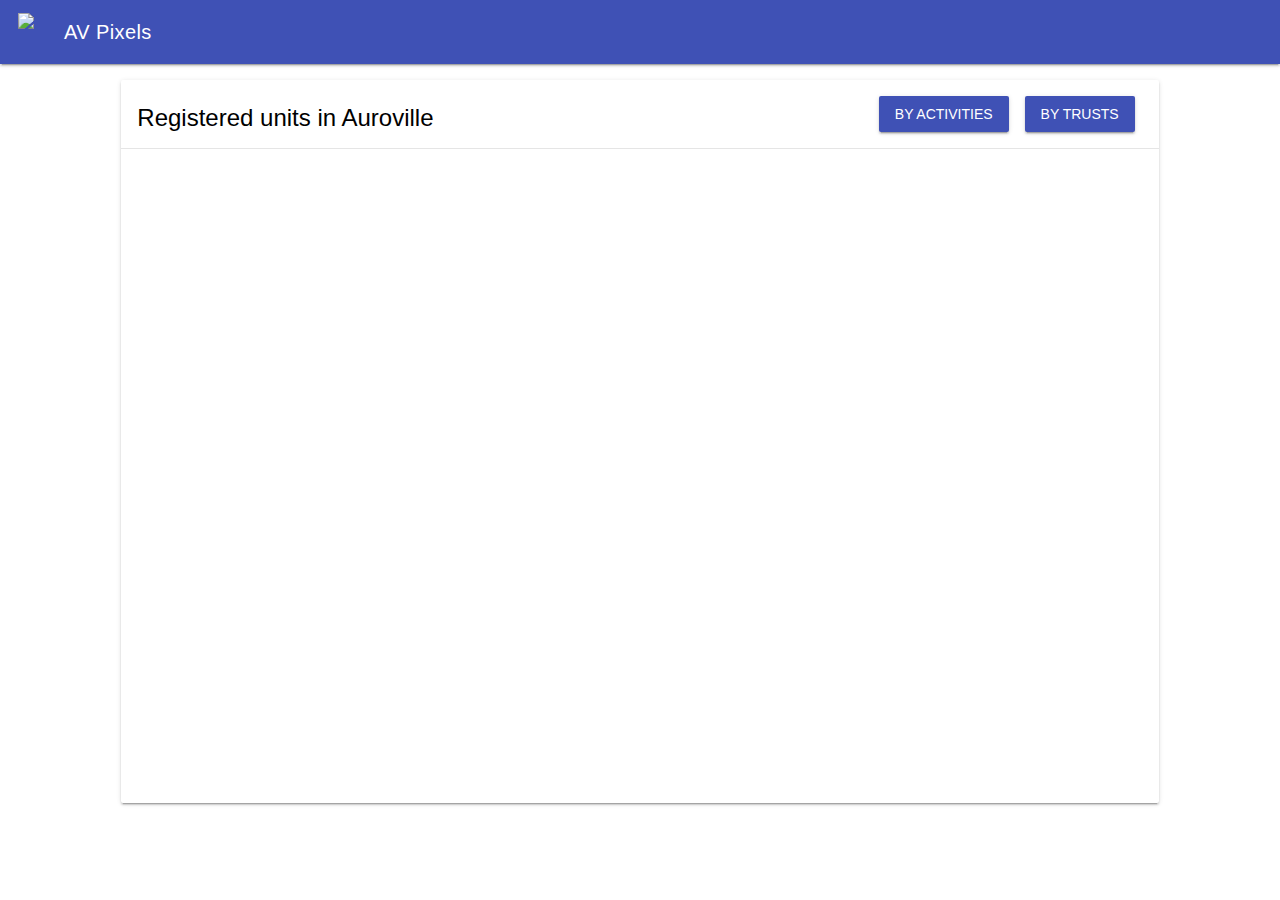
==== trusts/index.html @ 6bbe4ad8 "orgAV" ====
<!doctype html>
<html>
  <head>
    <meta content="IE=edge" http-equiv="X-UA-Compatible">
    <meta charset="utf-8">
    <meta name="viewport"
          content="width=device-width, initial-scale=1, shrink-to-fit=no">

    <!-- Use title if it's in the page YAML frontmatter -->
    <title>Website title</title>
    <link rel="shortcut icon" type="image/png" href="images/avsymbol.svg">
    <link href="/stylesheets/material.css" rel="stylesheet" />
    <link href="/stylesheets/site.css" rel="stylesheet" />
    <script src="/javascripts/material.js"></script>
    <script src="/javascripts/d3.v4.min.js"></script>
    <script src="/javascripts/legend.min.js"></script>
    <script src="/javascripts/activity.js"></script>
    <script src="/javascripts/trusts.js"></script>

    <link rel="stylesheet" href="https://fonts.googleapis.com/icon?family=Material+Icons">
    <link rel="stylesheet" href="https://code.getmdl.io/1.3.0/material.orange-pink.min.css" />
  </head>

  <body class="trusts trusts_index">

    <div class="mdl-layout mdl-js-layout mdl-layout--fixed-header">
  <header class="mdl-layout__header">
    <div class="mdl-layout__header-row">
      <!-- Title -->
      <img class="mdl-layout--large-screen-only" src="images/avsymbol.svg">
      <span class="mdl-layout-title">AV Pixels</span>
      <!-- Add spacer, to align navigation to the right -->
      <div class="mdl-layout-spacer"></div>
      <!-- Navigation. We hide it in small screens. -->
      <nav class="mdl-navigation mdl-layout--large-screen-only">
      </nav>
    </div>
  </header>
  <div class="mdl-layout__drawer mdl-layout--small-screen-only">
    <span class="mdl-layout-title">Title</span>
    <nav class="mdl-navigation">
      <a class="mdl-navigation__link" href="">Link</a>
      <a class="mdl-navigation__link" href="">Link</a>
      <a class="mdl-navigation__link" href="">Link</a>
      <a class="mdl-navigation__link" href="">Link</a>
    </nav>
  </div>
  <main class="mdl-layout__content">
    <div class="page-content"><div class="mdl-grid">
    <div class="mdl-layout-spacer"></div>
    <div class="mdl-cell mdl-cell--10-col">

      <div class="wide-card mdl-card mdl-shadow--2dp">
         <div class="mdl-card__title">
           <h2 class="mdl-card__title-text">Registered units in Auroville</h2>
           <div class="mdl-layout-spacer"></div>
           <a href="index.html">
             <button type="button" id="activity" class="mdl-button mdl-js-button mdl-button--raised mdl-button--colored">By activities</button>
           </a>
           <a href="trusts">
             <button type="button" id="trusts" class="mdl-button mdl-js-button mdl-button--raised mdl-button--colored">By trusts</button>
           </a>
         </div>
         <div class="mdl-card__actions mdl-card--border">
           <div class="chart trusts"></div>
         </div>
      </div>

    </div>
    <div class="mdl-layout-spacer"></div>
</div>
</div>
  </main>
</div>

  </body>
</html>
---- stylesheets/material.css ----
/**
 * material-design-lite - Material Design Components in CSS, JS and HTML
 * @version v1.3.0
 * @license Apache-2.0
 * @copyright 2015 Google, Inc.
 * @link https://github.com/google/material-design-lite
 */
@charset "UTF-8";
/**
 * Copyright 2015 Google Inc. All Rights Reserved.
 *
 * Licensed under the Apache License, Version 2.0 (the "License");
 * you may not use this file except in compliance with the License.
 * You may obtain a copy of the License at
 *
 *      http://www.apache.org/licenses/LICENSE-2.0
 *
 * Unless required by applicable law or agreed to in writing, software
 * distributed under the License is distributed on an "AS IS" BASIS,
 * WITHOUT WARRANTIES OR CONDITIONS OF ANY KIND, either express or implied.
 * See the License for the specific language governing permissions and
 * limitations under the License.
 */
/* Material Design Lite */
/**
 * Copyright 2015 Google Inc. All Rights Reserved.
 *
 * Licensed under the Apache License, Version 2.0 (the "License");
 * you may not use this file except in compliance with the License.
 * You may obtain a copy of the License at
 *
 *      http://www.apache.org/licenses/LICENSE-2.0
 *
 * Unless required by applicable law or agreed to in writing, software
 * distributed under the License is distributed on an "AS IS" BASIS,
 * WITHOUT WARRANTIES OR CONDITIONS OF ANY KIND, either express or implied.
 * See the License for the specific language governing permissions and
 * limitations under the License.
 */
/*------------------------------------*    $CONTENTS
\*------------------------------------*/
/**
 * STYLE GUIDE VARIABLES------------------Declarations of Sass variables
 * -----Typography
 * -----Colors
 * -----Textfield
 * -----Switch
 * -----Spinner
 * -----Radio
 * -----Menu
 * -----List
 * -----Layout
 * -----Icon toggles
 * -----Footer
 * -----Column
 * -----Checkbox
 * -----Card
 * -----Button
 * -----Animation
 * -----Progress
 * -----Badge
 * -----Shadows
 * -----Grid
 * -----Data table
 * -----Dialog
 * -----Snackbar
 * -----Tooltip
 * -----Chip
 *
 * Even though all variables have the `!default` directive, most of them
 * should not be changed as they are dependent one another. This can cause
 * visual distortions (like alignment issues) that are hard to track down
 * and fix.
 */
/* ==========  TYPOGRAPHY  ========== */
/* We're splitting fonts into "preferred" and "performance" in order to optimize
   page loading. For important text, such as the body, we want it to load
   immediately and not wait for the web font load, whereas for other sections,
   such as headers and titles, we're OK with things taking a bit longer to load.
   We do have some optional classes and parameters in the mixins, in case you
   definitely want to make sure you're using the preferred font and don't mind
   the performance hit.
   We should be able to improve on this once CSS Font Loading L3 becomes more
   widely available.
*/
/* ==========  COLORS  ========== */
/**
*
* Material design color palettes.
* @see http://www.google.com/design/spec/style/color.html
*
**/
/**
 * Copyright 2015 Google Inc. All Rights Reserved.
 *
 * Licensed under the Apache License, Version 2.0 (the "License");
 * you may not use this file except in compliance with the License.
 * You may obtain a copy of the License at
 *
 *      http://www.apache.org/licenses/LICENSE-2.0
 *
 * Unless required by applicable law or agreed to in writing, software
 * distributed under the License is distributed on an "AS IS" BASIS,
 * WITHOUT WARRANTIES OR CONDITIONS OF ANY KIND, either express or implied.
 * See the License for the specific language governing permissions and
 * limitations under the License.
 */
/* ==========  Color Palettes  ========== */
/* colors.scss */
/**
 * Copyright 2015 Google Inc. All Rights Reserved.
 *
 * Licensed under the Apache License, Version 2.0 (the "License");
 * you may not use this file except in compliance with the License.
 * You may obtain a copy of the License at
 *
 *      http://www.apache.org/licenses/LICENSE-2.0
 *
 * Unless required by applicable law or agreed to in writing, software
 * distributed under the License is distributed on an "AS IS" BASIS,
 * WITHOUT WARRANTIES OR CONDITIONS OF ANY KIND, either express or implied.
 * See the License for the specific language governing permissions and
 * limitations under the License.
 */
/* ==========  IMAGES  ========== */
/* ==========  Color & Themes  ========== */
/* ==========  Typography  ========== */
/* ==========  Components  ========== */
/* ==========  Standard Buttons  ========== */
/* ==========  Icon Toggles  ========== */
/* ==========  Radio Buttons  ========== */
/* ==========  Ripple effect  ========== */
/* ==========  Layout  ========== */
/* ==========  Content Tabs  ========== */
/* ==========  Checkboxes  ========== */
/* ==========  Switches  ========== */
/* ==========  Spinner  ========== */
/* ==========  Text fields  ========== */
/* ==========  Card  ========== */
/* ==========  Sliders ========== */
/* ========== Progress ========== */
/* ==========  List ========== */
/* ==========  Item ========== */
/* ==========  Dropdown menu ========== */
/* ==========  Tooltips  ========== */
/* ==========  Footer  ========== */
/* TEXTFIELD */
/* SWITCH */
/* SPINNER */
/* RADIO */
/* MENU */
/* LIST */
/* LAYOUT */
/* ICON TOGGLE */
/* FOOTER */
/*mega-footer*/
/*mini-footer*/
/* CHECKBOX */
/* CARD */
/* Card dimensions */
/* Cover image */
/* BUTTON */
/**
 *
 * Dimensions
 *
 */
/* ANIMATION */
/* PROGRESS */
/* BADGE */
/* SHADOWS */
/* GRID */
/* DATA TABLE */
/* DIALOG */
/* SNACKBAR */
/* TOOLTIP */
/* CHIP */
/**
 * Copyright 2015 Google Inc. All Rights Reserved.
 *
 * Licensed under the Apache License, Version 2.0 (the "License");
 * you may not use this file except in compliance with the License.
 * You may obtain a copy of the License at
 *
 *      http://www.apache.org/licenses/LICENSE-2.0
 *
 * Unless required by applicable law or agreed to in writing, software
 * distributed under the License is distributed on an "AS IS" BASIS,
 * WITHOUT WARRANTIES OR CONDITIONS OF ANY KIND, either express or implied.
 * See the License for the specific language governing permissions and
 * limitations under the License.
 */
/* Typography */
/* Shadows */
/* Animations */
/* Dialog */
/**
 * Copyright 2015 Google Inc. All Rights Reserved.
 *
 * Licensed under the Apache License, Version 2.0 (the "License");
 * you may not use this file except in compliance with the License.
 * You may obtain a copy of the License at
 *
 *      http://www.apache.org/licenses/LICENSE-2.0
 *
 * Unless required by applicable law or agreed to in writing, software
 * distributed under the License is distributed on an "AS IS" BASIS,
 * WITHOUT WARRANTIES OR CONDITIONS OF ANY KIND, either express or implied.
 * See the License for the specific language governing permissions and
 * limitations under the License.
 */
/**
 * Copyright 2015 Google Inc. All Rights Reserved.
 *
 * Licensed under the Apache License, Version 2.0 (the "License");
 * you may not use this file except in compliance with the License.
 * You may obtain a copy of the License at
 *
 *      http://www.apache.org/licenses/LICENSE-2.0
 *
 * Unless required by applicable law or agreed to in writing, software
 * distributed under the License is distributed on an "AS IS" BASIS,
 * WITHOUT WARRANTIES OR CONDITIONS OF ANY KIND, either express or implied.
 * See the License for the specific language governing permissions and
 * limitations under the License.
 */
/**
 * Copyright 2015 Google Inc. All Rights Reserved.
 *
 * Licensed under the Apache License, Version 2.0 (the "License");
 * you may not use this file except in compliance with the License.
 * You may obtain a copy of the License at
 *
 *      http://www.apache.org/licenses/LICENSE-2.0
 *
 * Unless required by applicable law or agreed to in writing, software
 * distributed under the License is distributed on an "AS IS" BASIS,
 * WITHOUT WARRANTIES OR CONDITIONS OF ANY KIND, either express or implied.
 * See the License for the specific language governing permissions and
 * limitations under the License.
 */
/*------------------------------------*    $CONTENTS
\*------------------------------------*/
/**
 * STYLE GUIDE VARIABLES------------------Declarations of Sass variables
 * -----Typography
 * -----Colors
 * -----Textfield
 * -----Switch
 * -----Spinner
 * -----Radio
 * -----Menu
 * -----List
 * -----Layout
 * -----Icon toggles
 * -----Footer
 * -----Column
 * -----Checkbox
 * -----Card
 * -----Button
 * -----Animation
 * -----Progress
 * -----Badge
 * -----Shadows
 * -----Grid
 * -----Data table
 * -----Dialog
 * -----Snackbar
 * -----Tooltip
 * -----Chip
 *
 * Even though all variables have the `!default` directive, most of them
 * should not be changed as they are dependent one another. This can cause
 * visual distortions (like alignment issues) that are hard to track down
 * and fix.
 */
/* ==========  TYPOGRAPHY  ========== */
/* We're splitting fonts into "preferred" and "performance" in order to optimize
   page loading. For important text, such as the body, we want it to load
   immediately and not wait for the web font load, whereas for other sections,
   such as headers and titles, we're OK with things taking a bit longer to load.
   We do have some optional classes and parameters in the mixins, in case you
   definitely want to make sure you're using the preferred font and don't mind
   the performance hit.
   We should be able to improve on this once CSS Font Loading L3 becomes more
   widely available.
*/
/* ==========  COLORS  ========== */
/**
*
* Material design color palettes.
* @see http://www.google.com/design/spec/style/color.html
*
**/
/**
 * Copyright 2015 Google Inc. All Rights Reserved.
 *
 * Licensed under the Apache License, Version 2.0 (the "License");
 * you may not use this file except in compliance with the License.
 * You may obtain a copy of the License at
 *
 *      http://www.apache.org/licenses/LICENSE-2.0
 *
 * Unless required by applicable law or agreed to in writing, software
 * distributed under the License is distributed on an "AS IS" BASIS,
 * WITHOUT WARRANTIES OR CONDITIONS OF ANY KIND, either express or implied.
 * See the License for the specific language governing permissions and
 * limitations under the License.
 */
/* ==========  Color Palettes  ========== */
/* colors.scss */
/**
 * Copyright 2015 Google Inc. All Rights Reserved.
 *
 * Licensed under the Apache License, Version 2.0 (the "License");
 * you may not use this file except in compliance with the License.
 * You may obtain a copy of the License at
 *
 *      http://www.apache.org/licenses/LICENSE-2.0
 *
 * Unless required by applicable law or agreed to in writing, software
 * distributed under the License is distributed on an "AS IS" BASIS,
 * WITHOUT WARRANTIES OR CONDITIONS OF ANY KIND, either express or implied.
 * See the License for the specific language governing permissions and
 * limitations under the License.
 */
/* ==========  IMAGES  ========== */
/* ==========  Color & Themes  ========== */
/* ==========  Typography  ========== */
/* ==========  Components  ========== */
/* ==========  Standard Buttons  ========== */
/* ==========  Icon Toggles  ========== */
/* ==========  Radio Buttons  ========== */
/* ==========  Ripple effect  ========== */
/* ==========  Layout  ========== */
/* ==========  Content Tabs  ========== */
/* ==========  Checkboxes  ========== */
/* ==========  Switches  ========== */
/* ==========  Spinner  ========== */
/* ==========  Text fields  ========== */
/* ==========  Card  ========== */
/* ==========  Sliders ========== */
/* ========== Progress ========== */
/* ==========  List ========== */
/* ==========  Item ========== */
/* ==========  Dropdown menu ========== */
/* ==========  Tooltips  ========== */
/* ==========  Footer  ========== */
/* TEXTFIELD */
/* SWITCH */
/* SPINNER */
/* RADIO */
/* MENU */
/* LIST */
/* LAYOUT */
/* ICON TOGGLE */
/* FOOTER */
/*mega-footer*/
/*mini-footer*/
/* CHECKBOX */
/* CARD */
/* Card dimensions */
/* Cover image */
/* BUTTON */
/**
 *
 * Dimensions
 *
 */
/* ANIMATION */
/* PROGRESS */
/* BADGE */
/* SHADOWS */
/* GRID */
/* DATA TABLE */
/* DIALOG */
/* SNACKBAR */
/* TOOLTIP */
/* CHIP */
/*
 * What follows is the result of much research on cross-browser styling.
 * Credit left inline and big thanks to Nicolas Gallagher, Jonathan Neal,
 * Kroc Camen, and the H5BP dev community and team.
 */
/* ==========================================================================
   Base styles: opinionated defaults
   ========================================================================== */
html {
  color: rgba(0,0,0, 0.87);
  font-size: 1em;
  line-height: 1.4; }

/*
 * Remove text-shadow in selection highlight:
 * https://twitter.com/miketaylr/status/12228805301
 *
 * These selection rule sets have to be separate.
 * Customize the background color to match your design.
 */
::-moz-selection {
  background: #b3d4fc;
  text-shadow: none; }
::selection {
  background: #b3d4fc;
  text-shadow: none; }

/*
 * A better looking default horizontal rule
 */
hr {
  display: block;
  height: 1px;
  border: 0;
  border-top: 1px solid #ccc;
  margin: 1em 0;
  padding: 0; }

/*
 * Remove the gap between audio, canvas, iframes,
 * images, videos and the bottom of their containers:
 * https://github.com/h5bp/html5-boilerplate/issues/440
 */
audio,
canvas,
iframe,
img,
svg,
video {
  vertical-align: middle; }

/*
 * Remove default fieldset styles.
 */
fieldset {
  border: 0;
  margin: 0;
  padding: 0; }

/*
 * Allow only vertical resizing of textareas.
 */
textarea {
  resize: vertical; }

/* ==========================================================================
   Browser Upgrade Prompt
   ========================================================================== */
.browserupgrade {
  margin: 0.2em 0;
  background: #ccc;
  color: #000;
  padding: 0.2em 0; }

/* ==========================================================================
   Author's custom styles
   ========================================================================== */
/* ==========================================================================
   Helper classes
   ========================================================================== */
/*
 * Hide visually and from screen readers:
 */
.hidden {
  display: none !important; }

/*
 * Hide only visually, but have it available for screen readers:
 * http://snook.ca/archives/html_and_css/hiding-content-for-accessibility
 */
.visuallyhidden {
  border: 0;
  clip: rect(0 0 0 0);
  height: 1px;
  margin: -1px;
  overflow: hidden;
  padding: 0;
  position: absolute;
  width: 1px; }

/*
 * Extends the .visuallyhidden class to allow the element
 * to be focusable when navigated to via the keyboard:
 * https://www.drupal.org/node/897638
 */
.visuallyhidden.focusable:active,
.visuallyhidden.focusable:focus {
  clip: auto;
  height: auto;
  margin: 0;
  overflow: visible;
  position: static;
  width: auto; }

/*
 * Hide visually and from screen readers, but maintain layout
 */
.invisible {
  visibility: hidden; }

/*
 * Clearfix: contain floats
 *
 * For modern browsers
 * 1. The space content is one way to avoid an Opera bug when the
 *    `contenteditable` attribute is included anywhere else in the document.
 *    Otherwise it causes space to appear at the top and bottom of elements
 *    that receive the `clearfix` class.
 * 2. The use of `table` rather than `block` is only necessary if using
 *    `:before` to contain the top-margins of child elements.
 */
.clearfix:before,
.clearfix:after {
  content: " ";
  /* 1 */
  display: table;
  /* 2 */ }

.clearfix:after {
  clear: both; }

/* ==========================================================================
   EXAMPLE Media Queries for Responsive Design.
   These examples override the primary ('mobile first') styles.
   Modify as content requires.
   ========================================================================== */
@media only screen and (min-width: 35em) {
  /* Style adjustments for viewports that meet the condition */ }

@media print, (-webkit-min-device-pixel-ratio: 1.25), (min-resolution: 1.25dppx), (min-resolution: 120dpi) {
  /* Style adjustments for high resolution devices */ }

/* ==========================================================================
   Print styles.
   Inlined to avoid the additional HTTP request:
   http://www.phpied.com/delay-loading-your-print-css/
   ========================================================================== */
@media print {
  *,
  *:before,
  *:after,
  *:first-letter {
    background: transparent !important;
    color: #000 !important;
    /* Black prints faster: http://www.sanbeiji.com/archives/953 */
    box-shadow: none !important; }
  a,
  a:visited {
    text-decoration: underline; }
  a[href]:after {
    content: " (" attr(href) ")"; }
  abbr[title]:after {
    content: " (" attr(title) ")"; }
  /*
     * Don't show links that are fragment identifiers,
     * or use the `javascript:` pseudo protocol
     */
  a[href^="#"]:after,
  a[href^="javascript:"]:after {
    content: ""; }
  pre,
  blockquote {
    border: 1px solid #999;
    page-break-inside: avoid; }
  /*
     * Printing Tables:
     * http://css-discuss.incutio.com/wiki/Printing_Tables
     */
  thead {
    display: table-header-group; }
  tr,
  img {
    page-break-inside: avoid; }
  img {
    max-width: 100% !important; }
  p,
  h2,
  h3 {
    orphans: 3;
    widows: 3; }
  h2,
  h3 {
    page-break-after: avoid; } }

/**
 * Copyright 2015 Google Inc. All Rights Reserved.
 *
 * Licensed under the Apache License, Version 2.0 (the "License");
 * you may not use this file except in compliance with the License.
 * You may obtain a copy of the License at
 *
 *      http://www.apache.org/licenses/LICENSE-2.0
 *
 * Unless required by applicable law or agreed to in writing, software
 * distributed under the License is distributed on an "AS IS" BASIS,
 * WITHOUT WARRANTIES OR CONDITIONS OF ANY KIND, either express or implied.
 * See the License for the specific language governing permissions and
 * limitations under the License.
 */
/* Remove the unwanted box around FAB buttons */
/* More info: http://goo.gl/IPwKi */
a, .mdl-accordion, .mdl-button, .mdl-card, .mdl-checkbox, .mdl-dropdown-menu,
.mdl-icon-toggle, .mdl-item, .mdl-radio, .mdl-slider, .mdl-switch, .mdl-tabs__tab {
  -webkit-tap-highlight-color: transparent;
  -webkit-tap-highlight-color: rgba(255, 255, 255, 0); }

/*
 * Make html take up the entire screen
 * Then set touch-action to avoid touch delay on mobile IE
 */
html {
  width: 100%;
  height: 100%;
  -ms-touch-action: manipulation;
  touch-action: manipulation; }

/*
* Make body take up the entire screen
* Remove body margin so layout containers don't cause extra overflow.
*/
body {
  width: 100%;
  min-height: 100%;
  margin: 0; }

/*
 * Main display reset for IE support.
 * Source: http://weblog.west-wind.com/posts/2015/Jan/12/main-HTML5-Tag-not-working-in-Internet-Explorer-91011
 */
main {
  display: block; }

/*
* Apply no display to elements with the hidden attribute.
* IE 9 and 10 support.
*/
*[hidden] {
  display: none !important; }

/**
 * Copyright 2015 Google Inc. All Rights Reserved.
 *
 * Licensed under the Apache License, Version 2.0 (the "License");
 * you may not use this file except in compliance with the License.
 * You may obtain a copy of the License at
 *
 *      http://www.apache.org/licenses/LICENSE-2.0
 *
 * Unless required by applicable law or agreed to in writing, software
 * distributed under the License is distributed on an "AS IS" BASIS,
 * WITHOUT WARRANTIES OR CONDITIONS OF ANY KIND, either express or implied.
 * See the License for the specific language governing permissions and
 * limitations under the License.
 */
/**
 * Copyright 2015 Google Inc. All Rights Reserved.
 *
 * Licensed under the Apache License, Version 2.0 (the "License");
 * you may not use this file except in compliance with the License.
 * You may obtain a copy of the License at
 *
 *      http://www.apache.org/licenses/LICENSE-2.0
 *
 * Unless required by applicable law or agreed to in writing, software
 * distributed under the License is distributed on an "AS IS" BASIS,
 * WITHOUT WARRANTIES OR CONDITIONS OF ANY KIND, either express or implied.
 * See the License for the specific language governing permissions and
 * limitations under the License.
 */
/*------------------------------------*    $CONTENTS
\*------------------------------------*/
/**
 * STYLE GUIDE VARIABLES------------------Declarations of Sass variables
 * -----Typography
 * -----Colors
 * -----Textfield
 * -----Switch
 * -----Spinner
 * -----Radio
 * -----Menu
 * -----List
 * -----Layout
 * -----Icon toggles
 * -----Footer
 * -----Column
 * -----Checkbox
 * -----Card
 * -----Button
 * -----Animation
 * -----Progress
 * -----Badge
 * -----Shadows
 * -----Grid
 * -----Data table
 * -----Dialog
 * -----Snackbar
 * -----Tooltip
 * -----Chip
 *
 * Even though all variables have the `!default` directive, most of them
 * should not be changed as they are dependent one another. This can cause
 * visual distortions (like alignment issues) that are hard to track down
 * and fix.
 */
/* ==========  TYPOGRAPHY  ========== */
/* We're splitting fonts into "preferred" and "performance" in order to optimize
   page loading. For important text, such as the body, we want it to load
   immediately and not wait for the web font load, whereas for other sections,
   such as headers and titles, we're OK with things taking a bit longer to load.
   We do have some optional classes and parameters in the mixins, in case you
   definitely want to make sure you're using the preferred font and don't mind
   the performance hit.
   We should be able to improve on this once CSS Font Loading L3 becomes more
   widely available.
*/
/* ==========  COLORS  ========== */
/**
*
* Material design color palettes.
* @see http://www.google.com/design/spec/style/color.html
*
**/
/**
 * Copyright 2015 Google Inc. All Rights Reserved.
 *
 * Licensed under the Apache License, Version 2.0 (the "License");
 * you may not use this file except in compliance with the License.
 * You may obtain a copy of the License at
 *
 *      http://www.apache.org/licenses/LICENSE-2.0
 *
 * Unless required by applicable law or agreed to in writing, software
 * distributed under the License is distributed on an "AS IS" BASIS,
 * WITHOUT WARRANTIES OR CONDITIONS OF ANY KIND, either express or implied.
 * See the License for the specific language governing permissions and
 * limitations under the License.
 */
/* ==========  Color Palettes  ========== */
/* colors.scss */
/**
 * Copyright 2015 Google Inc. All Rights Reserved.
 *
 * Licensed under the Apache License, Version 2.0 (the "License");
 * you may not use this file except in compliance with the License.
 * You may obtain a copy of the License at
 *
 *      http://www.apache.org/licenses/LICENSE-2.0
 *
 * Unless required by applicable law or agreed to in writing, software
 * distributed under the License is distributed on an "AS IS" BASIS,
 * WITHOUT WARRANTIES OR CONDITIONS OF ANY KIND, either express or implied.
 * See the License for the specific language governing permissions and
 * limitations under the License.
 */
/* ==========  IMAGES  ========== */
/* ==========  Color & Themes  ========== */
/* ==========  Typography  ========== */
/* ==========  Components  ========== */
/* ==========  Standard Buttons  ========== */
/* ==========  Icon Toggles  ========== */
/* ==========  Radio Buttons  ========== */
/* ==========  Ripple effect  ========== */
/* ==========  Layout  ========== */
/* ==========  Content Tabs  ========== */
/* ==========  Checkboxes  ========== */
/* ==========  Switches  ========== */
/* ==========  Spinner  ========== */
/* ==========  Text fields  ========== */
/* ==========  Card  ========== */
/* ==========  Sliders ========== */
/* ========== Progress ========== */
/* ==========  List ========== */
/* ==========  Item ========== */
/* ==========  Dropdown menu ========== */
/* ==========  Tooltips  ========== */
/* ==========  Footer  ========== */
/* TEXTFIELD */
/* SWITCH */
/* SPINNER */
/* RADIO */
/* MENU */
/* LIST */
/* LAYOUT */
/* ICON TOGGLE */
/* FOOTER */
/*mega-footer*/
/*mini-footer*/
/* CHECKBOX */
/* CARD */
/* Card dimensions */
/* Cover image */
/* BUTTON */
/**
 *
 * Dimensions
 *
 */
/* ANIMATION */
/* PROGRESS */
/* BADGE */
/* SHADOWS */
/* GRID */
/* DATA TABLE */
/* DIALOG */
/* SNACKBAR */
/* TOOLTIP */
/* CHIP */
/**
 * Copyright 2015 Google Inc. All Rights Reserved.
 *
 * Licensed under the Apache License, Version 2.0 (the "License");
 * you may not use this file except in compliance with the License.
 * You may obtain a copy of the License at
 *
 *      http://www.apache.org/licenses/LICENSE-2.0
 *
 * Unless required by applicable law or agreed to in writing, software
 * distributed under the License is distributed on an "AS IS" BASIS,
 * WITHOUT WARRANTIES OR CONDITIONS OF ANY KIND, either express or implied.
 * See the License for the specific language governing permissions and
 * limitations under the License.
 */
/* Typography */
/* Shadows */
/* Animations */
/* Dialog */
html, body {
  font-family: "Helvetica", "Arial", sans-serif;
  font-size: 14px;
  font-weight: 400;
  line-height: 20px; }

h1, h2, h3, h4, h5, h6, p {
  margin: 0;
  padding: 0; }

/**
  * Styles for HTML elements
  */
h1 small, h2 small, h3 small, h4 small, h5 small, h6 small {
  font-family: "Roboto", "Helvetica", "Arial", sans-serif;
  font-size: 56px;
  font-weight: 400;
  line-height: 1.35;
  letter-spacing: -0.02em;
  opacity: 0.54;
  font-size: 0.6em; }

h1 {
  font-family: "Roboto", "Helvetica", "Arial", sans-serif;
  font-size: 56px;
  font-weight: 400;
  line-height: 1.35;
  letter-spacing: -0.02em;
  margin-top: 24px;
  margin-bottom: 24px; }

h2 {
  font-family: "Roboto", "Helvetica", "Arial", sans-serif;
  font-size: 45px;
  font-weight: 400;
  line-height: 48px;
  margin-top: 24px;
  margin-bottom: 24px; }

h3 {
  font-family: "Roboto", "Helvetica", "Arial", sans-serif;
  font-size: 34px;
  font-weight: 400;
  line-height: 40px;
  margin-top: 24px;
  margin-bottom: 24px; }

h4 {
  font-family: "Roboto", "Helvetica", "Arial", sans-serif;
  font-size: 24px;
  font-weight: 400;
  line-height: 32px;
  -moz-osx-font-smoothing: grayscale;
  margin-top: 24px;
  margin-bottom: 16px; }

h5 {
  font-family: "Roboto", "Helvetica", "Arial", sans-serif;
  font-size: 20px;
  font-weight: 500;
  line-height: 1;
  letter-spacing: 0.02em;
  margin-top: 24px;
  margin-bottom: 16px; }

h6 {
  font-family: "Roboto", "Helvetica", "Arial", sans-serif;
  font-size: 16px;
  font-weight: 400;
  line-height: 24px;
  letter-spacing: 0.04em;
  margin-top: 24px;
  margin-bottom: 16px; }

p {
  font-size: 14px;
  font-weight: 400;
  line-height: 24px;
  letter-spacing: 0;
  margin-bottom: 16px; }

a {
  color: rgb(255,64,129);
  font-weight: 500; }

blockquote {
  font-family: "Roboto", "Helvetica", "Arial", sans-serif;
  position: relative;
  font-size: 24px;
  font-weight: 300;
  font-style: italic;
  line-height: 1.35;
  letter-spacing: 0.08em; }
  blockquote:before {
    position: absolute;
    left: -0.5em;
    content: '“'; }
  blockquote:after {
    content: '”';
    margin-left: -0.05em; }

mark {
  background-color: #f4ff81; }

dt {
  font-weight: 700; }

address {
  font-size: 12px;
  font-weight: 400;
  line-height: 1;
  letter-spacing: 0;
  font-style: normal; }

ul, ol {
  font-size: 14px;
  font-weight: 400;
  line-height: 24px;
  letter-spacing: 0; }

/**
 * Class Name Styles
 */
.mdl-typography--display-4 {
  font-family: "Roboto", "Helvetica", "Arial", sans-serif;
  font-size: 112px;
  font-weight: 300;
  line-height: 1;
  letter-spacing: -0.04em; }

.mdl-typography--display-4-color-contrast {
  font-family: "Roboto", "Helvetica", "Arial", sans-serif;
  font-size: 112px;
  font-weight: 300;
  line-height: 1;
  letter-spacing: -0.04em;
  opacity: 0.54; }

.mdl-typography--display-3 {
  font-family: "Roboto", "Helvetica", "Arial", sans-serif;
  font-size: 56px;
  font-weight: 400;
  line-height: 1.35;
  letter-spacing: -0.02em; }

.mdl-typography--display-3-color-contrast {
  font-family: "Roboto", "Helvetica", "Arial", sans-serif;
  font-size: 56px;
  font-weight: 400;
  line-height: 1.35;
  letter-spacing: -0.02em;
  opacity: 0.54; }

.mdl-typography--display-2 {
  font-family: "Roboto", "Helvetica", "Arial", sans-serif;
  font-size: 45px;
  font-weight: 400;
  line-height: 48px; }

.mdl-typography--display-2-color-contrast {
  font-family: "Roboto", "Helvetica", "Arial", sans-serif;
  font-size: 45px;
  font-weight: 400;
  line-height: 48px;
  opacity: 0.54; }

.mdl-typography--display-1 {
  font-family: "Roboto", "Helvetica", "Arial", sans-serif;
  font-size: 34px;
  font-weight: 400;
  line-height: 40px; }

.mdl-typography--display-1-color-contrast {
  font-family: "Roboto", "Helvetica", "Arial", sans-serif;
  font-size: 34px;
  font-weight: 400;
  line-height: 40px;
  opacity: 0.54; }

.mdl-typography--headline {
  font-family: "Roboto", "Helvetica", "Arial", sans-serif;
  font-size: 24px;
  font-weight: 400;
  line-height: 32px;
  -moz-osx-font-smoothing: grayscale; }

.mdl-typography--headline-color-contrast {
  font-family: "Roboto", "Helvetica", "Arial", sans-serif;
  font-size: 24px;
  font-weight: 400;
  line-height: 32px;
  -moz-osx-font-smoothing: grayscale;
  opacity: 0.87; }

.mdl-typography--title {
  font-family: "Roboto", "Helvetica", "Arial", sans-serif;
  font-size: 20px;
  font-weight: 500;
  line-height: 1;
  letter-spacing: 0.02em; }

.mdl-typography--title-color-contrast {
  font-family: "Roboto", "Helvetica", "Arial", sans-serif;
  font-size: 20px;
  font-weight: 500;
  line-height: 1;
  letter-spacing: 0.02em;
  opacity: 0.87; }

.mdl-typography--subhead {
  font-family: "Roboto", "Helvetica", "Arial", sans-serif;
  font-size: 16px;
  font-weight: 400;
  line-height: 24px;
  letter-spacing: 0.04em; }

.mdl-typography--subhead-color-contrast {
  font-family: "Roboto", "Helvetica", "Arial", sans-serif;
  font-size: 16px;
  font-weight: 400;
  line-height: 24px;
  letter-spacing: 0.04em;
  opacity: 0.87; }

.mdl-typography--body-2 {
  font-size: 14px;
  font-weight: bold;
  line-height: 24px;
  letter-spacing: 0; }

.mdl-typography--body-2-color-contrast {
  font-size: 14px;
  font-weight: bold;
  line-height: 24px;
  letter-spacing: 0;
  opacity: 0.87; }

.mdl-typography--body-1 {
  font-size: 14px;
  font-weight: 400;
  line-height: 24px;
  letter-spacing: 0; }

.mdl-typography--body-1-color-contrast {
  font-size: 14px;
  font-weight: 400;
  line-height: 24px;
  letter-spacing: 0;
  opacity: 0.87; }

.mdl-typography--body-2-force-preferred-font {
  font-family: "Roboto", "Helvetica", "Arial", sans-serif;
  font-size: 14px;
  font-weight: 500;
  line-height: 24px;
  letter-spacing: 0; }

.mdl-typography--body-2-force-preferred-font-color-contrast {
  font-family: "Roboto", "Helvetica", "Arial", sans-serif;
  font-size: 14px;
  font-weight: 500;
  line-height: 24px;
  letter-spacing: 0;
  opacity: 0.87; }

.mdl-typography--body-1-force-preferred-font {
  font-family: "Roboto", "Helvetica", "Arial", sans-serif;
  font-size: 14px;
  font-weight: 400;
  line-height: 24px;
  letter-spacing: 0; }

.mdl-typography--body-1-force-preferred-font-color-contrast {
  font-family: "Roboto", "Helvetica", "Arial", sans-serif;
  font-size: 14px;
  font-weight: 400;
  line-height: 24px;
  letter-spacing: 0;
  opacity: 0.87; }

.mdl-typography--caption {
  font-size: 12px;
  font-weight: 400;
  line-height: 1;
  letter-spacing: 0; }

.mdl-typography--caption-force-preferred-font {
  font-family: "Roboto", "Helvetica", "Arial", sans-serif;
  font-size: 12px;
  font-weight: 400;
  line-height: 1;
  letter-spacing: 0; }

.mdl-typography--caption-color-contrast {
  font-size: 12px;
  font-weight: 400;
  line-height: 1;
  letter-spacing: 0;
  opacity: 0.54; }

.mdl-typography--caption-force-preferred-font-color-contrast {
  font-family: "Roboto", "Helvetica", "Arial", sans-serif;
  font-size: 12px;
  font-weight: 400;
  line-height: 1;
  letter-spacing: 0;
  opacity: 0.54; }

.mdl-typography--menu {
  font-family: "Roboto", "Helvetica", "Arial", sans-serif;
  font-size: 14px;
  font-weight: 500;
  line-height: 1;
  letter-spacing: 0; }

.mdl-typography--menu-color-contrast {
  font-family: "Roboto", "Helvetica", "Arial", sans-serif;
  font-size: 14px;
  font-weight: 500;
  line-height: 1;
  letter-spacing: 0;
  opacity: 0.87; }

.mdl-typography--button {
  font-family: "Roboto", "Helvetica", "Arial", sans-serif;
  font-size: 14px;
  font-weight: 500;
  text-transform: uppercase;
  line-height: 1;
  letter-spacing: 0; }

.mdl-typography--button-color-contrast {
  font-family: "Roboto", "Helvetica", "Arial", sans-serif;
  font-size: 14px;
  font-weight: 500;
  text-transform: uppercase;
  line-height: 1;
  letter-spacing: 0;
  opacity: 0.87; }

.mdl-typography--text-left {
  text-align: left; }

.mdl-typography--text-right {
  text-align: right; }

.mdl-typography--text-center {
  text-align: center; }

.mdl-typography--text-justify {
  text-align: justify; }

.mdl-typography--text-nowrap {
  white-space: nowrap; }

.mdl-typography--text-lowercase {
  text-transform: lowercase; }

.mdl-typography--text-uppercase {
  text-transform: uppercase; }

.mdl-typography--text-capitalize {
  text-transform: capitalize; }

.mdl-typography--font-thin {
  font-weight: 200 !important; }

.mdl-typography--font-light {
  font-weight: 300 !important; }

.mdl-typography--font-regular {
  font-weight: 400 !important; }

.mdl-typography--font-medium {
  font-weight: 500 !important; }

.mdl-typography--font-bold {
  font-weight: 700 !important; }

.mdl-typography--font-black {
  font-weight: 900 !important; }

.material-icons {
  font-family: 'Material Icons';
  font-weight: normal;
  font-style: normal;
  font-size: 24px;
  line-height: 1;
  letter-spacing: normal;
  text-transform: none;
  display: inline-block;
  word-wrap: normal;
  -moz-font-feature-settings: 'liga';
       font-feature-settings: 'liga';
  -webkit-font-feature-settings: 'liga';
  -webkit-font-smoothing: antialiased; }

/**
 * Copyright 2015 Google Inc. All Rights Reserved.
 *
 * Licensed under the Apache License, Version 2.0 (the "License");
 * you may not use this file except in compliance with the License.
 * You may obtain a copy of the License at
 *
 *      http://www.apache.org/licenses/LICENSE-2.0
 *
 * Unless required by applicable law or agreed to in writing, software
 * distributed under the License is distributed on an "AS IS" BASIS,
 * WITHOUT WARRANTIES OR CONDITIONS OF ANY KIND, either express or implied.
 * See the License for the specific language governing permissions and
 * limitations under the License.
 */
/**
 * Copyright 2015 Google Inc. All Rights Reserved.
 *
 * Licensed under the Apache License, Version 2.0 (the "License");
 * you may not use this file except in compliance with the License.
 * You may obtain a copy of the License at
 *
 *      http://www.apache.org/licenses/LICENSE-2.0
 *
 * Unless required by applicable law or agreed to in writing, software
 * distributed under the License is distributed on an "AS IS" BASIS,
 * WITHOUT WARRANTIES OR CONDITIONS OF ANY KIND, either express or implied.
 * See the License for the specific language governing permissions and
 * limitations under the License.
 */
/*------------------------------------*    $CONTENTS
\*------------------------------------*/
/**
 * STYLE GUIDE VARIABLES------------------Declarations of Sass variables
 * -----Typography
 * -----Colors
 * -----Textfield
 * -----Switch
 * -----Spinner
 * -----Radio
 * -----Menu
 * -----List
 * -----Layout
 * -----Icon toggles
 * -----Footer
 * -----Column
 * -----Checkbox
 * -----Card
 * -----Button
 * -----Animation
 * -----Progress
 * -----Badge
 * -----Shadows
 * -----Grid
 * -----Data table
 * -----Dialog
 * -----Snackbar
 * -----Tooltip
 * -----Chip
 *
 * Even though all variables have the `!default` directive, most of them
 * should not be changed as they are dependent one another. This can cause
 * visual distortions (like alignment issues) that are hard to track down
 * and fix.
 */
/* ==========  TYPOGRAPHY  ========== */
/* We're splitting fonts into "preferred" and "performance" in order to optimize
   page loading. For important text, such as the body, we want it to load
   immediately and not wait for the web font load, whereas for other sections,
   such as headers and titles, we're OK with things taking a bit longer to load.
   We do have some optional classes and parameters in the mixins, in case you
   definitely want to make sure you're using the preferred font and don't mind
   the performance hit.
   We should be able to improve on this once CSS Font Loading L3 becomes more
   widely available.
*/
/* ==========  COLORS  ========== */
/**
*
* Material design color palettes.
* @see http://www.google.com/design/spec/style/color.html
*
**/
/**
 * Copyright 2015 Google Inc. All Rights Reserved.
 *
 * Licensed under the Apache License, Version 2.0 (the "License");
 * you may not use this file except in compliance with the License.
 * You may obtain a copy of the License at
 *
 *      http://www.apache.org/licenses/LICENSE-2.0
 *
 * Unless required by applicable law or agreed to in writing, software
 * distributed under the License is distributed on an "AS IS" BASIS,
 * WITHOUT WARRANTIES OR CONDITIONS OF ANY KIND, either express or implied.
 * See the License for the specific language governing permissions and
 * limitations under the License.
 */
/* ==========  Color Palettes  ========== */
/* colors.scss */
/**
 * Copyright 2015 Google Inc. All Rights Reserved.
 *
 * Licensed under the Apache License, Version 2.0 (the "License");
 * you may not use this file except in compliance with the License.
 * You may obtain a copy of the License at
 *
 *      http://www.apache.org/licenses/LICENSE-2.0
 *
 * Unless required by applicable law or agreed to in writing, software
 * distributed under the License is distributed on an "AS IS" BASIS,
 * WITHOUT WARRANTIES OR CONDITIONS OF ANY KIND, either express or implied.
 * See the License for the specific language governing permissions and
 * limitations under the License.
 */
/* ==========  IMAGES  ========== */
/* ==========  Color & Themes  ========== */
/* ==========  Typography  ========== */
/* ==========  Components  ========== */
/* ==========  Standard Buttons  ========== */
/* ==========  Icon Toggles  ========== */
/* ==========  Radio Buttons  ========== */
/* ==========  Ripple effect  ========== */
/* ==========  Layout  ========== */
/* ==========  Content Tabs  ========== */
/* ==========  Checkboxes  ========== */
/* ==========  Switches  ========== */
/* ==========  Spinner  ========== */
/* ==========  Text fields  ========== */
/* ==========  Card  ========== */
/* ==========  Sliders ========== */
/* ========== Progress ========== */
/* ==========  List ========== */
/* ==========  Item ========== */
/* ==========  Dropdown menu ========== */
/* ==========  Tooltips  ========== */
/* ==========  Footer  ========== */
/* TEXTFIELD */
/* SWITCH */
/* SPINNER */
/* RADIO */
/* MENU */
/* LIST */
/* LAYOUT */
/* ICON TOGGLE */
/* FOOTER */
/*mega-footer*/
/*mini-footer*/
/* CHECKBOX */
/* CARD */
/* Card dimensions */
/* Cover image */
/* BUTTON */
/**
 *
 * Dimensions
 *
 */
/* ANIMATION */
/* PROGRESS */
/* BADGE */
/* SHADOWS */
/* GRID */
/* DATA TABLE */
/* DIALOG */
/* SNACKBAR */
/* TOOLTIP */
/* CHIP */
.mdl-color-text--red {
  color: rgb(244,67,54) !important; }

.mdl-color--red {
  background-color: rgb(244,67,54) !important; }

.mdl-color-text--red-50 {
  color: rgb(255,235,238) !important; }

.mdl-color--red-50 {
  background-color: rgb(255,235,238) !important; }

.mdl-color-text--red-100 {
  color: rgb(255,205,210) !important; }

.mdl-color--red-100 {
  background-color: rgb(255,205,210) !important; }

.mdl-color-text--red-200 {
  color: rgb(239,154,154) !important; }

.mdl-color--red-200 {
  background-color: rgb(239,154,154) !important; }

.mdl-color-text--red-300 {
  color: rgb(229,115,115) !important; }

.mdl-color--red-300 {
  background-color: rgb(229,115,115) !important; }

.mdl-color-text--red-400 {
  color: rgb(239,83,80) !important; }

.mdl-color--red-400 {
  background-color: rgb(239,83,80) !important; }

.mdl-color-text--red-500 {
  color: rgb(244,67,54) !important; }

.mdl-color--red-500 {
  background-color: rgb(244,67,54) !important; }

.mdl-color-text--red-600 {
  color: rgb(229,57,53) !important; }

.mdl-color--red-600 {
  background-color: rgb(229,57,53) !important; }

.mdl-color-text--red-700 {
  color: rgb(211,47,47) !important; }

.mdl-color--red-700 {
  background-color: rgb(211,47,47) !important; }

.mdl-color-text--red-800 {
  color: rgb(198,40,40) !important; }

.mdl-color--red-800 {
  background-color: rgb(198,40,40) !important; }

.mdl-color-text--red-900 {
  color: rgb(183,28,28) !important; }

.mdl-color--red-900 {
  background-color: rgb(183,28,28) !important; }

.mdl-color-text--red-A100 {
  color: rgb(255,138,128) !important; }

.mdl-color--red-A100 {
  background-color: rgb(255,138,128) !important; }

.mdl-color-text--red-A200 {
  color: rgb(255,82,82) !important; }

.mdl-color--red-A200 {
  background-color: rgb(255,82,82) !important; }

.mdl-color-text--red-A400 {
  color: rgb(255,23,68) !important; }

.mdl-color--red-A400 {
  background-color: rgb(255,23,68) !important; }

.mdl-color-text--red-A700 {
  color: rgb(213,0,0) !important; }

.mdl-color--red-A700 {
  background-color: rgb(213,0,0) !important; }

.mdl-color-text--pink {
  color: rgb(233,30,99) !important; }

.mdl-color--pink {
  background-color: rgb(233,30,99) !important; }

.mdl-color-text--pink-50 {
  color: rgb(252,228,236) !important; }

.mdl-color--pink-50 {
  background-color: rgb(252,228,236) !important; }

.mdl-color-text--pink-100 {
  color: rgb(248,187,208) !important; }

.mdl-color--pink-100 {
  background-color: rgb(248,187,208) !important; }

.mdl-color-text--pink-200 {
  color: rgb(244,143,177) !important; }

.mdl-color--pink-200 {
  background-color: rgb(244,143,177) !important; }

.mdl-color-text--pink-300 {
  color: rgb(240,98,146) !important; }

.mdl-color--pink-300 {
  background-color: rgb(240,98,146) !important; }

.mdl-color-text--pink-400 {
  color: rgb(236,64,122) !important; }

.mdl-color--pink-400 {
  background-color: rgb(236,64,122) !important; }

.mdl-color-text--pink-500 {
  color: rgb(233,30,99) !important; }

.mdl-color--pink-500 {
  background-color: rgb(233,30,99) !important; }

.mdl-color-text--pink-600 {
  color: rgb(216,27,96) !important; }

.mdl-color--pink-600 {
  background-color: rgb(216,27,96) !important; }

.mdl-color-text--pink-700 {
  color: rgb(194,24,91) !important; }

.mdl-color--pink-700 {
  background-color: rgb(194,24,91) !important; }

.mdl-color-text--pink-800 {
  color: rgb(173,20,87) !important; }

.mdl-color--pink-800 {
  background-color: rgb(173,20,87) !important; }

.mdl-color-text--pink-900 {
  color: rgb(136,14,79) !important; }

.mdl-color--pink-900 {
  background-color: rgb(136,14,79) !important; }

.mdl-color-text--pink-A100 {
  color: rgb(255,128,171) !important; }

.mdl-color--pink-A100 {
  background-color: rgb(255,128,171) !important; }

.mdl-color-text--pink-A200 {
  color: rgb(255,64,129) !important; }

.mdl-color--pink-A200 {
  background-color: rgb(255,64,129) !important; }

.mdl-color-text--pink-A400 {
  color: rgb(245,0,87) !important; }

.mdl-color--pink-A400 {
  background-color: rgb(245,0,87) !important; }

.mdl-color-text--pink-A700 {
  color: rgb(197,17,98) !important; }

.mdl-color--pink-A700 {
  background-color: rgb(197,17,98) !important; }

.mdl-color-text--purple {
  color: rgb(156,39,176) !important; }

.mdl-color--purple {
  background-color: rgb(156,39,176) !important; }

.mdl-color-text--purple-50 {
  color: rgb(243,229,245) !important; }

.mdl-color--purple-50 {
  background-color: rgb(243,229,245) !important; }

.mdl-color-text--purple-100 {
  color: rgb(225,190,231) !important; }

.mdl-color--purple-100 {
  background-color: rgb(225,190,231) !important; }

.mdl-color-text--purple-200 {
  color: rgb(206,147,216) !important; }

.mdl-color--purple-200 {
  background-color: rgb(206,147,216) !important; }

.mdl-color-text--purple-300 {
  color: rgb(186,104,200) !important; }

.mdl-color--purple-300 {
  background-color: rgb(186,104,200) !important; }

.mdl-color-text--purple-400 {
  color: rgb(171,71,188) !important; }

.mdl-color--purple-400 {
  background-color: rgb(171,71,188) !important; }

.mdl-color-text--purple-500 {
  color: rgb(156,39,176) !important; }

.mdl-color--purple-500 {
  background-color: rgb(156,39,176) !important; }

.mdl-color-text--purple-600 {
  color: rgb(142,36,170) !important; }

.mdl-color--purple-600 {
  background-color: rgb(142,36,170) !important; }

.mdl-color-text--purple-700 {
  color: rgb(123,31,162) !important; }

.mdl-color--purple-700 {
  background-color: rgb(123,31,162) !important; }

.mdl-color-text--purple-800 {
  color: rgb(106,27,154) !important; }

.mdl-color--purple-800 {
  background-color: rgb(106,27,154) !important; }

.mdl-color-text--purple-900 {
  color: rgb(74,20,140) !important; }

.mdl-color--purple-900 {
  background-color: rgb(74,20,140) !important; }

.mdl-color-text--purple-A100 {
  color: rgb(234,128,252) !important; }

.mdl-color--purple-A100 {
  background-color: rgb(234,128,252) !important; }

.mdl-color-text--purple-A200 {
  color: rgb(224,64,251) !important; }

.mdl-color--purple-A200 {
  background-color: rgb(224,64,251) !important; }

.mdl-color-text--purple-A400 {
  color: rgb(213,0,249) !important; }

.mdl-color--purple-A400 {
  background-color: rgb(213,0,249) !important; }

.mdl-color-text--purple-A700 {
  color: rgb(170,0,255) !important; }

.mdl-color--purple-A700 {
  background-color: rgb(170,0,255) !important; }

.mdl-color-text--deep-purple {
  color: rgb(103,58,183) !important; }

.mdl-color--deep-purple {
  background-color: rgb(103,58,183) !important; }

.mdl-color-text--deep-purple-50 {
  color: rgb(237,231,246) !important; }

.mdl-color--deep-purple-50 {
  background-color: rgb(237,231,246) !important; }

.mdl-color-text--deep-purple-100 {
  color: rgb(209,196,233) !important; }

.mdl-color--deep-purple-100 {
  background-color: rgb(209,196,233) !important; }

.mdl-color-text--deep-purple-200 {
  color: rgb(179,157,219) !important; }

.mdl-color--deep-purple-200 {
  background-color: rgb(179,157,219) !important; }

.mdl-color-text--deep-purple-300 {
  color: rgb(149,117,205) !important; }

.mdl-color--deep-purple-300 {
  background-color: rgb(149,117,205) !important; }

.mdl-color-text--deep-purple-400 {
  color: rgb(126,87,194) !important; }

.mdl-color--deep-purple-400 {
  background-color: rgb(126,87,194) !important; }

.mdl-color-text--deep-purple-500 {
  color: rgb(103,58,183) !important; }

.mdl-color--deep-purple-500 {
  background-color: rgb(103,58,183) !important; }

.mdl-color-text--deep-purple-600 {
  color: rgb(94,53,177) !important; }

.mdl-color--deep-purple-600 {
  background-color: rgb(94,53,177) !important; }

.mdl-color-text--deep-purple-700 {
  color: rgb(81,45,168) !important; }

.mdl-color--deep-purple-700 {
  background-color: rgb(81,45,168) !important; }

.mdl-color-text--deep-purple-800 {
  color: rgb(69,39,160) !important; }

.mdl-color--deep-purple-800 {
  background-color: rgb(69,39,160) !important; }

.mdl-color-text--deep-purple-900 {
  color: rgb(49,27,146) !important; }

.mdl-color--deep-purple-900 {
  background-color: rgb(49,27,146) !important; }

.mdl-color-text--deep-purple-A100 {
  color: rgb(179,136,255) !important; }

.mdl-color--deep-purple-A100 {
  background-color: rgb(179,136,255) !important; }

.mdl-color-text--deep-purple-A200 {
  color: rgb(124,77,255) !important; }

.mdl-color--deep-purple-A200 {
  background-color: rgb(124,77,255) !important; }

.mdl-color-text--deep-purple-A400 {
  color: rgb(101,31,255) !important; }

.mdl-color--deep-purple-A400 {
  background-color: rgb(101,31,255) !important; }

.mdl-color-text--deep-purple-A700 {
  color: rgb(98,0,234) !important; }

.mdl-color--deep-purple-A700 {
  background-color: rgb(98,0,234) !important; }

.mdl-color-text--indigo {
  color: rgb(63,81,181) !important; }

.mdl-color--indigo {
  background-color: rgb(63,81,181) !important; }

.mdl-color-text--indigo-50 {
  color: rgb(232,234,246) !important; }

.mdl-color--indigo-50 {
  background-color: rgb(232,234,246) !important; }

.mdl-color-text--indigo-100 {
  color: rgb(197,202,233) !important; }

.mdl-color--indigo-100 {
  background-color: rgb(197,202,233) !important; }

.mdl-color-text--indigo-200 {
  color: rgb(159,168,218) !important; }

.mdl-color--indigo-200 {
  background-color: rgb(159,168,218) !important; }

.mdl-color-text--indigo-300 {
  color: rgb(121,134,203) !important; }

.mdl-color--indigo-300 {
  background-color: rgb(121,134,203) !important; }

.mdl-color-text--indigo-400 {
  color: rgb(92,107,192) !important; }

.mdl-color--indigo-400 {
  background-color: rgb(92,107,192) !important; }

.mdl-color-text--indigo-500 {
  color: rgb(63,81,181) !important; }

.mdl-color--indigo-500 {
  background-color: rgb(63,81,181) !important; }

.mdl-color-text--indigo-600 {
  color: rgb(57,73,171) !important; }

.mdl-color--indigo-600 {
  background-color: rgb(57,73,171) !important; }

.mdl-color-text--indigo-700 {
  color: rgb(48,63,159) !important; }

.mdl-color--indigo-700 {
  background-color: rgb(48,63,159) !important; }

.mdl-color-text--indigo-800 {
  color: rgb(40,53,147) !important; }

.mdl-color--indigo-800 {
  background-color: rgb(40,53,147) !important; }

.mdl-color-text--indigo-900 {
  color: rgb(26,35,126) !important; }

.mdl-color--indigo-900 {
  background-color: rgb(26,35,126) !important; }

.mdl-color-text--indigo-A100 {
  color: rgb(140,158,255) !important; }

.mdl-color--indigo-A100 {
  background-color: rgb(140,158,255) !important; }

.mdl-color-text--indigo-A200 {
  color: rgb(83,109,254) !important; }

.mdl-color--indigo-A200 {
  background-color: rgb(83,109,254) !important; }

.mdl-color-text--indigo-A400 {
  color: rgb(61,90,254) !important; }

.mdl-color--indigo-A400 {
  background-color: rgb(61,90,254) !important; }

.mdl-color-text--indigo-A700 {
  color: rgb(48,79,254) !important; }

.mdl-color--indigo-A700 {
  background-color: rgb(48,79,254) !important; }

.mdl-color-text--blue {
  color: rgb(33,150,243) !important; }

.mdl-color--blue {
  background-color: rgb(33,150,243) !important; }

.mdl-color-text--blue-50 {
  color: rgb(227,242,253) !important; }

.mdl-color--blue-50 {
  background-color: rgb(227,242,253) !important; }

.mdl-color-text--blue-100 {
  color: rgb(187,222,251) !important; }

.mdl-color--blue-100 {
  background-color: rgb(187,222,251) !important; }

.mdl-color-text--blue-200 {
  color: rgb(144,202,249) !important; }

.mdl-color--blue-200 {
  background-color: rgb(144,202,249) !important; }

.mdl-color-text--blue-300 {
  color: rgb(100,181,246) !important; }

.mdl-color--blue-300 {
  background-color: rgb(100,181,246) !important; }

.mdl-color-text--blue-400 {
  color: rgb(66,165,245) !important; }

.mdl-color--blue-400 {
  background-color: rgb(66,165,245) !important; }

.mdl-color-text--blue-500 {
  color: rgb(33,150,243) !important; }

.mdl-color--blue-500 {
  background-color: rgb(33,150,243) !important; }

.mdl-color-text--blue-600 {
  color: rgb(30,136,229) !important; }

.mdl-color--blue-600 {
  background-color: rgb(30,136,229) !important; }

.mdl-color-text--blue-700 {
  color: rgb(25,118,210) !important; }

.mdl-color--blue-700 {
  background-color: rgb(25,118,210) !important; }

.mdl-color-text--blue-800 {
  color: rgb(21,101,192) !important; }

.mdl-color--blue-800 {
  background-color: rgb(21,101,192) !important; }

.mdl-color-text--blue-900 {
  color: rgb(13,71,161) !important; }

.mdl-color--blue-900 {
  background-color: rgb(13,71,161) !important; }

.mdl-color-text--blue-A100 {
  color: rgb(130,177,255) !important; }

.mdl-color--blue-A100 {
  background-color: rgb(130,177,255) !important; }

.mdl-color-text--blue-A200 {
  color: rgb(68,138,255) !important; }

.mdl-color--blue-A200 {
  background-color: rgb(68,138,255) !important; }

.mdl-color-text--blue-A400 {
  color: rgb(41,121,255) !important; }

.mdl-color--blue-A400 {
  background-color: rgb(41,121,255) !important; }

.mdl-color-text--blue-A700 {
  color: rgb(41,98,255) !important; }

.mdl-color--blue-A700 {
  background-color: rgb(41,98,255) !important; }

.mdl-color-text--light-blue {
  color: rgb(3,169,244) !important; }

.mdl-color--light-blue {
  background-color: rgb(3,169,244) !important; }

.mdl-color-text--light-blue-50 {
  color: rgb(225,245,254) !important; }

.mdl-color--light-blue-50 {
  background-color: rgb(225,245,254) !important; }

.mdl-color-text--light-blue-100 {
  color: rgb(179,229,252) !important; }

.mdl-color--light-blue-100 {
  background-color: rgb(179,229,252) !important; }

.mdl-color-text--light-blue-200 {
  color: rgb(129,212,250) !important; }

.mdl-color--light-blue-200 {
  background-color: rgb(129,212,250) !important; }

.mdl-color-text--light-blue-300 {
  color: rgb(79,195,247) !important; }

.mdl-color--light-blue-300 {
  background-color: rgb(79,195,247) !important; }

.mdl-color-text--light-blue-400 {
  color: rgb(41,182,246) !important; }

.mdl-color--light-blue-400 {
  background-color: rgb(41,182,246) !important; }

.mdl-color-text--light-blue-500 {
  color: rgb(3,169,244) !important; }

.mdl-color--light-blue-500 {
  background-color: rgb(3,169,244) !important; }

.mdl-color-text--light-blue-600 {
  color: rgb(3,155,229) !important; }

.mdl-color--light-blue-600 {
  background-color: rgb(3,155,229) !important; }

.mdl-color-text--light-blue-700 {
  color: rgb(2,136,209) !important; }

.mdl-color--light-blue-700 {
  background-color: rgb(2,136,209) !important; }

.mdl-color-text--light-blue-800 {
  color: rgb(2,119,189) !important; }

.mdl-color--light-blue-800 {
  background-color: rgb(2,119,189) !important; }

.mdl-color-text--light-blue-900 {
  color: rgb(1,87,155) !important; }

.mdl-color--light-blue-900 {
  background-color: rgb(1,87,155) !important; }

.mdl-color-text--light-blue-A100 {
  color: rgb(128,216,255) !important; }

.mdl-color--light-blue-A100 {
  background-color: rgb(128,216,255) !important; }

.mdl-color-text--light-blue-A200 {
  color: rgb(64,196,255) !important; }

.mdl-color--light-blue-A200 {
  background-color: rgb(64,196,255) !important; }

.mdl-color-text--light-blue-A400 {
  color: rgb(0,176,255) !important; }

.mdl-color--light-blue-A400 {
  background-color: rgb(0,176,255) !important; }

.mdl-color-text--light-blue-A700 {
  color: rgb(0,145,234) !important; }

.mdl-color--light-blue-A700 {
  background-color: rgb(0,145,234) !important; }

.mdl-color-text--cyan {
  color: rgb(0,188,212) !important; }

.mdl-color--cyan {
  background-color: rgb(0,188,212) !important; }

.mdl-color-text--cyan-50 {
  color: rgb(224,247,250) !important; }

.mdl-color--cyan-50 {
  background-color: rgb(224,247,250) !important; }

.mdl-color-text--cyan-100 {
  color: rgb(178,235,242) !important; }

.mdl-color--cyan-100 {
  background-color: rgb(178,235,242) !important; }

.mdl-color-text--cyan-200 {
  color: rgb(128,222,234) !important; }

.mdl-color--cyan-200 {
  background-color: rgb(128,222,234) !important; }

.mdl-color-text--cyan-300 {
  color: rgb(77,208,225) !important; }

.mdl-color--cyan-300 {
  background-color: rgb(77,208,225) !important; }

.mdl-color-text--cyan-400 {
  color: rgb(38,198,218) !important; }

.mdl-color--cyan-400 {
  background-color: rgb(38,198,218) !important; }

.mdl-color-text--cyan-500 {
  color: rgb(0,188,212) !important; }

.mdl-color--cyan-500 {
  background-color: rgb(0,188,212) !important; }

.mdl-color-text--cyan-600 {
  color: rgb(0,172,193) !important; }

.mdl-color--cyan-600 {
  background-color: rgb(0,172,193) !important; }

.mdl-color-text--cyan-700 {
  color: rgb(0,151,167) !important; }

.mdl-color--cyan-700 {
  background-color: rgb(0,151,167) !important; }

.mdl-color-text--cyan-800 {
  color: rgb(0,131,143) !important; }

.mdl-color--cyan-800 {
  background-color: rgb(0,131,143) !important; }

.mdl-color-text--cyan-900 {
  color: rgb(0,96,100) !important; }

.mdl-color--cyan-900 {
  background-color: rgb(0,96,100) !important; }

.mdl-color-text--cyan-A100 {
  color: rgb(132,255,255) !important; }

.mdl-color--cyan-A100 {
  background-color: rgb(132,255,255) !important; }

.mdl-color-text--cyan-A200 {
  color: rgb(24,255,255) !important; }

.mdl-color--cyan-A200 {
  background-color: rgb(24,255,255) !important; }

.mdl-color-text--cyan-A400 {
  color: rgb(0,229,255) !important; }

.mdl-color--cyan-A400 {
  background-color: rgb(0,229,255) !important; }

.mdl-color-text--cyan-A700 {
  color: rgb(0,184,212) !important; }

.mdl-color--cyan-A700 {
  background-color: rgb(0,184,212) !important; }

.mdl-color-text--teal {
  color: rgb(0,150,136) !important; }

.mdl-color--teal {
  background-color: rgb(0,150,136) !important; }

.mdl-color-text--teal-50 {
  color: rgb(224,242,241) !important; }

.mdl-color--teal-50 {
  background-color: rgb(224,242,241) !important; }

.mdl-color-text--teal-100 {
  color: rgb(178,223,219) !important; }

.mdl-color--teal-100 {
  background-color: rgb(178,223,219) !important; }

.mdl-color-text--teal-200 {
  color: rgb(128,203,196) !important; }

.mdl-color--teal-200 {
  background-color: rgb(128,203,196) !important; }

.mdl-color-text--teal-300 {
  color: rgb(77,182,172) !important; }

.mdl-color--teal-300 {
  background-color: rgb(77,182,172) !important; }

.mdl-color-text--teal-400 {
  color: rgb(38,166,154) !important; }

.mdl-color--teal-400 {
  background-color: rgb(38,166,154) !important; }

.mdl-color-text--teal-500 {
  color: rgb(0,150,136) !important; }

.mdl-color--teal-500 {
  background-color: rgb(0,150,136) !important; }

.mdl-color-text--teal-600 {
  color: rgb(0,137,123) !important; }

.mdl-color--teal-600 {
  background-color: rgb(0,137,123) !important; }

.mdl-color-text--teal-700 {
  color: rgb(0,121,107) !important; }

.mdl-color--teal-700 {
  background-color: rgb(0,121,107) !important; }

.mdl-color-text--teal-800 {
  color: rgb(0,105,92) !important; }

.mdl-color--teal-800 {
  background-color: rgb(0,105,92) !important; }

.mdl-color-text--teal-900 {
  color: rgb(0,77,64) !important; }

.mdl-color--teal-900 {
  background-color: rgb(0,77,64) !important; }

.mdl-color-text--teal-A100 {
  color: rgb(167,255,235) !important; }

.mdl-color--teal-A100 {
  background-color: rgb(167,255,235) !important; }

.mdl-color-text--teal-A200 {
  color: rgb(100,255,218) !important; }

.mdl-color--teal-A200 {
  background-color: rgb(100,255,218) !important; }

.mdl-color-text--teal-A400 {
  color: rgb(29,233,182) !important; }

.mdl-color--teal-A400 {
  background-color: rgb(29,233,182) !important; }

.mdl-color-text--teal-A700 {
  color: rgb(0,191,165) !important; }

.mdl-color--teal-A700 {
  background-color: rgb(0,191,165) !important; }

.mdl-color-text--green {
  color: rgb(76,175,80) !important; }

.mdl-color--green {
  background-color: rgb(76,175,80) !important; }

.mdl-color-text--green-50 {
  color: rgb(232,245,233) !important; }

.mdl-color--green-50 {
  background-color: rgb(232,245,233) !important; }

.mdl-color-text--green-100 {
  color: rgb(200,230,201) !important; }

.mdl-color--green-100 {
  background-color: rgb(200,230,201) !important; }

.mdl-color-text--green-200 {
  color: rgb(165,214,167) !important; }

.mdl-color--green-200 {
  background-color: rgb(165,214,167) !important; }

.mdl-color-text--green-300 {
  color: rgb(129,199,132) !important; }

.mdl-color--green-300 {
  background-color: rgb(129,199,132) !important; }

.mdl-color-text--green-400 {
  color: rgb(102,187,106) !important; }

.mdl-color--green-400 {
  background-color: rgb(102,187,106) !important; }

.mdl-color-text--green-500 {
  color: rgb(76,175,80) !important; }

.mdl-color--green-500 {
  background-color: rgb(76,175,80) !important; }

.mdl-color-text--green-600 {
  color: rgb(67,160,71) !important; }

.mdl-color--green-600 {
  background-color: rgb(67,160,71) !important; }

.mdl-color-text--green-700 {
  color: rgb(56,142,60) !important; }

.mdl-color--green-700 {
  background-color: rgb(56,142,60) !important; }

.mdl-color-text--green-800 {
  color: rgb(46,125,50) !important; }

.mdl-color--green-800 {
  background-color: rgb(46,125,50) !important; }

.mdl-color-text--green-900 {
  color: rgb(27,94,32) !important; }

.mdl-color--green-900 {
  background-color: rgb(27,94,32) !important; }

.mdl-color-text--green-A100 {
  color: rgb(185,246,202) !important; }

.mdl-color--green-A100 {
  background-color: rgb(185,246,202) !important; }

.mdl-color-text--green-A200 {
  color: rgb(105,240,174) !important; }

.mdl-color--green-A200 {
  background-color: rgb(105,240,174) !important; }

.mdl-color-text--green-A400 {
  color: rgb(0,230,118) !important; }

.mdl-color--green-A400 {
  background-color: rgb(0,230,118) !important; }

.mdl-color-text--green-A700 {
  color: rgb(0,200,83) !important; }

.mdl-color--green-A700 {
  background-color: rgb(0,200,83) !important; }

.mdl-color-text--light-green {
  color: rgb(139,195,74) !important; }

.mdl-color--light-green {
  background-color: rgb(139,195,74) !important; }

.mdl-color-text--light-green-50 {
  color: rgb(241,248,233) !important; }

.mdl-color--light-green-50 {
  background-color: rgb(241,248,233) !important; }

.mdl-color-text--light-green-100 {
  color: rgb(220,237,200) !important; }

.mdl-color--light-green-100 {
  background-color: rgb(220,237,200) !important; }

.mdl-color-text--light-green-200 {
  color: rgb(197,225,165) !important; }

.mdl-color--light-green-200 {
  background-color: rgb(197,225,165) !important; }

.mdl-color-text--light-green-300 {
  color: rgb(174,213,129) !important; }

.mdl-color--light-green-300 {
  background-color: rgb(174,213,129) !important; }

.mdl-color-text--light-green-400 {
  color: rgb(156,204,101) !important; }

.mdl-color--light-green-400 {
  background-color: rgb(156,204,101) !important; }

.mdl-color-text--light-green-500 {
  color: rgb(139,195,74) !important; }

.mdl-color--light-green-500 {
  background-color: rgb(139,195,74) !important; }

.mdl-color-text--light-green-600 {
  color: rgb(124,179,66) !important; }

.mdl-color--light-green-600 {
  background-color: rgb(124,179,66) !important; }

.mdl-color-text--light-green-700 {
  color: rgb(104,159,56) !important; }

.mdl-color--light-green-700 {
  background-color: rgb(104,159,56) !important; }

.mdl-color-text--light-green-800 {
  color: rgb(85,139,47) !important; }

.mdl-color--light-green-800 {
  background-color: rgb(85,139,47) !important; }

.mdl-color-text--light-green-900 {
  color: rgb(51,105,30) !important; }

.mdl-color--light-green-900 {
  background-color: rgb(51,105,30) !important; }

.mdl-color-text--light-green-A100 {
  color: rgb(204,255,144) !important; }

.mdl-color--light-green-A100 {
  background-color: rgb(204,255,144) !important; }

.mdl-color-text--light-green-A200 {
  color: rgb(178,255,89) !important; }

.mdl-color--light-green-A200 {
  background-color: rgb(178,255,89) !important; }

.mdl-color-text--light-green-A400 {
  color: rgb(118,255,3) !important; }

.mdl-color--light-green-A400 {
  background-color: rgb(118,255,3) !important; }

.mdl-color-text--light-green-A700 {
  color: rgb(100,221,23) !important; }

.mdl-color--light-green-A700 {
  background-color: rgb(100,221,23) !important; }

.mdl-color-text--lime {
  color: rgb(205,220,57) !important; }

.mdl-color--lime {
  background-color: rgb(205,220,57) !important; }

.mdl-color-text--lime-50 {
  color: rgb(249,251,231) !important; }

.mdl-color--lime-50 {
  background-color: rgb(249,251,231) !important; }

.mdl-color-text--lime-100 {
  color: rgb(240,244,195) !important; }

.mdl-color--lime-100 {
  background-color: rgb(240,244,195) !important; }

.mdl-color-text--lime-200 {
  color: rgb(230,238,156) !important; }

.mdl-color--lime-200 {
  background-color: rgb(230,238,156) !important; }

.mdl-color-text--lime-300 {
  color: rgb(220,231,117) !important; }

.mdl-color--lime-300 {
  background-color: rgb(220,231,117) !important; }

.mdl-color-text--lime-400 {
  color: rgb(212,225,87) !important; }

.mdl-color--lime-400 {
  background-color: rgb(212,225,87) !important; }

.mdl-color-text--lime-500 {
  color: rgb(205,220,57) !important; }

.mdl-color--lime-500 {
  background-color: rgb(205,220,57) !important; }

.mdl-color-text--lime-600 {
  color: rgb(192,202,51) !important; }

.mdl-color--lime-600 {
  background-color: rgb(192,202,51) !important; }

.mdl-color-text--lime-700 {
  color: rgb(175,180,43) !important; }

.mdl-color--lime-700 {
  background-color: rgb(175,180,43) !important; }

.mdl-color-text--lime-800 {
  color: rgb(158,157,36) !important; }

.mdl-color--lime-800 {
  background-color: rgb(158,157,36) !important; }

.mdl-color-text--lime-900 {
  color: rgb(130,119,23) !important; }

.mdl-color--lime-900 {
  background-color: rgb(130,119,23) !important; }

.mdl-color-text--lime-A100 {
  color: rgb(244,255,129) !important; }

.mdl-color--lime-A100 {
  background-color: rgb(244,255,129) !important; }

.mdl-color-text--lime-A200 {
  color: rgb(238,255,65) !important; }

.mdl-color--lime-A200 {
  background-color: rgb(238,255,65) !important; }

.mdl-color-text--lime-A400 {
  color: rgb(198,255,0) !important; }

.mdl-color--lime-A400 {
  background-color: rgb(198,255,0) !important; }

.mdl-color-text--lime-A700 {
  color: rgb(174,234,0) !important; }

.mdl-color--lime-A700 {
  background-color: rgb(174,234,0) !important; }

.mdl-color-text--yellow {
  color: rgb(255,235,59) !important; }

.mdl-color--yellow {
  background-color: rgb(255,235,59) !important; }

.mdl-color-text--yellow-50 {
  color: rgb(255,253,231) !important; }

.mdl-color--yellow-50 {
  background-color: rgb(255,253,231) !important; }

.mdl-color-text--yellow-100 {
  color: rgb(255,249,196) !important; }

.mdl-color--yellow-100 {
  background-color: rgb(255,249,196) !important; }

.mdl-color-text--yellow-200 {
  color: rgb(255,245,157) !important; }

.mdl-color--yellow-200 {
  background-color: rgb(255,245,157) !important; }

.mdl-color-text--yellow-300 {
  color: rgb(255,241,118) !important; }

.mdl-color--yellow-300 {
  background-color: rgb(255,241,118) !important; }

.mdl-color-text--yellow-400 {
  color: rgb(255,238,88) !important; }

.mdl-color--yellow-400 {
  background-color: rgb(255,238,88) !important; }

.mdl-color-text--yellow-500 {
  color: rgb(255,235,59) !important; }

.mdl-color--yellow-500 {
  background-color: rgb(255,235,59) !important; }

.mdl-color-text--yellow-600 {
  color: rgb(253,216,53) !important; }

.mdl-color--yellow-600 {
  background-color: rgb(253,216,53) !important; }

.mdl-color-text--yellow-700 {
  color: rgb(251,192,45) !important; }

.mdl-color--yellow-700 {
  background-color: rgb(251,192,45) !important; }

.mdl-color-text--yellow-800 {
  color: rgb(249,168,37) !important; }

.mdl-color--yellow-800 {
  background-color: rgb(249,168,37) !important; }

.mdl-color-text--yellow-900 {
  color: rgb(245,127,23) !important; }

.mdl-color--yellow-900 {
  background-color: rgb(245,127,23) !important; }

.mdl-color-text--yellow-A100 {
  color: rgb(255,255,141) !important; }

.mdl-color--yellow-A100 {
  background-color: rgb(255,255,141) !important; }

.mdl-color-text--yellow-A200 {
  color: rgb(255,255,0) !important; }

.mdl-color--yellow-A200 {
  background-color: rgb(255,255,0) !important; }

.mdl-color-text--yellow-A400 {
  color: rgb(255,234,0) !important; }

.mdl-color--yellow-A400 {
  background-color: rgb(255,234,0) !important; }

.mdl-color-text--yellow-A700 {
  color: rgb(255,214,0) !important; }

.mdl-color--yellow-A700 {
  background-color: rgb(255,214,0) !important; }

.mdl-color-text--amber {
  color: rgb(255,193,7) !important; }

.mdl-color--amber {
  background-color: rgb(255,193,7) !important; }

.mdl-color-text--amber-50 {
  color: rgb(255,248,225) !important; }

.mdl-color--amber-50 {
  background-color: rgb(255,248,225) !important; }

.mdl-color-text--amber-100 {
  color: rgb(255,236,179) !important; }

.mdl-color--amber-100 {
  background-color: rgb(255,236,179) !important; }

.mdl-color-text--amber-200 {
  color: rgb(255,224,130) !important; }

.mdl-color--amber-200 {
  background-color: rgb(255,224,130) !important; }

.mdl-color-text--amber-300 {
  color: rgb(255,213,79) !important; }

.mdl-color--amber-300 {
  background-color: rgb(255,213,79) !important; }

.mdl-color-text--amber-400 {
  color: rgb(255,202,40) !important; }

.mdl-color--amber-400 {
  background-color: rgb(255,202,40) !important; }

.mdl-color-text--amber-500 {
  color: rgb(255,193,7) !important; }

.mdl-color--amber-500 {
  background-color: rgb(255,193,7) !important; }

.mdl-color-text--amber-600 {
  color: rgb(255,179,0) !important; }

.mdl-color--amber-600 {
  background-color: rgb(255,179,0) !important; }

.mdl-color-text--amber-700 {
  color: rgb(255,160,0) !important; }

.mdl-color--amber-700 {
  background-color: rgb(255,160,0) !important; }

.mdl-color-text--amber-800 {
  color: rgb(255,143,0) !important; }

.mdl-color--amber-800 {
  background-color: rgb(255,143,0) !important; }

.mdl-color-text--amber-900 {
  color: rgb(255,111,0) !important; }

.mdl-color--amber-900 {
  background-color: rgb(255,111,0) !important; }

.mdl-color-text--amber-A100 {
  color: rgb(255,229,127) !important; }

.mdl-color--amber-A100 {
  background-color: rgb(255,229,127) !important; }

.mdl-color-text--amber-A200 {
  color: rgb(255,215,64) !important; }

.mdl-color--amber-A200 {
  background-color: rgb(255,215,64) !important; }

.mdl-color-text--amber-A400 {
  color: rgb(255,196,0) !important; }

.mdl-color--amber-A400 {
  background-color: rgb(255,196,0) !important; }

.mdl-color-text--amber-A700 {
  color: rgb(255,171,0) !important; }

.mdl-color--amber-A700 {
  background-color: rgb(255,171,0) !important; }

.mdl-color-text--orange {
  color: rgb(255,152,0) !important; }

.mdl-color--orange {
  background-color: rgb(255,152,0) !important; }

.mdl-color-text--orange-50 {
  color: rgb(255,243,224) !important; }

.mdl-color--orange-50 {
  background-color: rgb(255,243,224) !important; }

.mdl-color-text--orange-100 {
  color: rgb(255,224,178) !important; }

.mdl-color--orange-100 {
  background-color: rgb(255,224,178) !important; }

.mdl-color-text--orange-200 {
  color: rgb(255,204,128) !important; }

.mdl-color--orange-200 {
  background-color: rgb(255,204,128) !important; }

.mdl-color-text--orange-300 {
  color: rgb(255,183,77) !important; }

.mdl-color--orange-300 {
  background-color: rgb(255,183,77) !important; }

.mdl-color-text--orange-400 {
  color: rgb(255,167,38) !important; }

.mdl-color--orange-400 {
  background-color: rgb(255,167,38) !important; }

.mdl-color-text--orange-500 {
  color: rgb(255,152,0) !important; }

.mdl-color--orange-500 {
  background-color: rgb(255,152,0) !important; }

.mdl-color-text--orange-600 {
  color: rgb(251,140,0) !important; }

.mdl-color--orange-600 {
  background-color: rgb(251,140,0) !important; }

.mdl-color-text--orange-700 {
  color: rgb(245,124,0) !important; }

.mdl-color--orange-700 {
  background-color: rgb(245,124,0) !important; }

.mdl-color-text--orange-800 {
  color: rgb(239,108,0) !important; }

.mdl-color--orange-800 {
  background-color: rgb(239,108,0) !important; }

.mdl-color-text--orange-900 {
  color: rgb(230,81,0) !important; }

.mdl-color--orange-900 {
  background-color: rgb(230,81,0) !important; }

.mdl-color-text--orange-A100 {
  color: rgb(255,209,128) !important; }

.mdl-color--orange-A100 {
  background-color: rgb(255,209,128) !important; }

.mdl-color-text--orange-A200 {
  color: rgb(255,171,64) !important; }

.mdl-color--orange-A200 {
  background-color: rgb(255,171,64) !important; }

.mdl-color-text--orange-A400 {
  color: rgb(255,145,0) !important; }

.mdl-color--orange-A400 {
  background-color: rgb(255,145,0) !important; }

.mdl-color-text--orange-A700 {
  color: rgb(255,109,0) !important; }

.mdl-color--orange-A700 {
  background-color: rgb(255,109,0) !important; }

.mdl-color-text--deep-orange {
  color: rgb(255,87,34) !important; }

.mdl-color--deep-orange {
  background-color: rgb(255,87,34) !important; }

.mdl-color-text--deep-orange-50 {
  color: rgb(251,233,231) !important; }

.mdl-color--deep-orange-50 {
  background-color: rgb(251,233,231) !important; }

.mdl-color-text--deep-orange-100 {
  color: rgb(255,204,188) !important; }

.mdl-color--deep-orange-100 {
  background-color: rgb(255,204,188) !important; }

.mdl-color-text--deep-orange-200 {
  color: rgb(255,171,145) !important; }

.mdl-color--deep-orange-200 {
  background-color: rgb(255,171,145) !important; }

.mdl-color-text--deep-orange-300 {
  color: rgb(255,138,101) !important; }

.mdl-color--deep-orange-300 {
  background-color: rgb(255,138,101) !important; }

.mdl-color-text--deep-orange-400 {
  color: rgb(255,112,67) !important; }

.mdl-color--deep-orange-400 {
  background-color: rgb(255,112,67) !important; }

.mdl-color-text--deep-orange-500 {
  color: rgb(255,87,34) !important; }

.mdl-color--deep-orange-500 {
  background-color: rgb(255,87,34) !important; }

.mdl-color-text--deep-orange-600 {
  color: rgb(244,81,30) !important; }

.mdl-color--deep-orange-600 {
  background-color: rgb(244,81,30) !important; }

.mdl-color-text--deep-orange-700 {
  color: rgb(230,74,25) !important; }

.mdl-color--deep-orange-700 {
  background-color: rgb(230,74,25) !important; }

.mdl-color-text--deep-orange-800 {
  color: rgb(216,67,21) !important; }

.mdl-color--deep-orange-800 {
  background-color: rgb(216,67,21) !important; }

.mdl-color-text--deep-orange-900 {
  color: rgb(191,54,12) !important; }

.mdl-color--deep-orange-900 {
  background-color: rgb(191,54,12) !important; }

.mdl-color-text--deep-orange-A100 {
  color: rgb(255,158,128) !important; }

.mdl-color--deep-orange-A100 {
  background-color: rgb(255,158,128) !important; }

.mdl-color-text--deep-orange-A200 {
  color: rgb(255,110,64) !important; }

.mdl-color--deep-orange-A200 {
  background-color: rgb(255,110,64) !important; }

.mdl-color-text--deep-orange-A400 {
  color: rgb(255,61,0) !important; }

.mdl-color--deep-orange-A400 {
  background-color: rgb(255,61,0) !important; }

.mdl-color-text--deep-orange-A700 {
  color: rgb(221,44,0) !important; }

.mdl-color--deep-orange-A700 {
  background-color: rgb(221,44,0) !important; }

.mdl-color-text--brown {
  color: rgb(121,85,72) !important; }

.mdl-color--brown {
  background-color: rgb(121,85,72) !important; }

.mdl-color-text--brown-50 {
  color: rgb(239,235,233) !important; }

.mdl-color--brown-50 {
  background-color: rgb(239,235,233) !important; }

.mdl-color-text--brown-100 {
  color: rgb(215,204,200) !important; }

.mdl-color--brown-100 {
  background-color: rgb(215,204,200) !important; }

.mdl-color-text--brown-200 {
  color: rgb(188,170,164) !important; }

.mdl-color--brown-200 {
  background-color: rgb(188,170,164) !important; }

.mdl-color-text--brown-300 {
  color: rgb(161,136,127) !important; }

.mdl-color--brown-300 {
  background-color: rgb(161,136,127) !important; }

.mdl-color-text--brown-400 {
  color: rgb(141,110,99) !important; }

.mdl-color--brown-400 {
  background-color: rgb(141,110,99) !important; }

.mdl-color-text--brown-500 {
  color: rgb(121,85,72) !important; }

.mdl-color--brown-500 {
  background-color: rgb(121,85,72) !important; }

.mdl-color-text--brown-600 {
  color: rgb(109,76,65) !important; }

.mdl-color--brown-600 {
  background-color: rgb(109,76,65) !important; }

.mdl-color-text--brown-700 {
  color: rgb(93,64,55) !important; }

.mdl-color--brown-700 {
  background-color: rgb(93,64,55) !important; }

.mdl-color-text--brown-800 {
  color: rgb(78,52,46) !important; }

.mdl-color--brown-800 {
  background-color: rgb(78,52,46) !important; }

.mdl-color-text--brown-900 {
  color: rgb(62,39,35) !important; }

.mdl-color--brown-900 {
  background-color: rgb(62,39,35) !important; }

.mdl-color-text--grey {
  color: rgb(158,158,158) !important; }

.mdl-color--grey {
  background-color: rgb(158,158,158) !important; }

.mdl-color-text--grey-50 {
  color: rgb(250,250,250) !important; }

.mdl-color--grey-50 {
  background-color: rgb(250,250,250) !important; }

.mdl-color-text--grey-100 {
  color: rgb(245,245,245) !important; }

.mdl-color--grey-100 {
  background-color: rgb(245,245,245) !important; }

.mdl-color-text--grey-200 {
  color: rgb(238,238,238) !important; }

.mdl-color--grey-200 {
  background-color: rgb(238,238,238) !important; }

.mdl-color-text--grey-300 {
  color: rgb(224,224,224) !important; }

.mdl-color--grey-300 {
  background-color: rgb(224,224,224) !important; }

.mdl-color-text--grey-400 {
  color: rgb(189,189,189) !important; }

.mdl-color--grey-400 {
  background-color: rgb(189,189,189) !important; }

.mdl-color-text--grey-500 {
  color: rgb(158,158,158) !important; }

.mdl-color--grey-500 {
  background-color: rgb(158,158,158) !important; }

.mdl-color-text--grey-600 {
  color: rgb(117,117,117) !important; }

.mdl-color--grey-600 {
  background-color: rgb(117,117,117) !important; }

.mdl-color-text--grey-700 {
  color: rgb(97,97,97) !important; }

.mdl-color--grey-700 {
  background-color: rgb(97,97,97) !important; }

.mdl-color-text--grey-800 {
  color: rgb(66,66,66) !important; }

.mdl-color--grey-800 {
  background-color: rgb(66,66,66) !important; }

.mdl-color-text--grey-900 {
  color: rgb(33,33,33) !important; }

.mdl-color--grey-900 {
  background-color: rgb(33,33,33) !important; }

.mdl-color-text--blue-grey {
  color: rgb(96,125,139) !important; }

.mdl-color--blue-grey {
  background-color: rgb(96,125,139) !important; }

.mdl-color-text--blue-grey-50 {
  color: rgb(236,239,241) !important; }

.mdl-color--blue-grey-50 {
  background-color: rgb(236,239,241) !important; }

.mdl-color-text--blue-grey-100 {
  color: rgb(207,216,220) !important; }

.mdl-color--blue-grey-100 {
  background-color: rgb(207,216,220) !important; }

.mdl-color-text--blue-grey-200 {
  color: rgb(176,190,197) !important; }

.mdl-color--blue-grey-200 {
  background-color: rgb(176,190,197) !important; }

.mdl-color-text--blue-grey-300 {
  color: rgb(144,164,174) !important; }

.mdl-color--blue-grey-300 {
  background-color: rgb(144,164,174) !important; }

.mdl-color-text--blue-grey-400 {
  color: rgb(120,144,156) !important; }

.mdl-color--blue-grey-400 {
  background-color: rgb(120,144,156) !important; }

.mdl-color-text--blue-grey-500 {
  color: rgb(96,125,139) !important; }

.mdl-color--blue-grey-500 {
  background-color: rgb(96,125,139) !important; }

.mdl-color-text--blue-grey-600 {
  color: rgb(84,110,122) !important; }

.mdl-color--blue-grey-600 {
  background-color: rgb(84,110,122) !important; }

.mdl-color-text--blue-grey-700 {
  color: rgb(69,90,100) !important; }

.mdl-color--blue-grey-700 {
  background-color: rgb(69,90,100) !important; }

.mdl-color-text--blue-grey-800 {
  color: rgb(55,71,79) !important; }

.mdl-color--blue-grey-800 {
  background-color: rgb(55,71,79) !important; }

.mdl-color-text--blue-grey-900 {
  color: rgb(38,50,56) !important; }

.mdl-color--blue-grey-900 {
  background-color: rgb(38,50,56) !important; }

.mdl-color--black {
  background-color: rgb(0,0,0) !important; }

.mdl-color-text--black {
  color: rgb(0,0,0) !important; }

.mdl-color--white {
  background-color: rgb(255,255,255) !important; }

.mdl-color-text--white {
  color: rgb(255,255,255) !important; }

.mdl-color--primary {
  background-color: rgb(63,81,181) !important; }

.mdl-color--primary-contrast {
  background-color: rgb(255,255,255) !important; }

.mdl-color--primary-dark {
  background-color: rgb(48,63,159) !important; }

.mdl-color--accent {
  background-color: rgb(255,64,129) !important; }

.mdl-color--accent-contrast {
  background-color: rgb(255,255,255) !important; }

.mdl-color-text--primary {
  color: rgb(63,81,181) !important; }

.mdl-color-text--primary-contrast {
  color: rgb(255,255,255) !important; }

.mdl-color-text--primary-dark {
  color: rgb(48,63,159) !important; }

.mdl-color-text--accent {
  color: rgb(255,64,129) !important; }

.mdl-color-text--accent-contrast {
  color: rgb(255,255,255) !important; }

/**
 * Copyright 2015 Google Inc. All Rights Reserved.
 *
 * Licensed under the Apache License, Version 2.0 (the "License");
 * you may not use this file except in compliance with the License.
 * You may obtain a copy of the License at
 *
 *      http://www.apache.org/licenses/LICENSE-2.0
 *
 * Unless required by applicable law or agreed to in writing, software
 * distributed under the License is distributed on an "AS IS" BASIS,
 * WITHOUT WARRANTIES OR CONDITIONS OF ANY KIND, either express or implied.
 * See the License for the specific language governing permissions and
 * limitations under the License.
 */
/**
 * Copyright 2015 Google Inc. All Rights Reserved.
 *
 * Licensed under the Apache License, Version 2.0 (the "License");
 * you may not use this file except in compliance with the License.
 * You may obtain a copy of the License at
 *
 *      http://www.apache.org/licenses/LICENSE-2.0
 *
 * Unless required by applicable law or agreed to in writing, software
 * distributed under the License is distributed on an "AS IS" BASIS,
 * WITHOUT WARRANTIES OR CONDITIONS OF ANY KIND, either express or implied.
 * See the License for the specific language governing permissions and
 * limitations under the License.
 */
/*------------------------------------*    $CONTENTS
\*------------------------------------*/
/**
 * STYLE GUIDE VARIABLES------------------Declarations of Sass variables
 * -----Typography
 * -----Colors
 * -----Textfield
 * -----Switch
 * -----Spinner
 * -----Radio
 * -----Menu
 * -----List
 * -----Layout
 * -----Icon toggles
 * -----Footer
 * -----Column
 * -----Checkbox
 * -----Card
 * -----Button
 * -----Animation
 * -----Progress
 * -----Badge
 * -----Shadows
 * -----Grid
 * -----Data table
 * -----Dialog
 * -----Snackbar
 * -----Tooltip
 * -----Chip
 *
 * Even though all variables have the `!default` directive, most of them
 * should not be changed as they are dependent one another. This can cause
 * visual distortions (like alignment issues) that are hard to track down
 * and fix.
 */
/* ==========  TYPOGRAPHY  ========== */
/* We're splitting fonts into "preferred" and "performance" in order to optimize
   page loading. For important text, such as the body, we want it to load
   immediately and not wait for the web font load, whereas for other sections,
   such as headers and titles, we're OK with things taking a bit longer to load.
   We do have some optional classes and parameters in the mixins, in case you
   definitely want to make sure you're using the preferred font and don't mind
   the performance hit.
   We should be able to improve on this once CSS Font Loading L3 becomes more
   widely available.
*/
/* ==========  COLORS  ========== */
/**
*
* Material design color palettes.
* @see http://www.google.com/design/spec/style/color.html
*
**/
/**
 * Copyright 2015 Google Inc. All Rights Reserved.
 *
 * Licensed under the Apache License, Version 2.0 (the "License");
 * you may not use this file except in compliance with the License.
 * You may obtain a copy of the License at
 *
 *      http://www.apache.org/licenses/LICENSE-2.0
 *
 * Unless required by applicable law or agreed to in writing, software
 * distributed under the License is distributed on an "AS IS" BASIS,
 * WITHOUT WARRANTIES OR CONDITIONS OF ANY KIND, either express or implied.
 * See the License for the specific language governing permissions and
 * limitations under the License.
 */
/* ==========  Color Palettes  ========== */
/* colors.scss */
/**
 * Copyright 2015 Google Inc. All Rights Reserved.
 *
 * Licensed under the Apache License, Version 2.0 (the "License");
 * you may not use this file except in compliance with the License.
 * You may obtain a copy of the License at
 *
 *      http://www.apache.org/licenses/LICENSE-2.0
 *
 * Unless required by applicable law or agreed to in writing, software
 * distributed under the License is distributed on an "AS IS" BASIS,
 * WITHOUT WARRANTIES OR CONDITIONS OF ANY KIND, either express or implied.
 * See the License for the specific language governing permissions and
 * limitations under the License.
 */
/* ==========  IMAGES  ========== */
/* ==========  Color & Themes  ========== */
/* ==========  Typography  ========== */
/* ==========  Components  ========== */
/* ==========  Standard Buttons  ========== */
/* ==========  Icon Toggles  ========== */
/* ==========  Radio Buttons  ========== */
/* ==========  Ripple effect  ========== */
/* ==========  Layout  ========== */
/* ==========  Content Tabs  ========== */
/* ==========  Checkboxes  ========== */
/* ==========  Switches  ========== */
/* ==========  Spinner  ========== */
/* ==========  Text fields  ========== */
/* ==========  Card  ========== */
/* ==========  Sliders ========== */
/* ========== Progress ========== */
/* ==========  List ========== */
/* ==========  Item ========== */
/* ==========  Dropdown menu ========== */
/* ==========  Tooltips  ========== */
/* ==========  Footer  ========== */
/* TEXTFIELD */
/* SWITCH */
/* SPINNER */
/* RADIO */
/* MENU */
/* LIST */
/* LAYOUT */
/* ICON TOGGLE */
/* FOOTER */
/*mega-footer*/
/*mini-footer*/
/* CHECKBOX */
/* CARD */
/* Card dimensions */
/* Cover image */
/* BUTTON */
/**
 *
 * Dimensions
 *
 */
/* ANIMATION */
/* PROGRESS */
/* BADGE */
/* SHADOWS */
/* GRID */
/* DATA TABLE */
/* DIALOG */
/* SNACKBAR */
/* TOOLTIP */
/* CHIP */
.mdl-ripple {
  background: rgb(0,0,0);
  border-radius: 50%;
  height: 50px;
  left: 0;
  opacity: 0;
  pointer-events: none;
  position: absolute;
  top: 0;
  -webkit-transform: translate(-50%, -50%);
          transform: translate(-50%, -50%);
  width: 50px;
  overflow: hidden; }
  .mdl-ripple.is-animating {
    transition: width 0.3s cubic-bezier(0, 0, 0.2, 1), height 0.3s cubic-bezier(0, 0, 0.2, 1), opacity 0.6s cubic-bezier(0, 0, 0.2, 1), -webkit-transform 0.3s cubic-bezier(0, 0, 0.2, 1);
    transition: transform 0.3s cubic-bezier(0, 0, 0.2, 1), width 0.3s cubic-bezier(0, 0, 0.2, 1), height 0.3s cubic-bezier(0, 0, 0.2, 1), opacity 0.6s cubic-bezier(0, 0, 0.2, 1);
    transition: transform 0.3s cubic-bezier(0, 0, 0.2, 1), width 0.3s cubic-bezier(0, 0, 0.2, 1), height 0.3s cubic-bezier(0, 0, 0.2, 1), opacity 0.6s cubic-bezier(0, 0, 0.2, 1), -webkit-transform 0.3s cubic-bezier(0, 0, 0.2, 1); }
  .mdl-ripple.is-visible {
    opacity: 0.3; }

/**
 * Copyright 2015 Google Inc. All Rights Reserved.
 *
 * Licensed under the Apache License, Version 2.0 (the "License");
 * you may not use this file except in compliance with the License.
 * You may obtain a copy of the License at
 *
 *      http://www.apache.org/licenses/LICENSE-2.0
 *
 * Unless required by applicable law or agreed to in writing, software
 * distributed under the License is distributed on an "AS IS" BASIS,
 * WITHOUT WARRANTIES OR CONDITIONS OF ANY KIND, either express or implied.
 * See the License for the specific language governing permissions and
 * limitations under the License.
 */
/**
 * Copyright 2015 Google Inc. All Rights Reserved.
 *
 * Licensed under the Apache License, Version 2.0 (the "License");
 * you may not use this file except in compliance with the License.
 * You may obtain a copy of the License at
 *
 *      http://www.apache.org/licenses/LICENSE-2.0
 *
 * Unless required by applicable law or agreed to in writing, software
 * distributed under the License is distributed on an "AS IS" BASIS,
 * WITHOUT WARRANTIES OR CONDITIONS OF ANY KIND, either express or implied.
 * See the License for the specific language governing permissions and
 * limitations under the License.
 */
/*------------------------------------*    $CONTENTS
\*------------------------------------*/
/**
 * STYLE GUIDE VARIABLES------------------Declarations of Sass variables
 * -----Typography
 * -----Colors
 * -----Textfield
 * -----Switch
 * -----Spinner
 * -----Radio
 * -----Menu
 * -----List
 * -----Layout
 * -----Icon toggles
 * -----Footer
 * -----Column
 * -----Checkbox
 * -----Card
 * -----Button
 * -----Animation
 * -----Progress
 * -----Badge
 * -----Shadows
 * -----Grid
 * -----Data table
 * -----Dialog
 * -----Snackbar
 * -----Tooltip
 * -----Chip
 *
 * Even though all variables have the `!default` directive, most of them
 * should not be changed as they are dependent one another. This can cause
 * visual distortions (like alignment issues) that are hard to track down
 * and fix.
 */
/* ==========  TYPOGRAPHY  ========== */
/* We're splitting fonts into "preferred" and "performance" in order to optimize
   page loading. For important text, such as the body, we want it to load
   immediately and not wait for the web font load, whereas for other sections,
   such as headers and titles, we're OK with things taking a bit longer to load.
   We do have some optional classes and parameters in the mixins, in case you
   definitely want to make sure you're using the preferred font and don't mind
   the performance hit.
   We should be able to improve on this once CSS Font Loading L3 becomes more
   widely available.
*/
/* ==========  COLORS  ========== */
/**
*
* Material design color palettes.
* @see http://www.google.com/design/spec/style/color.html
*
**/
/**
 * Copyright 2015 Google Inc. All Rights Reserved.
 *
 * Licensed under the Apache License, Version 2.0 (the "License");
 * you may not use this file except in compliance with the License.
 * You may obtain a copy of the License at
 *
 *      http://www.apache.org/licenses/LICENSE-2.0
 *
 * Unless required by applicable law or agreed to in writing, software
 * distributed under the License is distributed on an "AS IS" BASIS,
 * WITHOUT WARRANTIES OR CONDITIONS OF ANY KIND, either express or implied.
 * See the License for the specific language governing permissions and
 * limitations under the License.
 */
/* ==========  Color Palettes  ========== */
/* colors.scss */
/**
 * Copyright 2015 Google Inc. All Rights Reserved.
 *
 * Licensed under the Apache License, Version 2.0 (the "License");
 * you may not use this file except in compliance with the License.
 * You may obtain a copy of the License at
 *
 *      http://www.apache.org/licenses/LICENSE-2.0
 *
 * Unless required by applicable law or agreed to in writing, software
 * distributed under the License is distributed on an "AS IS" BASIS,
 * WITHOUT WARRANTIES OR CONDITIONS OF ANY KIND, either express or implied.
 * See the License for the specific language governing permissions and
 * limitations under the License.
 */
/* ==========  IMAGES  ========== */
/* ==========  Color & Themes  ========== */
/* ==========  Typography  ========== */
/* ==========  Components  ========== */
/* ==========  Standard Buttons  ========== */
/* ==========  Icon Toggles  ========== */
/* ==========  Radio Buttons  ========== */
/* ==========  Ripple effect  ========== */
/* ==========  Layout  ========== */
/* ==========  Content Tabs  ========== */
/* ==========  Checkboxes  ========== */
/* ==========  Switches  ========== */
/* ==========  Spinner  ========== */
/* ==========  Text fields  ========== */
/* ==========  Card  ========== */
/* ==========  Sliders ========== */
/* ========== Progress ========== */
/* ==========  List ========== */
/* ==========  Item ========== */
/* ==========  Dropdown menu ========== */
/* ==========  Tooltips  ========== */
/* ==========  Footer  ========== */
/* TEXTFIELD */
/* SWITCH */
/* SPINNER */
/* RADIO */
/* MENU */
/* LIST */
/* LAYOUT */
/* ICON TOGGLE */
/* FOOTER */
/*mega-footer*/
/*mini-footer*/
/* CHECKBOX */
/* CARD */
/* Card dimensions */
/* Cover image */
/* BUTTON */
/**
 *
 * Dimensions
 *
 */
/* ANIMATION */
/* PROGRESS */
/* BADGE */
/* SHADOWS */
/* GRID */
/* DATA TABLE */
/* DIALOG */
/* SNACKBAR */
/* TOOLTIP */
/* CHIP */
.mdl-animation--default {
  transition-timing-function: cubic-bezier(0.4, 0, 0.2, 1); }

.mdl-animation--fast-out-slow-in {
  transition-timing-function: cubic-bezier(0.4, 0, 0.2, 1); }

.mdl-animation--linear-out-slow-in {
  transition-timing-function: cubic-bezier(0, 0, 0.2, 1); }

.mdl-animation--fast-out-linear-in {
  transition-timing-function: cubic-bezier(0.4, 0, 1, 1); }

/**
 * Copyright 2015 Google Inc. All Rights Reserved.
 *
 * Licensed under the Apache License, Version 2.0 (the "License");
 * you may not use this file except in compliance with the License.
 * You may obtain a copy of the License at
 *
 *      http://www.apache.org/licenses/LICENSE-2.0
 *
 * Unless required by applicable law or agreed to in writing, software
 * distributed under the License is distributed on an "AS IS" BASIS,
 * WITHOUT WARRANTIES OR CONDITIONS OF ANY KIND, either express or implied.
 * See the License for the specific language governing permissions and
 * limitations under the License.
 */
/**
 * Copyright 2015 Google Inc. All Rights Reserved.
 *
 * Licensed under the Apache License, Version 2.0 (the "License");
 * you may not use this file except in compliance with the License.
 * You may obtain a copy of the License at
 *
 *      http://www.apache.org/licenses/LICENSE-2.0
 *
 * Unless required by applicable law or agreed to in writing, software
 * distributed under the License is distributed on an "AS IS" BASIS,
 * WITHOUT WARRANTIES OR CONDITIONS OF ANY KIND, either express or implied.
 * See the License for the specific language governing permissions and
 * limitations under the License.
 */
/*------------------------------------*    $CONTENTS
\*------------------------------------*/
/**
 * STYLE GUIDE VARIABLES------------------Declarations of Sass variables
 * -----Typography
 * -----Colors
 * -----Textfield
 * -----Switch
 * -----Spinner
 * -----Radio
 * -----Menu
 * -----List
 * -----Layout
 * -----Icon toggles
 * -----Footer
 * -----Column
 * -----Checkbox
 * -----Card
 * -----Button
 * -----Animation
 * -----Progress
 * -----Badge
 * -----Shadows
 * -----Grid
 * -----Data table
 * -----Dialog
 * -----Snackbar
 * -----Tooltip
 * -----Chip
 *
 * Even though all variables have the `!default` directive, most of them
 * should not be changed as they are dependent one another. This can cause
 * visual distortions (like alignment issues) that are hard to track down
 * and fix.
 */
/* ==========  TYPOGRAPHY  ========== */
/* We're splitting fonts into "preferred" and "performance" in order to optimize
   page loading. For important text, such as the body, we want it to load
   immediately and not wait for the web font load, whereas for other sections,
   such as headers and titles, we're OK with things taking a bit longer to load.
   We do have some optional classes and parameters in the mixins, in case you
   definitely want to make sure you're using the preferred font and don't mind
   the performance hit.
   We should be able to improve on this once CSS Font Loading L3 becomes more
   widely available.
*/
/* ==========  COLORS  ========== */
/**
*
* Material design color palettes.
* @see http://www.google.com/design/spec/style/color.html
*
**/
/**
 * Copyright 2015 Google Inc. All Rights Reserved.
 *
 * Licensed under the Apache License, Version 2.0 (the "License");
 * you may not use this file except in compliance with the License.
 * You may obtain a copy of the License at
 *
 *      http://www.apache.org/licenses/LICENSE-2.0
 *
 * Unless required by applicable law or agreed to in writing, software
 * distributed under the License is distributed on an "AS IS" BASIS,
 * WITHOUT WARRANTIES OR CONDITIONS OF ANY KIND, either express or implied.
 * See the License for the specific language governing permissions and
 * limitations under the License.
 */
/* ==========  Color Palettes  ========== */
/* colors.scss */
/**
 * Copyright 2015 Google Inc. All Rights Reserved.
 *
 * Licensed under the Apache License, Version 2.0 (the "License");
 * you may not use this file except in compliance with the License.
 * You may obtain a copy of the License at
 *
 *      http://www.apache.org/licenses/LICENSE-2.0
 *
 * Unless required by applicable law or agreed to in writing, software
 * distributed under the License is distributed on an "AS IS" BASIS,
 * WITHOUT WARRANTIES OR CONDITIONS OF ANY KIND, either express or implied.
 * See the License for the specific language governing permissions and
 * limitations under the License.
 */
/* ==========  IMAGES  ========== */
/* ==========  Color & Themes  ========== */
/* ==========  Typography  ========== */
/* ==========  Components  ========== */
/* ==========  Standard Buttons  ========== */
/* ==========  Icon Toggles  ========== */
/* ==========  Radio Buttons  ========== */
/* ==========  Ripple effect  ========== */
/* ==========  Layout  ========== */
/* ==========  Content Tabs  ========== */
/* ==========  Checkboxes  ========== */
/* ==========  Switches  ========== */
/* ==========  Spinner  ========== */
/* ==========  Text fields  ========== */
/* ==========  Card  ========== */
/* ==========  Sliders ========== */
/* ========== Progress ========== */
/* ==========  List ========== */
/* ==========  Item ========== */
/* ==========  Dropdown menu ========== */
/* ==========  Tooltips  ========== */
/* ==========  Footer  ========== */
/* TEXTFIELD */
/* SWITCH */
/* SPINNER */
/* RADIO */
/* MENU */
/* LIST */
/* LAYOUT */
/* ICON TOGGLE */
/* FOOTER */
/*mega-footer*/
/*mini-footer*/
/* CHECKBOX */
/* CARD */
/* Card dimensions */
/* Cover image */
/* BUTTON */
/**
 *
 * Dimensions
 *
 */
/* ANIMATION */
/* PROGRESS */
/* BADGE */
/* SHADOWS */
/* GRID */
/* DATA TABLE */
/* DIALOG */
/* SNACKBAR */
/* TOOLTIP */
/* CHIP */
.mdl-badge {
  position: relative;
  white-space: nowrap;
  margin-right: 24px; }
  .mdl-badge:not([data-badge]) {
    margin-right: auto; }
  .mdl-badge[data-badge]:after {
    content: attr(data-badge);
    display: -webkit-flex;
    display: -ms-flexbox;
    display: flex;
    -webkit-flex-direction: row;
        -ms-flex-direction: row;
            flex-direction: row;
    -webkit-flex-wrap: wrap;
        -ms-flex-wrap: wrap;
            flex-wrap: wrap;
    -webkit-justify-content: center;
        -ms-flex-pack: center;
            justify-content: center;
    -webkit-align-content: center;
        -ms-flex-line-pack: center;
            align-content: center;
    -webkit-align-items: center;
        -ms-flex-align: center;
            align-items: center;
    position: absolute;
    top: -11px;
    right: -24px;
    font-family: "Roboto", "Helvetica", "Arial", sans-serif;
    font-weight: 600;
    font-size: 12px;
    width: 22px;
    height: 22px;
    border-radius: 50%;
    background: rgb(255,64,129);
    color: rgb(255,255,255); }
    .mdl-button .mdl-badge[data-badge]:after {
      top: -10px;
      right: -5px; }
  .mdl-badge.mdl-badge--no-background[data-badge]:after {
    color: rgb(255,64,129);
    background: rgba(255,255,255,0.2);
    box-shadow: 0 0 1px gray; }
  .mdl-badge.mdl-badge--overlap {
    margin-right: 10px; }
    .mdl-badge.mdl-badge--overlap:after {
      right: -10px; }

/**
 * Copyright 2015 Google Inc. All Rights Reserved.
 *
 * Licensed under the Apache License, Version 2.0 (the "License");
 * you may not use this file except in compliance with the License.
 * You may obtain a copy of the License at
 *
 *      http://www.apache.org/licenses/LICENSE-2.0
 *
 * Unless required by applicable law or agreed to in writing, software
 * distributed under the License is distributed on an "AS IS" BASIS,
 * WITHOUT WARRANTIES OR CONDITIONS OF ANY KIND, either express or implied.
 * See the License for the specific language governing permissions and
 * limitations under the License.
 */
/**
 * Copyright 2015 Google Inc. All Rights Reserved.
 *
 * Licensed under the Apache License, Version 2.0 (the "License");
 * you may not use this file except in compliance with the License.
 * You may obtain a copy of the License at
 *
 *      http://www.apache.org/licenses/LICENSE-2.0
 *
 * Unless required by applicable law or agreed to in writing, software
 * distributed under the License is distributed on an "AS IS" BASIS,
 * WITHOUT WARRANTIES OR CONDITIONS OF ANY KIND, either express or implied.
 * See the License for the specific language governing permissions and
 * limitations under the License.
 */
/*------------------------------------*    $CONTENTS
\*------------------------------------*/
/**
 * STYLE GUIDE VARIABLES------------------Declarations of Sass variables
 * -----Typography
 * -----Colors
 * -----Textfield
 * -----Switch
 * -----Spinner
 * -----Radio
 * -----Menu
 * -----List
 * -----Layout
 * -----Icon toggles
 * -----Footer
 * -----Column
 * -----Checkbox
 * -----Card
 * -----Button
 * -----Animation
 * -----Progress
 * -----Badge
 * -----Shadows
 * -----Grid
 * -----Data table
 * -----Dialog
 * -----Snackbar
 * -----Tooltip
 * -----Chip
 *
 * Even though all variables have the `!default` directive, most of them
 * should not be changed as they are dependent one another. This can cause
 * visual distortions (like alignment issues) that are hard to track down
 * and fix.
 */
/* ==========  TYPOGRAPHY  ========== */
/* We're splitting fonts into "preferred" and "performance" in order to optimize
   page loading. For important text, such as the body, we want it to load
   immediately and not wait for the web font load, whereas for other sections,
   such as headers and titles, we're OK with things taking a bit longer to load.
   We do have some optional classes and parameters in the mixins, in case you
   definitely want to make sure you're using the preferred font and don't mind
   the performance hit.
   We should be able to improve on this once CSS Font Loading L3 becomes more
   widely available.
*/
/* ==========  COLORS  ========== */
/**
*
* Material design color palettes.
* @see http://www.google.com/design/spec/style/color.html
*
**/
/**
 * Copyright 2015 Google Inc. All Rights Reserved.
 *
 * Licensed under the Apache License, Version 2.0 (the "License");
 * you may not use this file except in compliance with the License.
 * You may obtain a copy of the License at
 *
 *      http://www.apache.org/licenses/LICENSE-2.0
 *
 * Unless required by applicable law or agreed to in writing, software
 * distributed under the License is distributed on an "AS IS" BASIS,
 * WITHOUT WARRANTIES OR CONDITIONS OF ANY KIND, either express or implied.
 * See the License for the specific language governing permissions and
 * limitations under the License.
 */
/* ==========  Color Palettes  ========== */
/* colors.scss */
/**
 * Copyright 2015 Google Inc. All Rights Reserved.
 *
 * Licensed under the Apache License, Version 2.0 (the "License");
 * you may not use this file except in compliance with the License.
 * You may obtain a copy of the License at
 *
 *      http://www.apache.org/licenses/LICENSE-2.0
 *
 * Unless required by applicable law or agreed to in writing, software
 * distributed under the License is distributed on an "AS IS" BASIS,
 * WITHOUT WARRANTIES OR CONDITIONS OF ANY KIND, either express or implied.
 * See the License for the specific language governing permissions and
 * limitations under the License.
 */
/* ==========  IMAGES  ========== */
/* ==========  Color & Themes  ========== */
/* ==========  Typography  ========== */
/* ==========  Components  ========== */
/* ==========  Standard Buttons  ========== */
/* ==========  Icon Toggles  ========== */
/* ==========  Radio Buttons  ========== */
/* ==========  Ripple effect  ========== */
/* ==========  Layout  ========== */
/* ==========  Content Tabs  ========== */
/* ==========  Checkboxes  ========== */
/* ==========  Switches  ========== */
/* ==========  Spinner  ========== */
/* ==========  Text fields  ========== */
/* ==========  Card  ========== */
/* ==========  Sliders ========== */
/* ========== Progress ========== */
/* ==========  List ========== */
/* ==========  Item ========== */
/* ==========  Dropdown menu ========== */
/* ==========  Tooltips  ========== */
/* ==========  Footer  ========== */
/* TEXTFIELD */
/* SWITCH */
/* SPINNER */
/* RADIO */
/* MENU */
/* LIST */
/* LAYOUT */
/* ICON TOGGLE */
/* FOOTER */
/*mega-footer*/
/*mini-footer*/
/* CHECKBOX */
/* CARD */
/* Card dimensions */
/* Cover image */
/* BUTTON */
/**
 *
 * Dimensions
 *
 */
/* ANIMATION */
/* PROGRESS */
/* BADGE */
/* SHADOWS */
/* GRID */
/* DATA TABLE */
/* DIALOG */
/* SNACKBAR */
/* TOOLTIP */
/* CHIP */
/**
 * Copyright 2015 Google Inc. All Rights Reserved.
 *
 * Licensed under the Apache License, Version 2.0 (the "License");
 * you may not use this file except in compliance with the License.
 * You may obtain a copy of the License at
 *
 *      http://www.apache.org/licenses/LICENSE-2.0
 *
 * Unless required by applicable law or agreed to in writing, software
 * distributed under the License is distributed on an "AS IS" BASIS,
 * WITHOUT WARRANTIES OR CONDITIONS OF ANY KIND, either express or implied.
 * See the License for the specific language governing permissions and
 * limitations under the License.
 */
/* Typography */
/* Shadows */
/* Animations */
/* Dialog */
.mdl-button {
  background: transparent;
  border: none;
  border-radius: 2px;
  color: rgb(0,0,0);
  position: relative;
  height: 36px;
  margin: 0;
  min-width: 64px;
  padding: 0 16px;
  display: inline-block;
  font-family: "Roboto", "Helvetica", "Arial", sans-serif;
  font-size: 14px;
  font-weight: 500;
  text-transform: uppercase;
  line-height: 1;
  letter-spacing: 0;
  overflow: hidden;
  will-change: box-shadow;
  transition: box-shadow 0.2s cubic-bezier(0.4, 0, 1, 1), background-color 0.2s cubic-bezier(0.4, 0, 0.2, 1), color 0.2s cubic-bezier(0.4, 0, 0.2, 1);
  outline: none;
  cursor: pointer;
  text-decoration: none;
  text-align: center;
  line-height: 36px;
  vertical-align: middle; }
  .mdl-button::-moz-focus-inner {
    border: 0; }
  .mdl-button:hover {
    background-color: rgba(158,158,158, 0.20); }
  .mdl-button:focus:not(:active) {
    background-color: rgba(0,0,0, 0.12); }
  .mdl-button:active {
    background-color: rgba(158,158,158, 0.40); }
  .mdl-button.mdl-button--colored {
    color: rgb(63,81,181); }
    .mdl-button.mdl-button--colored:focus:not(:active) {
      background-color: rgba(0,0,0, 0.12); }

input.mdl-button[type="submit"] {
  -webkit-appearance: none; }

.mdl-button--raised {
  background: rgba(158,158,158, 0.20);
  box-shadow: 0 2px 2px 0 rgba(0, 0, 0, 0.14), 0 3px 1px -2px rgba(0, 0, 0, 0.2), 0 1px 5px 0 rgba(0, 0, 0, 0.12); }
  .mdl-button--raised:active {
    box-shadow: 0 4px 5px 0 rgba(0, 0, 0, 0.14), 0 1px 10px 0 rgba(0, 0, 0, 0.12), 0 2px 4px -1px rgba(0, 0, 0, 0.2);
    background-color: rgba(158,158,158, 0.40); }
  .mdl-button--raised:focus:not(:active) {
    box-shadow: 0 0 8px rgba(0, 0, 0, 0.18), 0 8px 16px rgba(0, 0, 0, 0.36);
    background-color: rgba(158,158,158, 0.40); }
  .mdl-button--raised.mdl-button--colored {
    background: rgb(63,81,181);
    color: rgb(255,255,255); }
    .mdl-button--raised.mdl-button--colored:hover {
      background-color: rgb(63,81,181); }
    .mdl-button--raised.mdl-button--colored:active {
      background-color: rgb(63,81,181); }
    .mdl-button--raised.mdl-button--colored:focus:not(:active) {
      background-color: rgb(63,81,181); }
    .mdl-button--raised.mdl-button--colored .mdl-ripple {
      background: rgb(255,255,255); }

.mdl-button--fab {
  border-radius: 50%;
  font-size: 24px;
  height: 56px;
  margin: auto;
  min-width: 56px;
  width: 56px;
  padding: 0;
  overflow: hidden;
  background: rgba(158,158,158, 0.20);
  box-shadow: 0 1px 1.5px 0 rgba(0, 0, 0, 0.12), 0 1px 1px 0 rgba(0, 0, 0, 0.24);
  position: relative;
  line-height: normal; }
  .mdl-button--fab .material-icons {
    position: absolute;
    top: 50%;
    left: 50%;
    -webkit-transform: translate(-12px, -12px);
            transform: translate(-12px, -12px);
    line-height: 24px;
    width: 24px; }
  .mdl-button--fab.mdl-button--mini-fab {
    height: 40px;
    min-width: 40px;
    width: 40px; }
  .mdl-button--fab .mdl-button__ripple-container {
    border-radius: 50%;
    -webkit-mask-image: -webkit-radial-gradient(circle, white, black); }
  .mdl-button--fab:active {
    box-shadow: 0 4px 5px 0 rgba(0, 0, 0, 0.14), 0 1px 10px 0 rgba(0, 0, 0, 0.12), 0 2px 4px -1px rgba(0, 0, 0, 0.2);
    background-color: rgba(158,158,158, 0.40); }
  .mdl-button--fab:focus:not(:active) {
    box-shadow: 0 0 8px rgba(0, 0, 0, 0.18), 0 8px 16px rgba(0, 0, 0, 0.36);
    background-color: rgba(158,158,158, 0.40); }
  .mdl-button--fab.mdl-button--colored {
    background: rgb(255,64,129);
    color: rgb(255,255,255); }
    .mdl-button--fab.mdl-button--colored:hover {
      background-color: rgb(255,64,129); }
    .mdl-button--fab.mdl-button--colored:focus:not(:active) {
      background-color: rgb(255,64,129); }
    .mdl-button--fab.mdl-button--colored:active {
      background-color: rgb(255,64,129); }
    .mdl-button--fab.mdl-button--colored .mdl-ripple {
      background: rgb(255,255,255); }

.mdl-button--icon {
  border-radius: 50%;
  font-size: 24px;
  height: 32px;
  margin-left: 0;
  margin-right: 0;
  min-width: 32px;
  width: 32px;
  padding: 0;
  overflow: hidden;
  color: inherit;
  line-height: normal; }
  .mdl-button--icon .material-icons {
    position: absolute;
    top: 50%;
    left: 50%;
    -webkit-transform: translate(-12px, -12px);
            transform: translate(-12px, -12px);
    line-height: 24px;
    width: 24px; }
  .mdl-button--icon.mdl-button--mini-icon {
    height: 24px;
    min-width: 24px;
    width: 24px; }
    .mdl-button--icon.mdl-button--mini-icon .material-icons {
      top: 0px;
      left: 0px; }
  .mdl-button--icon .mdl-button__ripple-container {
    border-radius: 50%;
    -webkit-mask-image: -webkit-radial-gradient(circle, white, black); }

.mdl-button__ripple-container {
  display: block;
  height: 100%;
  left: 0px;
  position: absolute;
  top: 0px;
  width: 100%;
  z-index: 0;
  overflow: hidden; }
  .mdl-button[disabled] .mdl-button__ripple-container .mdl-ripple,
  .mdl-button.mdl-button--disabled .mdl-button__ripple-container .mdl-ripple {
    background-color: transparent; }

.mdl-button--primary.mdl-button--primary {
  color: rgb(63,81,181); }
  .mdl-button--primary.mdl-button--primary .mdl-ripple {
    background: rgb(255,255,255); }
  .mdl-button--primary.mdl-button--primary.mdl-button--raised, .mdl-button--primary.mdl-button--primary.mdl-button--fab {
    color: rgb(255,255,255);
    background-color: rgb(63,81,181); }

.mdl-button--accent.mdl-button--accent {
  color: rgb(255,64,129); }
  .mdl-button--accent.mdl-button--accent .mdl-ripple {
    background: rgb(255,255,255); }
  .mdl-button--accent.mdl-button--accent.mdl-button--raised, .mdl-button--accent.mdl-button--accent.mdl-button--fab {
    color: rgb(255,255,255);
    background-color: rgb(255,64,129); }

.mdl-button[disabled][disabled], .mdl-button.mdl-button--disabled.mdl-button--disabled {
  color: rgba(0,0,0, 0.26);
  cursor: default;
  background-color: transparent; }

.mdl-button--fab[disabled][disabled], .mdl-button--fab.mdl-button--disabled.mdl-button--disabled {
  background-color: rgba(0,0,0, 0.12);
  color: rgba(0,0,0, 0.26); }

.mdl-button--raised[disabled][disabled], .mdl-button--raised.mdl-button--disabled.mdl-button--disabled {
  background-color: rgba(0,0,0, 0.12);
  color: rgba(0,0,0, 0.26);
  box-shadow: none; }

.mdl-button--colored[disabled][disabled], .mdl-button--colored.mdl-button--disabled.mdl-button--disabled {
  color: rgba(0,0,0, 0.26); }

.mdl-button .material-icons {
  vertical-align: middle; }

/**
 * Copyright 2015 Google Inc. All Rights Reserved.
 *
 * Licensed under the Apache License, Version 2.0 (the "License");
 * you may not use this file except in compliance with the License.
 * You may obtain a copy of the License at
 *
 *      http://www.apache.org/licenses/LICENSE-2.0
 *
 * Unless required by applicable law or agreed to in writing, software
 * distributed under the License is distributed on an "AS IS" BASIS,
 * WITHOUT WARRANTIES OR CONDITIONS OF ANY KIND, either express or implied.
 * See the License for the specific language governing permissions and
 * limitations under the License.
 */
/**
 * Copyright 2015 Google Inc. All Rights Reserved.
 *
 * Licensed under the Apache License, Version 2.0 (the "License");
 * you may not use this file except in compliance with the License.
 * You may obtain a copy of the License at
 *
 *      http://www.apache.org/licenses/LICENSE-2.0
 *
 * Unless required by applicable law or agreed to in writing, software
 * distributed under the License is distributed on an "AS IS" BASIS,
 * WITHOUT WARRANTIES OR CONDITIONS OF ANY KIND, either express or implied.
 * See the License for the specific language governing permissions and
 * limitations under the License.
 */
/*------------------------------------*    $CONTENTS
\*------------------------------------*/
/**
 * STYLE GUIDE VARIABLES------------------Declarations of Sass variables
 * -----Typography
 * -----Colors
 * -----Textfield
 * -----Switch
 * -----Spinner
 * -----Radio
 * -----Menu
 * -----List
 * -----Layout
 * -----Icon toggles
 * -----Footer
 * -----Column
 * -----Checkbox
 * -----Card
 * -----Button
 * -----Animation
 * -----Progress
 * -----Badge
 * -----Shadows
 * -----Grid
 * -----Data table
 * -----Dialog
 * -----Snackbar
 * -----Tooltip
 * -----Chip
 *
 * Even though all variables have the `!default` directive, most of them
 * should not be changed as they are dependent one another. This can cause
 * visual distortions (like alignment issues) that are hard to track down
 * and fix.
 */
/* ==========  TYPOGRAPHY  ========== */
/* We're splitting fonts into "preferred" and "performance" in order to optimize
   page loading. For important text, such as the body, we want it to load
   immediately and not wait for the web font load, whereas for other sections,
   such as headers and titles, we're OK with things taking a bit longer to load.
   We do have some optional classes and parameters in the mixins, in case you
   definitely want to make sure you're using the preferred font and don't mind
   the performance hit.
   We should be able to improve on this once CSS Font Loading L3 becomes more
   widely available.
*/
/* ==========  COLORS  ========== */
/**
*
* Material design color palettes.
* @see http://www.google.com/design/spec/style/color.html
*
**/
/**
 * Copyright 2015 Google Inc. All Rights Reserved.
 *
 * Licensed under the Apache License, Version 2.0 (the "License");
 * you may not use this file except in compliance with the License.
 * You may obtain a copy of the License at
 *
 *      http://www.apache.org/licenses/LICENSE-2.0
 *
 * Unless required by applicable law or agreed to in writing, software
 * distributed under the License is distributed on an "AS IS" BASIS,
 * WITHOUT WARRANTIES OR CONDITIONS OF ANY KIND, either express or implied.
 * See the License for the specific language governing permissions and
 * limitations under the License.
 */
/* ==========  Color Palettes  ========== */
/* colors.scss */
/**
 * Copyright 2015 Google Inc. All Rights Reserved.
 *
 * Licensed under the Apache License, Version 2.0 (the "License");
 * you may not use this file except in compliance with the License.
 * You may obtain a copy of the License at
 *
 *      http://www.apache.org/licenses/LICENSE-2.0
 *
 * Unless required by applicable law or agreed to in writing, software
 * distributed under the License is distributed on an "AS IS" BASIS,
 * WITHOUT WARRANTIES OR CONDITIONS OF ANY KIND, either express or implied.
 * See the License for the specific language governing permissions and
 * limitations under the License.
 */
/* ==========  IMAGES  ========== */
/* ==========  Color & Themes  ========== */
/* ==========  Typography  ========== */
/* ==========  Components  ========== */
/* ==========  Standard Buttons  ========== */
/* ==========  Icon Toggles  ========== */
/* ==========  Radio Buttons  ========== */
/* ==========  Ripple effect  ========== */
/* ==========  Layout  ========== */
/* ==========  Content Tabs  ========== */
/* ==========  Checkboxes  ========== */
/* ==========  Switches  ========== */
/* ==========  Spinner  ========== */
/* ==========  Text fields  ========== */
/* ==========  Card  ========== */
/* ==========  Sliders ========== */
/* ========== Progress ========== */
/* ==========  List ========== */
/* ==========  Item ========== */
/* ==========  Dropdown menu ========== */
/* ==========  Tooltips  ========== */
/* ==========  Footer  ========== */
/* TEXTFIELD */
/* SWITCH */
/* SPINNER */
/* RADIO */
/* MENU */
/* LIST */
/* LAYOUT */
/* ICON TOGGLE */
/* FOOTER */
/*mega-footer*/
/*mini-footer*/
/* CHECKBOX */
/* CARD */
/* Card dimensions */
/* Cover image */
/* BUTTON */
/**
 *
 * Dimensions
 *
 */
/* ANIMATION */
/* PROGRESS */
/* BADGE */
/* SHADOWS */
/* GRID */
/* DATA TABLE */
/* DIALOG */
/* SNACKBAR */
/* TOOLTIP */
/* CHIP */
.mdl-card {
  display: -webkit-flex;
  display: -ms-flexbox;
  display: flex;
  -webkit-flex-direction: column;
      -ms-flex-direction: column;
          flex-direction: column;
  font-size: 16px;
  font-weight: 400;
  min-height: 200px;
  overflow: hidden;
  width: 330px;
  z-index: 1;
  position: relative;
  background: rgb(255,255,255);
  border-radius: 2px;
  box-sizing: border-box; }

.mdl-card__media {
  background-color: rgb(255,64,129);
  background-repeat: repeat;
  background-position: 50% 50%;
  background-size: cover;
  background-origin: padding-box;
  background-attachment: scroll;
  box-sizing: border-box; }

.mdl-card__title {
  -webkit-align-items: center;
      -ms-flex-align: center;
          align-items: center;
  color: rgb(0,0,0);
  display: block;
  display: -webkit-flex;
  display: -ms-flexbox;
  display: flex;
  -webkit-justify-content: stretch;
      -ms-flex-pack: stretch;
          justify-content: stretch;
  line-height: normal;
  padding: 16px 16px;
  -webkit-perspective-origin: 165px 56px;
          perspective-origin: 165px 56px;
  -webkit-transform-origin: 165px 56px;
          transform-origin: 165px 56px;
  box-sizing: border-box; }
  .mdl-card__title.mdl-card--border {
    border-bottom: 1px solid rgba(0, 0, 0, 0.1); }

.mdl-card__title-text {
  -webkit-align-self: flex-end;
      -ms-flex-item-align: end;
          align-self: flex-end;
  color: inherit;
  display: block;
  display: -webkit-flex;
  display: -ms-flexbox;
  display: flex;
  font-size: 24px;
  font-weight: 300;
  line-height: normal;
  overflow: hidden;
  -webkit-transform-origin: 149px 48px;
          transform-origin: 149px 48px;
  margin: 0; }

.mdl-card__subtitle-text {
  font-size: 14px;
  color: rgba(0,0,0, 0.54);
  margin: 0; }

.mdl-card__supporting-text {
  color: rgba(0,0,0, 0.54);
  font-size: 1rem;
  line-height: 18px;
  overflow: hidden;
  padding: 16px 16px;
  width: 90%; }
  .mdl-card__supporting-text.mdl-card--border {
    border-bottom: 1px solid rgba(0, 0, 0, 0.1); }

.mdl-card__actions {
  font-size: 16px;
  line-height: normal;
  width: 100%;
  background-color: transparent;
  padding: 8px;
  box-sizing: border-box; }
  .mdl-card__actions.mdl-card--border {
    border-top: 1px solid rgba(0, 0, 0, 0.1); }

.mdl-card--expand {
  -webkit-flex-grow: 1;
      -ms-flex-positive: 1;
          flex-grow: 1; }

.mdl-card__menu {
  position: absolute;
  right: 16px;
  top: 16px; }

/**
 * Copyright 2015 Google Inc. All Rights Reserved.
 *
 * Licensed under the Apache License, Version 2.0 (the "License");
 * you may not use this file except in compliance with the License.
 * You may obtain a copy of the License at
 *
 *      http://www.apache.org/licenses/LICENSE-2.0
 *
 * Unless required by applicable law or agreed to in writing, software
 * distributed under the License is distributed on an "AS IS" BASIS,
 * WITHOUT WARRANTIES OR CONDITIONS OF ANY KIND, either express or implied.
 * See the License for the specific language governing permissions and
 * limitations under the License.
 */
/**
 * Copyright 2015 Google Inc. All Rights Reserved.
 *
 * Licensed under the Apache License, Version 2.0 (the "License");
 * you may not use this file except in compliance with the License.
 * You may obtain a copy of the License at
 *
 *      http://www.apache.org/licenses/LICENSE-2.0
 *
 * Unless required by applicable law or agreed to in writing, software
 * distributed under the License is distributed on an "AS IS" BASIS,
 * WITHOUT WARRANTIES OR CONDITIONS OF ANY KIND, either express or implied.
 * See the License for the specific language governing permissions and
 * limitations under the License.
 */
/*------------------------------------*    $CONTENTS
\*------------------------------------*/
/**
 * STYLE GUIDE VARIABLES------------------Declarations of Sass variables
 * -----Typography
 * -----Colors
 * -----Textfield
 * -----Switch
 * -----Spinner
 * -----Radio
 * -----Menu
 * -----List
 * -----Layout
 * -----Icon toggles
 * -----Footer
 * -----Column
 * -----Checkbox
 * -----Card
 * -----Button
 * -----Animation
 * -----Progress
 * -----Badge
 * -----Shadows
 * -----Grid
 * -----Data table
 * -----Dialog
 * -----Snackbar
 * -----Tooltip
 * -----Chip
 *
 * Even though all variables have the `!default` directive, most of them
 * should not be changed as they are dependent one another. This can cause
 * visual distortions (like alignment issues) that are hard to track down
 * and fix.
 */
/* ==========  TYPOGRAPHY  ========== */
/* We're splitting fonts into "preferred" and "performance" in order to optimize
   page loading. For important text, such as the body, we want it to load
   immediately and not wait for the web font load, whereas for other sections,
   such as headers and titles, we're OK with things taking a bit longer to load.
   We do have some optional classes and parameters in the mixins, in case you
   definitely want to make sure you're using the preferred font and don't mind
   the performance hit.
   We should be able to improve on this once CSS Font Loading L3 becomes more
   widely available.
*/
/* ==========  COLORS  ========== */
/**
*
* Material design color palettes.
* @see http://www.google.com/design/spec/style/color.html
*
**/
/**
 * Copyright 2015 Google Inc. All Rights Reserved.
 *
 * Licensed under the Apache License, Version 2.0 (the "License");
 * you may not use this file except in compliance with the License.
 * You may obtain a copy of the License at
 *
 *      http://www.apache.org/licenses/LICENSE-2.0
 *
 * Unless required by applicable law or agreed to in writing, software
 * distributed under the License is distributed on an "AS IS" BASIS,
 * WITHOUT WARRANTIES OR CONDITIONS OF ANY KIND, either express or implied.
 * See the License for the specific language governing permissions and
 * limitations under the License.
 */
/* ==========  Color Palettes  ========== */
/* colors.scss */
/**
 * Copyright 2015 Google Inc. All Rights Reserved.
 *
 * Licensed under the Apache License, Version 2.0 (the "License");
 * you may not use this file except in compliance with the License.
 * You may obtain a copy of the License at
 *
 *      http://www.apache.org/licenses/LICENSE-2.0
 *
 * Unless required by applicable law or agreed to in writing, software
 * distributed under the License is distributed on an "AS IS" BASIS,
 * WITHOUT WARRANTIES OR CONDITIONS OF ANY KIND, either express or implied.
 * See the License for the specific language governing permissions and
 * limitations under the License.
 */
/* ==========  IMAGES  ========== */
/* ==========  Color & Themes  ========== */
/* ==========  Typography  ========== */
/* ==========  Components  ========== */
/* ==========  Standard Buttons  ========== */
/* ==========  Icon Toggles  ========== */
/* ==========  Radio Buttons  ========== */
/* ==========  Ripple effect  ========== */
/* ==========  Layout  ========== */
/* ==========  Content Tabs  ========== */
/* ==========  Checkboxes  ========== */
/* ==========  Switches  ========== */
/* ==========  Spinner  ========== */
/* ==========  Text fields  ========== */
/* ==========  Card  ========== */
/* ==========  Sliders ========== */
/* ========== Progress ========== */
/* ==========  List ========== */
/* ==========  Item ========== */
/* ==========  Dropdown menu ========== */
/* ==========  Tooltips  ========== */
/* ==========  Footer  ========== */
/* TEXTFIELD */
/* SWITCH */
/* SPINNER */
/* RADIO */
/* MENU */
/* LIST */
/* LAYOUT */
/* ICON TOGGLE */
/* FOOTER */
/*mega-footer*/
/*mini-footer*/
/* CHECKBOX */
/* CARD */
/* Card dimensions */
/* Cover image */
/* BUTTON */
/**
 *
 * Dimensions
 *
 */
/* ANIMATION */
/* PROGRESS */
/* BADGE */
/* SHADOWS */
/* GRID */
/* DATA TABLE */
/* DIALOG */
/* SNACKBAR */
/* TOOLTIP */
/* CHIP */
/**
 * Copyright 2015 Google Inc. All Rights Reserved.
 *
 * Licensed under the Apache License, Version 2.0 (the "License");
 * you may not use this file except in compliance with the License.
 * You may obtain a copy of the License at
 *
 *      http://www.apache.org/licenses/LICENSE-2.0
 *
 * Unless required by applicable law or agreed to in writing, software
 * distributed under the License is distributed on an "AS IS" BASIS,
 * WITHOUT WARRANTIES OR CONDITIONS OF ANY KIND, either express or implied.
 * See the License for the specific language governing permissions and
 * limitations under the License.
 */
/* Typography */
/* Shadows */
/* Animations */
/* Dialog */
.mdl-checkbox {
  position: relative;
  z-index: 1;
  vertical-align: middle;
  display: inline-block;
  box-sizing: border-box;
  width: 100%;
  height: 24px;
  margin: 0;
  padding: 0; }
  .mdl-checkbox.is-upgraded {
    padding-left: 24px; }

.mdl-checkbox__input {
  line-height: 24px; }
  .mdl-checkbox.is-upgraded .mdl-checkbox__input {
    position: absolute;
    width: 0;
    height: 0;
    margin: 0;
    padding: 0;
    opacity: 0;
    -ms-appearance: none;
    -moz-appearance: none;
    -webkit-appearance: none;
    appearance: none;
    border: none; }

.mdl-checkbox__box-outline {
  position: absolute;
  top: 3px;
  left: 0;
  display: inline-block;
  box-sizing: border-box;
  width: 16px;
  height: 16px;
  margin: 0;
  cursor: pointer;
  overflow: hidden;
  border: 2px solid rgba(0,0,0, 0.54);
  border-radius: 2px;
  z-index: 2; }
  .mdl-checkbox.is-checked .mdl-checkbox__box-outline {
    border: 2px solid rgb(63,81,181); }
  fieldset[disabled] .mdl-checkbox .mdl-checkbox__box-outline,
  .mdl-checkbox.is-disabled .mdl-checkbox__box-outline {
    border: 2px solid rgba(0,0,0, 0.26);
    cursor: auto; }

.mdl-checkbox__focus-helper {
  position: absolute;
  top: 3px;
  left: 0;
  display: inline-block;
  box-sizing: border-box;
  width: 16px;
  height: 16px;
  border-radius: 50%;
  background-color: transparent; }
  .mdl-checkbox.is-focused .mdl-checkbox__focus-helper {
    box-shadow: 0 0 0px 8px rgba(0, 0, 0, 0.1);
    background-color: rgba(0, 0, 0, 0.1); }
  .mdl-checkbox.is-focused.is-checked .mdl-checkbox__focus-helper {
    box-shadow: 0 0 0px 8px rgba(63,81,181, 0.26);
    background-color: rgba(63,81,181, 0.26); }

.mdl-checkbox__tick-outline {
  position: absolute;
  top: 0;
  left: 0;
  height: 100%;
  width: 100%;
  -webkit-mask: url("[data-uri]");
          mask: url("[data-uri]");
  background: transparent;
  transition-duration: 0.28s;
  transition-timing-function: cubic-bezier(0.4, 0, 0.2, 1);
  transition-property: background; }
  .mdl-checkbox.is-checked .mdl-checkbox__tick-outline {
    background: rgb(63,81,181) url("[data-uri]"); }
  fieldset[disabled] .mdl-checkbox.is-checked .mdl-checkbox__tick-outline,
  .mdl-checkbox.is-checked.is-disabled .mdl-checkbox__tick-outline {
    background: rgba(0,0,0, 0.26) url("[data-uri]"); }

.mdl-checkbox__label {
  position: relative;
  cursor: pointer;
  font-size: 16px;
  line-height: 24px;
  margin: 0; }
  fieldset[disabled] .mdl-checkbox .mdl-checkbox__label,
  .mdl-checkbox.is-disabled .mdl-checkbox__label {
    color: rgba(0,0,0, 0.26);
    cursor: auto; }

.mdl-checkbox__ripple-container {
  position: absolute;
  z-index: 2;
  top: -6px;
  left: -10px;
  box-sizing: border-box;
  width: 36px;
  height: 36px;
  border-radius: 50%;
  cursor: pointer;
  overflow: hidden;
  -webkit-mask-image: -webkit-radial-gradient(circle, white, black); }
  .mdl-checkbox__ripple-container .mdl-ripple {
    background: rgb(63,81,181); }
  fieldset[disabled] .mdl-checkbox .mdl-checkbox__ripple-container,
  .mdl-checkbox.is-disabled .mdl-checkbox__ripple-container {
    cursor: auto; }
  fieldset[disabled] .mdl-checkbox .mdl-checkbox__ripple-container .mdl-ripple,
  .mdl-checkbox.is-disabled .mdl-checkbox__ripple-container .mdl-ripple {
    background: transparent; }

/**
 * Copyright 2015 Google Inc. All Rights Reserved.
 *
 * Licensed under the Apache License, Version 2.0 (the "License");
 * you may not use this file except in compliance with the License.
 * You may obtain a copy of the License at
 *
 *      http://www.apache.org/licenses/LICENSE-2.0
 *
 * Unless required by applicable law or agreed to in writing, software
 * distributed under the License is distributed on an "AS IS" BASIS,
 * WITHOUT WARRANTIES OR CONDITIONS OF ANY KIND, either express or implied.
 * See the License for the specific language governing permissions and
 * limitations under the License.
 */
/**
 * Copyright 2015 Google Inc. All Rights Reserved.
 *
 * Licensed under the Apache License, Version 2.0 (the "License");
 * you may not use this file except in compliance with the License.
 * You may obtain a copy of the License at
 *
 *      http://www.apache.org/licenses/LICENSE-2.0
 *
 * Unless required by applicable law or agreed to in writing, software
 * distributed under the License is distributed on an "AS IS" BASIS,
 * WITHOUT WARRANTIES OR CONDITIONS OF ANY KIND, either express or implied.
 * See the License for the specific language governing permissions and
 * limitations under the License.
 */
/*------------------------------------*    $CONTENTS
\*------------------------------------*/
/**
 * STYLE GUIDE VARIABLES------------------Declarations of Sass variables
 * -----Typography
 * -----Colors
 * -----Textfield
 * -----Switch
 * -----Spinner
 * -----Radio
 * -----Menu
 * -----List
 * -----Layout
 * -----Icon toggles
 * -----Footer
 * -----Column
 * -----Checkbox
 * -----Card
 * -----Button
 * -----Animation
 * -----Progress
 * -----Badge
 * -----Shadows
 * -----Grid
 * -----Data table
 * -----Dialog
 * -----Snackbar
 * -----Tooltip
 * -----Chip
 *
 * Even though all variables have the `!default` directive, most of them
 * should not be changed as they are dependent one another. This can cause
 * visual distortions (like alignment issues) that are hard to track down
 * and fix.
 */
/* ==========  TYPOGRAPHY  ========== */
/* We're splitting fonts into "preferred" and "performance" in order to optimize
   page loading. For important text, such as the body, we want it to load
   immediately and not wait for the web font load, whereas for other sections,
   such as headers and titles, we're OK with things taking a bit longer to load.
   We do have some optional classes and parameters in the mixins, in case you
   definitely want to make sure you're using the preferred font and don't mind
   the performance hit.
   We should be able to improve on this once CSS Font Loading L3 becomes more
   widely available.
*/
/* ==========  COLORS  ========== */
/**
*
* Material design color palettes.
* @see http://www.google.com/design/spec/style/color.html
*
**/
/**
 * Copyright 2015 Google Inc. All Rights Reserved.
 *
 * Licensed under the Apache License, Version 2.0 (the "License");
 * you may not use this file except in compliance with the License.
 * You may obtain a copy of the License at
 *
 *      http://www.apache.org/licenses/LICENSE-2.0
 *
 * Unless required by applicable law or agreed to in writing, software
 * distributed under the License is distributed on an "AS IS" BASIS,
 * WITHOUT WARRANTIES OR CONDITIONS OF ANY KIND, either express or implied.
 * See the License for the specific language governing permissions and
 * limitations under the License.
 */
/* ==========  Color Palettes  ========== */
/* colors.scss */
/**
 * Copyright 2015 Google Inc. All Rights Reserved.
 *
 * Licensed under the Apache License, Version 2.0 (the "License");
 * you may not use this file except in compliance with the License.
 * You may obtain a copy of the License at
 *
 *      http://www.apache.org/licenses/LICENSE-2.0
 *
 * Unless required by applicable law or agreed to in writing, software
 * distributed under the License is distributed on an "AS IS" BASIS,
 * WITHOUT WARRANTIES OR CONDITIONS OF ANY KIND, either express or implied.
 * See the License for the specific language governing permissions and
 * limitations under the License.
 */
/* ==========  IMAGES  ========== */
/* ==========  Color & Themes  ========== */
/* ==========  Typography  ========== */
/* ==========  Components  ========== */
/* ==========  Standard Buttons  ========== */
/* ==========  Icon Toggles  ========== */
/* ==========  Radio Buttons  ========== */
/* ==========  Ripple effect  ========== */
/* ==========  Layout  ========== */
/* ==========  Content Tabs  ========== */
/* ==========  Checkboxes  ========== */
/* ==========  Switches  ========== */
/* ==========  Spinner  ========== */
/* ==========  Text fields  ========== */
/* ==========  Card  ========== */
/* ==========  Sliders ========== */
/* ========== Progress ========== */
/* ==========  List ========== */
/* ==========  Item ========== */
/* ==========  Dropdown menu ========== */
/* ==========  Tooltips  ========== */
/* ==========  Footer  ========== */
/* TEXTFIELD */
/* SWITCH */
/* SPINNER */
/* RADIO */
/* MENU */
/* LIST */
/* LAYOUT */
/* ICON TOGGLE */
/* FOOTER */
/*mega-footer*/
/*mini-footer*/
/* CHECKBOX */
/* CARD */
/* Card dimensions */
/* Cover image */
/* BUTTON */
/**
 *
 * Dimensions
 *
 */
/* ANIMATION */
/* PROGRESS */
/* BADGE */
/* SHADOWS */
/* GRID */
/* DATA TABLE */
/* DIALOG */
/* SNACKBAR */
/* TOOLTIP */
/* CHIP */
/**
 * Copyright 2015 Google Inc. All Rights Reserved.
 *
 * Licensed under the Apache License, Version 2.0 (the "License");
 * you may not use this file except in compliance with the License.
 * You may obtain a copy of the License at
 *
 *      http://www.apache.org/licenses/LICENSE-2.0
 *
 * Unless required by applicable law or agreed to in writing, software
 * distributed under the License is distributed on an "AS IS" BASIS,
 * WITHOUT WARRANTIES OR CONDITIONS OF ANY KIND, either express or implied.
 * See the License for the specific language governing permissions and
 * limitations under the License.
 */
/* Typography */
/* Shadows */
/* Animations */
/* Dialog */
.mdl-chip {
  height: 32px;
  font-family: "Roboto", "Helvetica", "Arial", sans-serif;
  line-height: 32px;
  padding: 0 12px;
  border: 0;
  border-radius: 16px;
  background-color: #dedede;
  display: inline-block;
  color: rgba(0,0,0, 0.87);
  margin: 2px 0;
  font-size: 0;
  white-space: nowrap; }
  .mdl-chip__text {
    font-size: 13px;
    vertical-align: middle;
    display: inline-block; }
  .mdl-chip__action {
    height: 24px;
    width: 24px;
    background: transparent;
    opacity: 0.54;
    display: inline-block;
    cursor: pointer;
    text-align: center;
    vertical-align: middle;
    padding: 0;
    margin: 0 0 0 4px;
    font-size: 13px;
    text-decoration: none;
    color: rgba(0,0,0, 0.87);
    border: none;
    outline: none;
    overflow: hidden; }
  .mdl-chip__contact {
    height: 32px;
    width: 32px;
    border-radius: 16px;
    display: inline-block;
    vertical-align: middle;
    margin-right: 8px;
    overflow: hidden;
    text-align: center;
    font-size: 18px;
    line-height: 32px; }
  .mdl-chip:focus {
    outline: 0;
    box-shadow: 0 2px 2px 0 rgba(0, 0, 0, 0.14), 0 3px 1px -2px rgba(0, 0, 0, 0.2), 0 1px 5px 0 rgba(0, 0, 0, 0.12); }
  .mdl-chip:active {
    background-color: #d6d6d6; }
  .mdl-chip--deletable {
    padding-right: 4px; }
  .mdl-chip--contact {
    padding-left: 0; }

/**
 * Copyright 2015 Google Inc. All Rights Reserved.
 *
 * Licensed under the Apache License, Version 2.0 (the "License");
 * you may not use this file except in compliance with the License.
 * You may obtain a copy of the License at
 *
 *      http://www.apache.org/licenses/LICENSE-2.0
 *
 * Unless required by applicable law or agreed to in writing, software
 * distributed under the License is distributed on an "AS IS" BASIS,
 * WITHOUT WARRANTIES OR CONDITIONS OF ANY KIND, either express or implied.
 * See the License for the specific language governing permissions and
 * limitations under the License.
 */
/**
 * Copyright 2015 Google Inc. All Rights Reserved.
 *
 * Licensed under the Apache License, Version 2.0 (the "License");
 * you may not use this file except in compliance with the License.
 * You may obtain a copy of the License at
 *
 *      http://www.apache.org/licenses/LICENSE-2.0
 *
 * Unless required by applicable law or agreed to in writing, software
 * distributed under the License is distributed on an "AS IS" BASIS,
 * WITHOUT WARRANTIES OR CONDITIONS OF ANY KIND, either express or implied.
 * See the License for the specific language governing permissions and
 * limitations under the License.
 */
/*------------------------------------*    $CONTENTS
\*------------------------------------*/
/**
 * STYLE GUIDE VARIABLES------------------Declarations of Sass variables
 * -----Typography
 * -----Colors
 * -----Textfield
 * -----Switch
 * -----Spinner
 * -----Radio
 * -----Menu
 * -----List
 * -----Layout
 * -----Icon toggles
 * -----Footer
 * -----Column
 * -----Checkbox
 * -----Card
 * -----Button
 * -----Animation
 * -----Progress
 * -----Badge
 * -----Shadows
 * -----Grid
 * -----Data table
 * -----Dialog
 * -----Snackbar
 * -----Tooltip
 * -----Chip
 *
 * Even though all variables have the `!default` directive, most of them
 * should not be changed as they are dependent one another. This can cause
 * visual distortions (like alignment issues) that are hard to track down
 * and fix.
 */
/* ==========  TYPOGRAPHY  ========== */
/* We're splitting fonts into "preferred" and "performance" in order to optimize
   page loading. For important text, such as the body, we want it to load
   immediately and not wait for the web font load, whereas for other sections,
   such as headers and titles, we're OK with things taking a bit longer to load.
   We do have some optional classes and parameters in the mixins, in case you
   definitely want to make sure you're using the preferred font and don't mind
   the performance hit.
   We should be able to improve on this once CSS Font Loading L3 becomes more
   widely available.
*/
/* ==========  COLORS  ========== */
/**
*
* Material design color palettes.
* @see http://www.google.com/design/spec/style/color.html
*
**/
/**
 * Copyright 2015 Google Inc. All Rights Reserved.
 *
 * Licensed under the Apache License, Version 2.0 (the "License");
 * you may not use this file except in compliance with the License.
 * You may obtain a copy of the License at
 *
 *      http://www.apache.org/licenses/LICENSE-2.0
 *
 * Unless required by applicable law or agreed to in writing, software
 * distributed under the License is distributed on an "AS IS" BASIS,
 * WITHOUT WARRANTIES OR CONDITIONS OF ANY KIND, either express or implied.
 * See the License for the specific language governing permissions and
 * limitations under the License.
 */
/* ==========  Color Palettes  ========== */
/* colors.scss */
/**
 * Copyright 2015 Google Inc. All Rights Reserved.
 *
 * Licensed under the Apache License, Version 2.0 (the "License");
 * you may not use this file except in compliance with the License.
 * You may obtain a copy of the License at
 *
 *      http://www.apache.org/licenses/LICENSE-2.0
 *
 * Unless required by applicable law or agreed to in writing, software
 * distributed under the License is distributed on an "AS IS" BASIS,
 * WITHOUT WARRANTIES OR CONDITIONS OF ANY KIND, either express or implied.
 * See the License for the specific language governing permissions and
 * limitations under the License.
 */
/* ==========  IMAGES  ========== */
/* ==========  Color & Themes  ========== */
/* ==========  Typography  ========== */
/* ==========  Components  ========== */
/* ==========  Standard Buttons  ========== */
/* ==========  Icon Toggles  ========== */
/* ==========  Radio Buttons  ========== */
/* ==========  Ripple effect  ========== */
/* ==========  Layout  ========== */
/* ==========  Content Tabs  ========== */
/* ==========  Checkboxes  ========== */
/* ==========  Switches  ========== */
/* ==========  Spinner  ========== */
/* ==========  Text fields  ========== */
/* ==========  Card  ========== */
/* ==========  Sliders ========== */
/* ========== Progress ========== */
/* ==========  List ========== */
/* ==========  Item ========== */
/* ==========  Dropdown menu ========== */
/* ==========  Tooltips  ========== */
/* ==========  Footer  ========== */
/* TEXTFIELD */
/* SWITCH */
/* SPINNER */
/* RADIO */
/* MENU */
/* LIST */
/* LAYOUT */
/* ICON TOGGLE */
/* FOOTER */
/*mega-footer*/
/*mini-footer*/
/* CHECKBOX */
/* CARD */
/* Card dimensions */
/* Cover image */
/* BUTTON */
/**
 *
 * Dimensions
 *
 */
/* ANIMATION */
/* PROGRESS */
/* BADGE */
/* SHADOWS */
/* GRID */
/* DATA TABLE */
/* DIALOG */
/* SNACKBAR */
/* TOOLTIP */
/* CHIP */
/**
 * Copyright 2015 Google Inc. All Rights Reserved.
 *
 * Licensed under the Apache License, Version 2.0 (the "License");
 * you may not use this file except in compliance with the License.
 * You may obtain a copy of the License at
 *
 *      http://www.apache.org/licenses/LICENSE-2.0
 *
 * Unless required by applicable law or agreed to in writing, software
 * distributed under the License is distributed on an "AS IS" BASIS,
 * WITHOUT WARRANTIES OR CONDITIONS OF ANY KIND, either express or implied.
 * See the License for the specific language governing permissions and
 * limitations under the License.
 */
/* Typography */
/* Shadows */
/* Animations */
/* Dialog */
.mdl-data-table {
  position: relative;
  border: 1px solid rgba(0, 0, 0, 0.12);
  border-collapse: collapse;
  white-space: nowrap;
  font-size: 13px;
  background-color: rgb(255,255,255); }
  .mdl-data-table thead {
    padding-bottom: 3px; }
    .mdl-data-table thead .mdl-data-table__select {
      margin-top: 0; }
  .mdl-data-table tbody tr {
    position: relative;
    height: 48px;
    transition-duration: 0.28s;
    transition-timing-function: cubic-bezier(0.4, 0, 0.2, 1);
    transition-property: background-color; }
    .mdl-data-table tbody tr.is-selected {
      background-color: #e0e0e0; }
    .mdl-data-table tbody tr:hover {
      background-color: #eeeeee; }
  .mdl-data-table td, .mdl-data-table th {
    padding: 0 18px 12px 18px;
    text-align: right; }
    .mdl-data-table td:first-of-type, .mdl-data-table th:first-of-type {
      padding-left: 24px; }
    .mdl-data-table td:last-of-type, .mdl-data-table th:last-of-type {
      padding-right: 24px; }
  .mdl-data-table td {
    position: relative;
    vertical-align: middle;
    height: 48px;
    border-top: 1px solid rgba(0, 0, 0, 0.12);
    border-bottom: 1px solid rgba(0, 0, 0, 0.12);
    padding-top: 12px;
    box-sizing: border-box; }
    .mdl-data-table td .mdl-data-table__select {
      vertical-align: middle; }
  .mdl-data-table th {
    position: relative;
    vertical-align: bottom;
    text-overflow: ellipsis;
    font-size: 14px;
    font-weight: bold;
    line-height: 24px;
    letter-spacing: 0;
    height: 48px;
    font-size: 12px;
    color: rgba(0, 0, 0, 0.54);
    padding-bottom: 8px;
    box-sizing: border-box; }
    .mdl-data-table th.mdl-data-table__header--sorted-ascending, .mdl-data-table th.mdl-data-table__header--sorted-descending {
      color: rgba(0, 0, 0, 0.87); }
      .mdl-data-table th.mdl-data-table__header--sorted-ascending:before, .mdl-data-table th.mdl-data-table__header--sorted-descending:before {
        font-family: 'Material Icons';
        font-weight: normal;
        font-style: normal;
        font-size: 24px;
        line-height: 1;
        letter-spacing: normal;
        text-transform: none;
        display: inline-block;
        word-wrap: normal;
        -moz-font-feature-settings: 'liga';
             font-feature-settings: 'liga';
        -webkit-font-feature-settings: 'liga';
        -webkit-font-smoothing: antialiased;
        font-size: 16px;
        content: "\e5d8";
        margin-right: 5px;
        vertical-align: sub; }
      .mdl-data-table th.mdl-data-table__header--sorted-ascending:hover, .mdl-data-table th.mdl-data-table__header--sorted-descending:hover {
        cursor: pointer; }
        .mdl-data-table th.mdl-data-table__header--sorted-ascending:hover:before, .mdl-data-table th.mdl-data-table__header--sorted-descending:hover:before {
          color: rgba(0, 0, 0, 0.26); }
    .mdl-data-table th.mdl-data-table__header--sorted-descending:before {
      content: "\e5db"; }

.mdl-data-table__select {
  width: 16px; }

.mdl-data-table__cell--non-numeric.mdl-data-table__cell--non-numeric {
  text-align: left; }

/**
 * Copyright 2015 Google Inc. All Rights Reserved.
 *
 * Licensed under the Apache License, Version 2.0 (the "License");
 * you may not use this file except in compliance with the License.
 * You may obtain a copy of the License at
 *
 *      http://www.apache.org/licenses/LICENSE-2.0
 *
 * Unless required by applicable law or agreed to in writing, software
 * distributed under the License is distributed on an "AS IS" BASIS,
 * WITHOUT WARRANTIES OR CONDITIONS OF ANY KIND, either express or implied.
 * See the License for the specific language governing permissions and
 * limitations under the License.
 */
/**
 * Copyright 2015 Google Inc. All Rights Reserved.
 *
 * Licensed under the Apache License, Version 2.0 (the "License");
 * you may not use this file except in compliance with the License.
 * You may obtain a copy of the License at
 *
 *      http://www.apache.org/licenses/LICENSE-2.0
 *
 * Unless required by applicable law or agreed to in writing, software
 * distributed under the License is distributed on an "AS IS" BASIS,
 * WITHOUT WARRANTIES OR CONDITIONS OF ANY KIND, either express or implied.
 * See the License for the specific language governing permissions and
 * limitations under the License.
 */
/*------------------------------------*    $CONTENTS
\*------------------------------------*/
/**
 * STYLE GUIDE VARIABLES------------------Declarations of Sass variables
 * -----Typography
 * -----Colors
 * -----Textfield
 * -----Switch
 * -----Spinner
 * -----Radio
 * -----Menu
 * -----List
 * -----Layout
 * -----Icon toggles
 * -----Footer
 * -----Column
 * -----Checkbox
 * -----Card
 * -----Button
 * -----Animation
 * -----Progress
 * -----Badge
 * -----Shadows
 * -----Grid
 * -----Data table
 * -----Dialog
 * -----Snackbar
 * -----Tooltip
 * -----Chip
 *
 * Even though all variables have the `!default` directive, most of them
 * should not be changed as they are dependent one another. This can cause
 * visual distortions (like alignment issues) that are hard to track down
 * and fix.
 */
/* ==========  TYPOGRAPHY  ========== */
/* We're splitting fonts into "preferred" and "performance" in order to optimize
   page loading. For important text, such as the body, we want it to load
   immediately and not wait for the web font load, whereas for other sections,
   such as headers and titles, we're OK with things taking a bit longer to load.
   We do have some optional classes and parameters in the mixins, in case you
   definitely want to make sure you're using the preferred font and don't mind
   the performance hit.
   We should be able to improve on this once CSS Font Loading L3 becomes more
   widely available.
*/
/* ==========  COLORS  ========== */
/**
*
* Material design color palettes.
* @see http://www.google.com/design/spec/style/color.html
*
**/
/**
 * Copyright 2015 Google Inc. All Rights Reserved.
 *
 * Licensed under the Apache License, Version 2.0 (the "License");
 * you may not use this file except in compliance with the License.
 * You may obtain a copy of the License at
 *
 *      http://www.apache.org/licenses/LICENSE-2.0
 *
 * Unless required by applicable law or agreed to in writing, software
 * distributed under the License is distributed on an "AS IS" BASIS,
 * WITHOUT WARRANTIES OR CONDITIONS OF ANY KIND, either express or implied.
 * See the License for the specific language governing permissions and
 * limitations under the License.
 */
/* ==========  Color Palettes  ========== */
/* colors.scss */
/**
 * Copyright 2015 Google Inc. All Rights Reserved.
 *
 * Licensed under the Apache License, Version 2.0 (the "License");
 * you may not use this file except in compliance with the License.
 * You may obtain a copy of the License at
 *
 *      http://www.apache.org/licenses/LICENSE-2.0
 *
 * Unless required by applicable law or agreed to in writing, software
 * distributed under the License is distributed on an "AS IS" BASIS,
 * WITHOUT WARRANTIES OR CONDITIONS OF ANY KIND, either express or implied.
 * See the License for the specific language governing permissions and
 * limitations under the License.
 */
/* ==========  IMAGES  ========== */
/* ==========  Color & Themes  ========== */
/* ==========  Typography  ========== */
/* ==========  Components  ========== */
/* ==========  Standard Buttons  ========== */
/* ==========  Icon Toggles  ========== */
/* ==========  Radio Buttons  ========== */
/* ==========  Ripple effect  ========== */
/* ==========  Layout  ========== */
/* ==========  Content Tabs  ========== */
/* ==========  Checkboxes  ========== */
/* ==========  Switches  ========== */
/* ==========  Spinner  ========== */
/* ==========  Text fields  ========== */
/* ==========  Card  ========== */
/* ==========  Sliders ========== */
/* ========== Progress ========== */
/* ==========  List ========== */
/* ==========  Item ========== */
/* ==========  Dropdown menu ========== */
/* ==========  Tooltips  ========== */
/* ==========  Footer  ========== */
/* TEXTFIELD */
/* SWITCH */
/* SPINNER */
/* RADIO */
/* MENU */
/* LIST */
/* LAYOUT */
/* ICON TOGGLE */
/* FOOTER */
/*mega-footer*/
/*mini-footer*/
/* CHECKBOX */
/* CARD */
/* Card dimensions */
/* Cover image */
/* BUTTON */
/**
 *
 * Dimensions
 *
 */
/* ANIMATION */
/* PROGRESS */
/* BADGE */
/* SHADOWS */
/* GRID */
/* DATA TABLE */
/* DIALOG */
/* SNACKBAR */
/* TOOLTIP */
/* CHIP */
/**
 * Copyright 2015 Google Inc. All Rights Reserved.
 *
 * Licensed under the Apache License, Version 2.0 (the "License");
 * you may not use this file except in compliance with the License.
 * You may obtain a copy of the License at
 *
 *      http://www.apache.org/licenses/LICENSE-2.0
 *
 * Unless required by applicable law or agreed to in writing, software
 * distributed under the License is distributed on an "AS IS" BASIS,
 * WITHOUT WARRANTIES OR CONDITIONS OF ANY KIND, either express or implied.
 * See the License for the specific language governing permissions and
 * limitations under the License.
 */
/* Typography */
/* Shadows */
/* Animations */
/* Dialog */
.mdl-dialog {
  border: none;
  box-shadow: 0 9px 46px 8px rgba(0, 0, 0, 0.14), 0 11px 15px -7px rgba(0, 0, 0, 0.12), 0 24px 38px 3px rgba(0, 0, 0, 0.2);
  width: 280px; }
  .mdl-dialog__title {
    padding: 24px 24px 0;
    margin: 0;
    font-size: 2.5rem; }
  .mdl-dialog__actions {
    padding: 8px 8px 8px 24px;
    display: -webkit-flex;
    display: -ms-flexbox;
    display: flex;
    -webkit-flex-direction: row-reverse;
        -ms-flex-direction: row-reverse;
            flex-direction: row-reverse;
    -webkit-flex-wrap: wrap;
        -ms-flex-wrap: wrap;
            flex-wrap: wrap; }
    .mdl-dialog__actions > * {
      margin-right: 8px;
      height: 36px; }
      .mdl-dialog__actions > *:first-child {
        margin-right: 0; }
    .mdl-dialog__actions--full-width {
      padding: 0 0 8px 0; }
      .mdl-dialog__actions--full-width > * {
        height: 48px;
        -webkit-flex: 0 0 100%;
            -ms-flex: 0 0 100%;
                flex: 0 0 100%;
        padding-right: 16px;
        margin-right: 0;
        text-align: right; }
  .mdl-dialog__content {
    padding: 20px 24px 24px 24px;
    color: rgba(0,0,0, 0.54); }

/**
 * Copyright 2015 Google Inc. All Rights Reserved.
 *
 * Licensed under the Apache License, Version 2.0 (the "License");
 * you may not use this file except in compliance with the License.
 * You may obtain a copy of the License at
 *
 *      http://www.apache.org/licenses/LICENSE-2.0
 *
 * Unless required by applicable law or agreed to in writing, software
 * distributed under the License is distributed on an "AS IS" BASIS,
 * WITHOUT WARRANTIES OR CONDITIONS OF ANY KIND, either express or implied.
 * See the License for the specific language governing permissions and
 * limitations under the License.
 */
/**
 * Copyright 2015 Google Inc. All Rights Reserved.
 *
 * Licensed under the Apache License, Version 2.0 (the "License");
 * you may not use this file except in compliance with the License.
 * You may obtain a copy of the License at
 *
 *      http://www.apache.org/licenses/LICENSE-2.0
 *
 * Unless required by applicable law or agreed to in writing, software
 * distributed under the License is distributed on an "AS IS" BASIS,
 * WITHOUT WARRANTIES OR CONDITIONS OF ANY KIND, either express or implied.
 * See the License for the specific language governing permissions and
 * limitations under the License.
 */
/*------------------------------------*    $CONTENTS
\*------------------------------------*/
/**
 * STYLE GUIDE VARIABLES------------------Declarations of Sass variables
 * -----Typography
 * -----Colors
 * -----Textfield
 * -----Switch
 * -----Spinner
 * -----Radio
 * -----Menu
 * -----List
 * -----Layout
 * -----Icon toggles
 * -----Footer
 * -----Column
 * -----Checkbox
 * -----Card
 * -----Button
 * -----Animation
 * -----Progress
 * -----Badge
 * -----Shadows
 * -----Grid
 * -----Data table
 * -----Dialog
 * -----Snackbar
 * -----Tooltip
 * -----Chip
 *
 * Even though all variables have the `!default` directive, most of them
 * should not be changed as they are dependent one another. This can cause
 * visual distortions (like alignment issues) that are hard to track down
 * and fix.
 */
/* ==========  TYPOGRAPHY  ========== */
/* We're splitting fonts into "preferred" and "performance" in order to optimize
   page loading. For important text, such as the body, we want it to load
   immediately and not wait for the web font load, whereas for other sections,
   such as headers and titles, we're OK with things taking a bit longer to load.
   We do have some optional classes and parameters in the mixins, in case you
   definitely want to make sure you're using the preferred font and don't mind
   the performance hit.
   We should be able to improve on this once CSS Font Loading L3 becomes more
   widely available.
*/
/* ==========  COLORS  ========== */
/**
*
* Material design color palettes.
* @see http://www.google.com/design/spec/style/color.html
*
**/
/**
 * Copyright 2015 Google Inc. All Rights Reserved.
 *
 * Licensed under the Apache License, Version 2.0 (the "License");
 * you may not use this file except in compliance with the License.
 * You may obtain a copy of the License at
 *
 *      http://www.apache.org/licenses/LICENSE-2.0
 *
 * Unless required by applicable law or agreed to in writing, software
 * distributed under the License is distributed on an "AS IS" BASIS,
 * WITHOUT WARRANTIES OR CONDITIONS OF ANY KIND, either express or implied.
 * See the License for the specific language governing permissions and
 * limitations under the License.
 */
/* ==========  Color Palettes  ========== */
/* colors.scss */
/**
 * Copyright 2015 Google Inc. All Rights Reserved.
 *
 * Licensed under the Apache License, Version 2.0 (the "License");
 * you may not use this file except in compliance with the License.
 * You may obtain a copy of the License at
 *
 *      http://www.apache.org/licenses/LICENSE-2.0
 *
 * Unless required by applicable law or agreed to in writing, software
 * distributed under the License is distributed on an "AS IS" BASIS,
 * WITHOUT WARRANTIES OR CONDITIONS OF ANY KIND, either express or implied.
 * See the License for the specific language governing permissions and
 * limitations under the License.
 */
/* ==========  IMAGES  ========== */
/* ==========  Color & Themes  ========== */
/* ==========  Typography  ========== */
/* ==========  Components  ========== */
/* ==========  Standard Buttons  ========== */
/* ==========  Icon Toggles  ========== */
/* ==========  Radio Buttons  ========== */
/* ==========  Ripple effect  ========== */
/* ==========  Layout  ========== */
/* ==========  Content Tabs  ========== */
/* ==========  Checkboxes  ========== */
/* ==========  Switches  ========== */
/* ==========  Spinner  ========== */
/* ==========  Text fields  ========== */
/* ==========  Card  ========== */
/* ==========  Sliders ========== */
/* ========== Progress ========== */
/* ==========  List ========== */
/* ==========  Item ========== */
/* ==========  Dropdown menu ========== */
/* ==========  Tooltips  ========== */
/* ==========  Footer  ========== */
/* TEXTFIELD */
/* SWITCH */
/* SPINNER */
/* RADIO */
/* MENU */
/* LIST */
/* LAYOUT */
/* ICON TOGGLE */
/* FOOTER */
/*mega-footer*/
/*mini-footer*/
/* CHECKBOX */
/* CARD */
/* Card dimensions */
/* Cover image */
/* BUTTON */
/**
 *
 * Dimensions
 *
 */
/* ANIMATION */
/* PROGRESS */
/* BADGE */
/* SHADOWS */
/* GRID */
/* DATA TABLE */
/* DIALOG */
/* SNACKBAR */
/* TOOLTIP */
/* CHIP */
/**
 * Copyright 2015 Google Inc. All Rights Reserved.
 *
 * Licensed under the Apache License, Version 2.0 (the "License");
 * you may not use this file except in compliance with the License.
 * You may obtain a copy of the License at
 *
 *      http://www.apache.org/licenses/LICENSE-2.0
 *
 * Unless required by applicable law or agreed to in writing, software
 * distributed under the License is distributed on an "AS IS" BASIS,
 * WITHOUT WARRANTIES OR CONDITIONS OF ANY KIND, either express or implied.
 * See the License for the specific language governing permissions and
 * limitations under the License.
 */
/* Typography */
/* Shadows */
/* Animations */
/* Dialog */
.mdl-mega-footer {
  padding: 16px 40px;
  color: rgb(158,158,158);
  background-color: rgb(66,66,66); }

.mdl-mega-footer--top-section:after,
.mdl-mega-footer--middle-section:after,
.mdl-mega-footer--bottom-section:after,
.mdl-mega-footer__top-section:after,
.mdl-mega-footer__middle-section:after,
.mdl-mega-footer__bottom-section:after {
  content: '';
  display: block;
  clear: both; }

.mdl-mega-footer--left-section,
.mdl-mega-footer__left-section {
  margin-bottom: 16px; }

.mdl-mega-footer--right-section,
.mdl-mega-footer__right-section {
  margin-bottom: 16px; }

.mdl-mega-footer--right-section a,
.mdl-mega-footer__right-section a {
  display: block;
  margin-bottom: 16px;
  color: inherit;
  text-decoration: none; }

@media screen and (min-width: 760px) {
  .mdl-mega-footer--left-section,
  .mdl-mega-footer__left-section {
    float: left; }
  .mdl-mega-footer--right-section,
  .mdl-mega-footer__right-section {
    float: right; }
  .mdl-mega-footer--right-section a,
  .mdl-mega-footer__right-section a {
    display: inline-block;
    margin-left: 16px;
    line-height: 36px;
    vertical-align: middle; } }

.mdl-mega-footer--social-btn,
.mdl-mega-footer__social-btn {
  width: 36px;
  height: 36px;
  padding: 0;
  margin: 0;
  background-color: rgb(158,158,158);
  border: none; }

.mdl-mega-footer--drop-down-section,
.mdl-mega-footer__drop-down-section {
  display: block;
  position: relative; }

@media screen and (min-width: 760px) {
  .mdl-mega-footer--drop-down-section,
  .mdl-mega-footer__drop-down-section {
    width: 33%; }
  .mdl-mega-footer--drop-down-section:nth-child(1),
  .mdl-mega-footer--drop-down-section:nth-child(2),
  .mdl-mega-footer__drop-down-section:nth-child(1),
  .mdl-mega-footer__drop-down-section:nth-child(2) {
    float: left; }
  .mdl-mega-footer--drop-down-section:nth-child(3),
  .mdl-mega-footer__drop-down-section:nth-child(3) {
    float: right; }
    .mdl-mega-footer--drop-down-section:nth-child(3):after,
    .mdl-mega-footer__drop-down-section:nth-child(3):after {
      clear: right; }
  .mdl-mega-footer--drop-down-section:nth-child(4),
  .mdl-mega-footer__drop-down-section:nth-child(4) {
    clear: right;
    float: right; }
  .mdl-mega-footer--middle-section:after,
  .mdl-mega-footer__middle-section:after {
    content: '';
    display: block;
    clear: both; }
  .mdl-mega-footer--bottom-section,
  .mdl-mega-footer__bottom-section {
    padding-top: 0; } }

@media screen and (min-width: 1024px) {
  .mdl-mega-footer--drop-down-section,
  .mdl-mega-footer--drop-down-section:nth-child(3),
  .mdl-mega-footer--drop-down-section:nth-child(4),
  .mdl-mega-footer__drop-down-section,
  .mdl-mega-footer__drop-down-section:nth-child(3),
  .mdl-mega-footer__drop-down-section:nth-child(4) {
    width: 24%;
    float: left; } }

.mdl-mega-footer--heading-checkbox,
.mdl-mega-footer__heading-checkbox {
  position: absolute;
  width: 100%;
  height: 55.8px;
  padding: 32px;
  margin: 0;
  margin-top: -16px;
  cursor: pointer;
  z-index: 1;
  opacity: 0; }
  .mdl-mega-footer--heading-checkbox + .mdl-mega-footer--heading:after,
  .mdl-mega-footer--heading-checkbox + .mdl-mega-footer__heading:after,
  .mdl-mega-footer__heading-checkbox + .mdl-mega-footer--heading:after,
  .mdl-mega-footer__heading-checkbox + .mdl-mega-footer__heading:after {
    font-family: 'Material Icons';
    content: '\E5CE'; }

.mdl-mega-footer--heading-checkbox:checked ~ .mdl-mega-footer--link-list,
.mdl-mega-footer--heading-checkbox:checked ~ .mdl-mega-footer__link-list,
.mdl-mega-footer--heading-checkbox:checked + .mdl-mega-footer--heading + .mdl-mega-footer--link-list,
.mdl-mega-footer--heading-checkbox:checked + .mdl-mega-footer__heading + .mdl-mega-footer__link-list,
.mdl-mega-footer__heading-checkbox:checked ~ .mdl-mega-footer--link-list,
.mdl-mega-footer__heading-checkbox:checked ~ .mdl-mega-footer__link-list,
.mdl-mega-footer__heading-checkbox:checked + .mdl-mega-footer--heading + .mdl-mega-footer--link-list,
.mdl-mega-footer__heading-checkbox:checked + .mdl-mega-footer__heading + .mdl-mega-footer__link-list {
  display: none; }

.mdl-mega-footer--heading-checkbox:checked + .mdl-mega-footer--heading:after,
.mdl-mega-footer--heading-checkbox:checked + .mdl-mega-footer__heading:after,
.mdl-mega-footer__heading-checkbox:checked + .mdl-mega-footer--heading:after,
.mdl-mega-footer__heading-checkbox:checked + .mdl-mega-footer__heading:after {
  font-family: 'Material Icons';
  content: '\E5CF'; }

.mdl-mega-footer--heading,
.mdl-mega-footer__heading {
  position: relative;
  width: 100%;
  padding-right: 39.8px;
  margin-bottom: 16px;
  box-sizing: border-box;
  font-size: 14px;
  line-height: 23.8px;
  font-weight: 500;
  white-space: nowrap;
  text-overflow: ellipsis;
  overflow: hidden;
  color: rgb(224,224,224); }

.mdl-mega-footer--heading:after,
.mdl-mega-footer__heading:after {
  content: '';
  position: absolute;
  top: 0;
  right: 0;
  display: block;
  width: 23.8px;
  height: 23.8px;
  background-size: cover; }

.mdl-mega-footer--link-list,
.mdl-mega-footer__link-list {
  list-style: none;
  margin: 0;
  padding: 0;
  margin-bottom: 32px; }
  .mdl-mega-footer--link-list:after,
  .mdl-mega-footer__link-list:after {
    clear: both;
    display: block;
    content: ''; }

.mdl-mega-footer--link-list li,
.mdl-mega-footer__link-list li {
  font-size: 14px;
  font-weight: 400;
  line-height: 24px;
  letter-spacing: 0;
  line-height: 20px; }

.mdl-mega-footer--link-list a,
.mdl-mega-footer__link-list a {
  color: inherit;
  text-decoration: none;
  white-space: nowrap; }

@media screen and (min-width: 760px) {
  .mdl-mega-footer--heading-checkbox,
  .mdl-mega-footer__heading-checkbox {
    display: none; }
    .mdl-mega-footer--heading-checkbox + .mdl-mega-footer--heading:after,
    .mdl-mega-footer--heading-checkbox + .mdl-mega-footer__heading:after,
    .mdl-mega-footer__heading-checkbox + .mdl-mega-footer--heading:after,
    .mdl-mega-footer__heading-checkbox + .mdl-mega-footer__heading:after {
      content: ''; }
  .mdl-mega-footer--heading-checkbox:checked ~ .mdl-mega-footer--link-list,
  .mdl-mega-footer--heading-checkbox:checked ~ .mdl-mega-footer__link-list,
  .mdl-mega-footer--heading-checkbox:checked + .mdl-mega-footer__heading + .mdl-mega-footer__link-list,
  .mdl-mega-footer--heading-checkbox:checked + .mdl-mega-footer--heading + .mdl-mega-footer--link-list,
  .mdl-mega-footer__heading-checkbox:checked ~ .mdl-mega-footer--link-list,
  .mdl-mega-footer__heading-checkbox:checked ~ .mdl-mega-footer__link-list,
  .mdl-mega-footer__heading-checkbox:checked + .mdl-mega-footer__heading + .mdl-mega-footer__link-list,
  .mdl-mega-footer__heading-checkbox:checked + .mdl-mega-footer--heading + .mdl-mega-footer--link-list {
    display: block; }
  .mdl-mega-footer--heading-checkbox:checked + .mdl-mega-footer--heading:after,
  .mdl-mega-footer--heading-checkbox:checked + .mdl-mega-footer__heading:after,
  .mdl-mega-footer__heading-checkbox:checked + .mdl-mega-footer--heading:after,
  .mdl-mega-footer__heading-checkbox:checked + .mdl-mega-footer__heading:after {
    content: ''; } }

.mdl-mega-footer--bottom-section,
.mdl-mega-footer__bottom-section {
  padding-top: 16px;
  margin-bottom: 16px; }

.mdl-logo {
  margin-bottom: 16px;
  color: white; }

.mdl-mega-footer--bottom-section .mdl-mega-footer--link-list li,
.mdl-mega-footer__bottom-section .mdl-mega-footer__link-list li {
  float: left;
  margin-bottom: 0;
  margin-right: 16px; }

@media screen and (min-width: 760px) {
  .mdl-logo {
    float: left;
    margin-bottom: 0;
    margin-right: 16px; } }

/**
 * Copyright 2015 Google Inc. All Rights Reserved.
 *
 * Licensed under the Apache License, Version 2.0 (the "License");
 * you may not use this file except in compliance with the License.
 * You may obtain a copy of the License at
 *
 *      http://www.apache.org/licenses/LICENSE-2.0
 *
 * Unless required by applicable law or agreed to in writing, software
 * distributed under the License is distributed on an "AS IS" BASIS,
 * WITHOUT WARRANTIES OR CONDITIONS OF ANY KIND, either express or implied.
 * See the License for the specific language governing permissions and
 * limitations under the License.
 */
/**
 * Copyright 2015 Google Inc. All Rights Reserved.
 *
 * Licensed under the Apache License, Version 2.0 (the "License");
 * you may not use this file except in compliance with the License.
 * You may obtain a copy of the License at
 *
 *      http://www.apache.org/licenses/LICENSE-2.0
 *
 * Unless required by applicable law or agreed to in writing, software
 * distributed under the License is distributed on an "AS IS" BASIS,
 * WITHOUT WARRANTIES OR CONDITIONS OF ANY KIND, either express or implied.
 * See the License for the specific language governing permissions and
 * limitations under the License.
 */
/*------------------------------------*    $CONTENTS
\*------------------------------------*/
/**
 * STYLE GUIDE VARIABLES------------------Declarations of Sass variables
 * -----Typography
 * -----Colors
 * -----Textfield
 * -----Switch
 * -----Spinner
 * -----Radio
 * -----Menu
 * -----List
 * -----Layout
 * -----Icon toggles
 * -----Footer
 * -----Column
 * -----Checkbox
 * -----Card
 * -----Button
 * -----Animation
 * -----Progress
 * -----Badge
 * -----Shadows
 * -----Grid
 * -----Data table
 * -----Dialog
 * -----Snackbar
 * -----Tooltip
 * -----Chip
 *
 * Even though all variables have the `!default` directive, most of them
 * should not be changed as they are dependent one another. This can cause
 * visual distortions (like alignment issues) that are hard to track down
 * and fix.
 */
/* ==========  TYPOGRAPHY  ========== */
/* We're splitting fonts into "preferred" and "performance" in order to optimize
   page loading. For important text, such as the body, we want it to load
   immediately and not wait for the web font load, whereas for other sections,
   such as headers and titles, we're OK with things taking a bit longer to load.
   We do have some optional classes and parameters in the mixins, in case you
   definitely want to make sure you're using the preferred font and don't mind
   the performance hit.
   We should be able to improve on this once CSS Font Loading L3 becomes more
   widely available.
*/
/* ==========  COLORS  ========== */
/**
*
* Material design color palettes.
* @see http://www.google.com/design/spec/style/color.html
*
**/
/**
 * Copyright 2015 Google Inc. All Rights Reserved.
 *
 * Licensed under the Apache License, Version 2.0 (the "License");
 * you may not use this file except in compliance with the License.
 * You may obtain a copy of the License at
 *
 *      http://www.apache.org/licenses/LICENSE-2.0
 *
 * Unless required by applicable law or agreed to in writing, software
 * distributed under the License is distributed on an "AS IS" BASIS,
 * WITHOUT WARRANTIES OR CONDITIONS OF ANY KIND, either express or implied.
 * See the License for the specific language governing permissions and
 * limitations under the License.
 */
/* ==========  Color Palettes  ========== */
/* colors.scss */
/**
 * Copyright 2015 Google Inc. All Rights Reserved.
 *
 * Licensed under the Apache License, Version 2.0 (the "License");
 * you may not use this file except in compliance with the License.
 * You may obtain a copy of the License at
 *
 *      http://www.apache.org/licenses/LICENSE-2.0
 *
 * Unless required by applicable law or agreed to in writing, software
 * distributed under the License is distributed on an "AS IS" BASIS,
 * WITHOUT WARRANTIES OR CONDITIONS OF ANY KIND, either express or implied.
 * See the License for the specific language governing permissions and
 * limitations under the License.
 */
/* ==========  IMAGES  ========== */
/* ==========  Color & Themes  ========== */
/* ==========  Typography  ========== */
/* ==========  Components  ========== */
/* ==========  Standard Buttons  ========== */
/* ==========  Icon Toggles  ========== */
/* ==========  Radio Buttons  ========== */
/* ==========  Ripple effect  ========== */
/* ==========  Layout  ========== */
/* ==========  Content Tabs  ========== */
/* ==========  Checkboxes  ========== */
/* ==========  Switches  ========== */
/* ==========  Spinner  ========== */
/* ==========  Text fields  ========== */
/* ==========  Card  ========== */
/* ==========  Sliders ========== */
/* ========== Progress ========== */
/* ==========  List ========== */
/* ==========  Item ========== */
/* ==========  Dropdown menu ========== */
/* ==========  Tooltips  ========== */
/* ==========  Footer  ========== */
/* TEXTFIELD */
/* SWITCH */
/* SPINNER */
/* RADIO */
/* MENU */
/* LIST */
/* LAYOUT */
/* ICON TOGGLE */
/* FOOTER */
/*mega-footer*/
/*mini-footer*/
/* CHECKBOX */
/* CARD */
/* Card dimensions */
/* Cover image */
/* BUTTON */
/**
 *
 * Dimensions
 *
 */
/* ANIMATION */
/* PROGRESS */
/* BADGE */
/* SHADOWS */
/* GRID */
/* DATA TABLE */
/* DIALOG */
/* SNACKBAR */
/* TOOLTIP */
/* CHIP */
.mdl-mini-footer {
  display: -webkit-flex;
  display: -ms-flexbox;
  display: flex;
  -webkit-flex-flow: row wrap;
      -ms-flex-flow: row wrap;
          flex-flow: row wrap;
  -webkit-justify-content: space-between;
      -ms-flex-pack: justify;
          justify-content: space-between;
  padding: 32px 16px;
  color: rgb(158,158,158);
  background-color: rgb(66,66,66); }
  .mdl-mini-footer:after {
    content: '';
    display: block; }
  .mdl-mini-footer .mdl-logo {
    line-height: 36px; }

.mdl-mini-footer--link-list,
.mdl-mini-footer__link-list {
  display: -webkit-flex;
  display: -ms-flexbox;
  display: flex;
  -webkit-flex-flow: row nowrap;
      -ms-flex-flow: row nowrap;
          flex-flow: row nowrap;
  list-style: none;
  margin: 0;
  padding: 0; }
  .mdl-mini-footer--link-list li,
  .mdl-mini-footer__link-list li {
    margin-bottom: 0;
    margin-right: 16px; }
    @media screen and (min-width: 760px) {
      .mdl-mini-footer--link-list li,
      .mdl-mini-footer__link-list li {
        line-height: 36px; } }
  .mdl-mini-footer--link-list a,
  .mdl-mini-footer__link-list a {
    color: inherit;
    text-decoration: none;
    white-space: nowrap; }

.mdl-mini-footer--left-section,
.mdl-mini-footer__left-section {
  display: inline-block;
  -webkit-order: 0;
      -ms-flex-order: 0;
          order: 0; }

.mdl-mini-footer--right-section,
.mdl-mini-footer__right-section {
  display: inline-block;
  -webkit-order: 1;
      -ms-flex-order: 1;
          order: 1; }

.mdl-mini-footer--social-btn,
.mdl-mini-footer__social-btn {
  width: 36px;
  height: 36px;
  padding: 0;
  margin: 0;
  background-color: rgb(158,158,158);
  border: none; }

/**
 * Copyright 2015 Google Inc. All Rights Reserved.
 *
 * Licensed under the Apache License, Version 2.0 (the "License");
 * you may not use this file except in compliance with the License.
 * You may obtain a copy of the License at
 *
 *      http://www.apache.org/licenses/LICENSE-2.0
 *
 * Unless required by applicable law or agreed to in writing, software
 * distributed under the License is distributed on an "AS IS" BASIS,
 * WITHOUT WARRANTIES OR CONDITIONS OF ANY KIND, either express or implied.
 * See the License for the specific language governing permissions and
 * limitations under the License.
 */
/**
 * Copyright 2015 Google Inc. All Rights Reserved.
 *
 * Licensed under the Apache License, Version 2.0 (the "License");
 * you may not use this file except in compliance with the License.
 * You may obtain a copy of the License at
 *
 *      http://www.apache.org/licenses/LICENSE-2.0
 *
 * Unless required by applicable law or agreed to in writing, software
 * distributed under the License is distributed on an "AS IS" BASIS,
 * WITHOUT WARRANTIES OR CONDITIONS OF ANY KIND, either express or implied.
 * See the License for the specific language governing permissions and
 * limitations under the License.
 */
/*------------------------------------*    $CONTENTS
\*------------------------------------*/
/**
 * STYLE GUIDE VARIABLES------------------Declarations of Sass variables
 * -----Typography
 * -----Colors
 * -----Textfield
 * -----Switch
 * -----Spinner
 * -----Radio
 * -----Menu
 * -----List
 * -----Layout
 * -----Icon toggles
 * -----Footer
 * -----Column
 * -----Checkbox
 * -----Card
 * -----Button
 * -----Animation
 * -----Progress
 * -----Badge
 * -----Shadows
 * -----Grid
 * -----Data table
 * -----Dialog
 * -----Snackbar
 * -----Tooltip
 * -----Chip
 *
 * Even though all variables have the `!default` directive, most of them
 * should not be changed as they are dependent one another. This can cause
 * visual distortions (like alignment issues) that are hard to track down
 * and fix.
 */
/* ==========  TYPOGRAPHY  ========== */
/* We're splitting fonts into "preferred" and "performance" in order to optimize
   page loading. For important text, such as the body, we want it to load
   immediately and not wait for the web font load, whereas for other sections,
   such as headers and titles, we're OK with things taking a bit longer to load.
   We do have some optional classes and parameters in the mixins, in case you
   definitely want to make sure you're using the preferred font and don't mind
   the performance hit.
   We should be able to improve on this once CSS Font Loading L3 becomes more
   widely available.
*/
/* ==========  COLORS  ========== */
/**
*
* Material design color palettes.
* @see http://www.google.com/design/spec/style/color.html
*
**/
/**
 * Copyright 2015 Google Inc. All Rights Reserved.
 *
 * Licensed under the Apache License, Version 2.0 (the "License");
 * you may not use this file except in compliance with the License.
 * You may obtain a copy of the License at
 *
 *      http://www.apache.org/licenses/LICENSE-2.0
 *
 * Unless required by applicable law or agreed to in writing, software
 * distributed under the License is distributed on an "AS IS" BASIS,
 * WITHOUT WARRANTIES OR CONDITIONS OF ANY KIND, either express or implied.
 * See the License for the specific language governing permissions and
 * limitations under the License.
 */
/* ==========  Color Palettes  ========== */
/* colors.scss */
/**
 * Copyright 2015 Google Inc. All Rights Reserved.
 *
 * Licensed under the Apache License, Version 2.0 (the "License");
 * you may not use this file except in compliance with the License.
 * You may obtain a copy of the License at
 *
 *      http://www.apache.org/licenses/LICENSE-2.0
 *
 * Unless required by applicable law or agreed to in writing, software
 * distributed under the License is distributed on an "AS IS" BASIS,
 * WITHOUT WARRANTIES OR CONDITIONS OF ANY KIND, either express or implied.
 * See the License for the specific language governing permissions and
 * limitations under the License.
 */
/* ==========  IMAGES  ========== */
/* ==========  Color & Themes  ========== */
/* ==========  Typography  ========== */
/* ==========  Components  ========== */
/* ==========  Standard Buttons  ========== */
/* ==========  Icon Toggles  ========== */
/* ==========  Radio Buttons  ========== */
/* ==========  Ripple effect  ========== */
/* ==========  Layout  ========== */
/* ==========  Content Tabs  ========== */
/* ==========  Checkboxes  ========== */
/* ==========  Switches  ========== */
/* ==========  Spinner  ========== */
/* ==========  Text fields  ========== */
/* ==========  Card  ========== */
/* ==========  Sliders ========== */
/* ========== Progress ========== */
/* ==========  List ========== */
/* ==========  Item ========== */
/* ==========  Dropdown menu ========== */
/* ==========  Tooltips  ========== */
/* ==========  Footer  ========== */
/* TEXTFIELD */
/* SWITCH */
/* SPINNER */
/* RADIO */
/* MENU */
/* LIST */
/* LAYOUT */
/* ICON TOGGLE */
/* FOOTER */
/*mega-footer*/
/*mini-footer*/
/* CHECKBOX */
/* CARD */
/* Card dimensions */
/* Cover image */
/* BUTTON */
/**
 *
 * Dimensions
 *
 */
/* ANIMATION */
/* PROGRESS */
/* BADGE */
/* SHADOWS */
/* GRID */
/* DATA TABLE */
/* DIALOG */
/* SNACKBAR */
/* TOOLTIP */
/* CHIP */
.mdl-icon-toggle {
  position: relative;
  z-index: 1;
  vertical-align: middle;
  display: inline-block;
  height: 32px;
  margin: 0;
  padding: 0; }

.mdl-icon-toggle__input {
  line-height: 32px; }
  .mdl-icon-toggle.is-upgraded .mdl-icon-toggle__input {
    position: absolute;
    width: 0;
    height: 0;
    margin: 0;
    padding: 0;
    opacity: 0;
    -ms-appearance: none;
    -moz-appearance: none;
    -webkit-appearance: none;
    appearance: none;
    border: none; }

.mdl-icon-toggle__label {
  display: inline-block;
  position: relative;
  cursor: pointer;
  height: 32px;
  width: 32px;
  min-width: 32px;
  color: rgb(97,97,97);
  border-radius: 50%;
  padding: 0;
  margin-left: 0;
  margin-right: 0;
  text-align: center;
  background-color: transparent;
  will-change: background-color;
  transition: background-color 0.2s cubic-bezier(0.4, 0, 0.2, 1), color 0.2s cubic-bezier(0.4, 0, 0.2, 1); }
  .mdl-icon-toggle__label.material-icons {
    line-height: 32px;
    font-size: 24px; }
  .mdl-icon-toggle.is-checked .mdl-icon-toggle__label {
    color: rgb(63,81,181); }
  .mdl-icon-toggle.is-disabled .mdl-icon-toggle__label {
    color: rgba(0,0,0, 0.26);
    cursor: auto;
    transition: none; }
  .mdl-icon-toggle.is-focused .mdl-icon-toggle__label {
    background-color: rgba(0,0,0, 0.12); }
  .mdl-icon-toggle.is-focused.is-checked .mdl-icon-toggle__label {
    background-color: rgba(63,81,181, 0.26); }

.mdl-icon-toggle__ripple-container {
  position: absolute;
  z-index: 2;
  top: -2px;
  left: -2px;
  box-sizing: border-box;
  width: 36px;
  height: 36px;
  border-radius: 50%;
  cursor: pointer;
  overflow: hidden;
  -webkit-mask-image: -webkit-radial-gradient(circle, white, black); }
  .mdl-icon-toggle__ripple-container .mdl-ripple {
    background: rgb(97,97,97); }
  .mdl-icon-toggle.is-disabled .mdl-icon-toggle__ripple-container {
    cursor: auto; }
  .mdl-icon-toggle.is-disabled .mdl-icon-toggle__ripple-container .mdl-ripple {
    background: transparent; }

/**
 * Copyright 2015 Google Inc. All Rights Reserved.
 *
 * Licensed under the Apache License, Version 2.0 (the "License");
 * you may not use this file except in compliance with the License.
 * You may obtain a copy of the License at
 *
 *      http://www.apache.org/licenses/LICENSE-2.0
 *
 * Unless required by applicable law or agreed to in writing, software
 * distributed under the License is distributed on an "AS IS" BASIS,
 * WITHOUT WARRANTIES OR CONDITIONS OF ANY KIND, either express or implied.
 * See the License for the specific language governing permissions and
 * limitations under the License.
 */
/**
 * Copyright 2015 Google Inc. All Rights Reserved.
 *
 * Licensed under the Apache License, Version 2.0 (the "License");
 * you may not use this file except in compliance with the License.
 * You may obtain a copy of the License at
 *
 *      http://www.apache.org/licenses/LICENSE-2.0
 *
 * Unless required by applicable law or agreed to in writing, software
 * distributed under the License is distributed on an "AS IS" BASIS,
 * WITHOUT WARRANTIES OR CONDITIONS OF ANY KIND, either express or implied.
 * See the License for the specific language governing permissions and
 * limitations under the License.
 */
/*------------------------------------*    $CONTENTS
\*------------------------------------*/
/**
 * STYLE GUIDE VARIABLES------------------Declarations of Sass variables
 * -----Typography
 * -----Colors
 * -----Textfield
 * -----Switch
 * -----Spinner
 * -----Radio
 * -----Menu
 * -----List
 * -----Layout
 * -----Icon toggles
 * -----Footer
 * -----Column
 * -----Checkbox
 * -----Card
 * -----Button
 * -----Animation
 * -----Progress
 * -----Badge
 * -----Shadows
 * -----Grid
 * -----Data table
 * -----Dialog
 * -----Snackbar
 * -----Tooltip
 * -----Chip
 *
 * Even though all variables have the `!default` directive, most of them
 * should not be changed as they are dependent one another. This can cause
 * visual distortions (like alignment issues) that are hard to track down
 * and fix.
 */
/* ==========  TYPOGRAPHY  ========== */
/* We're splitting fonts into "preferred" and "performance" in order to optimize
   page loading. For important text, such as the body, we want it to load
   immediately and not wait for the web font load, whereas for other sections,
   such as headers and titles, we're OK with things taking a bit longer to load.
   We do have some optional classes and parameters in the mixins, in case you
   definitely want to make sure you're using the preferred font and don't mind
   the performance hit.
   We should be able to improve on this once CSS Font Loading L3 becomes more
   widely available.
*/
/* ==========  COLORS  ========== */
/**
*
* Material design color palettes.
* @see http://www.google.com/design/spec/style/color.html
*
**/
/**
 * Copyright 2015 Google Inc. All Rights Reserved.
 *
 * Licensed under the Apache License, Version 2.0 (the "License");
 * you may not use this file except in compliance with the License.
 * You may obtain a copy of the License at
 *
 *      http://www.apache.org/licenses/LICENSE-2.0
 *
 * Unless required by applicable law or agreed to in writing, software
 * distributed under the License is distributed on an "AS IS" BASIS,
 * WITHOUT WARRANTIES OR CONDITIONS OF ANY KIND, either express or implied.
 * See the License for the specific language governing permissions and
 * limitations under the License.
 */
/* ==========  Color Palettes  ========== */
/* colors.scss */
/**
 * Copyright 2015 Google Inc. All Rights Reserved.
 *
 * Licensed under the Apache License, Version 2.0 (the "License");
 * you may not use this file except in compliance with the License.
 * You may obtain a copy of the License at
 *
 *      http://www.apache.org/licenses/LICENSE-2.0
 *
 * Unless required by applicable law or agreed to in writing, software
 * distributed under the License is distributed on an "AS IS" BASIS,
 * WITHOUT WARRANTIES OR CONDITIONS OF ANY KIND, either express or implied.
 * See the License for the specific language governing permissions and
 * limitations under the License.
 */
/* ==========  IMAGES  ========== */
/* ==========  Color & Themes  ========== */
/* ==========  Typography  ========== */
/* ==========  Components  ========== */
/* ==========  Standard Buttons  ========== */
/* ==========  Icon Toggles  ========== */
/* ==========  Radio Buttons  ========== */
/* ==========  Ripple effect  ========== */
/* ==========  Layout  ========== */
/* ==========  Content Tabs  ========== */
/* ==========  Checkboxes  ========== */
/* ==========  Switches  ========== */
/* ==========  Spinner  ========== */
/* ==========  Text fields  ========== */
/* ==========  Card  ========== */
/* ==========  Sliders ========== */
/* ========== Progress ========== */
/* ==========  List ========== */
/* ==========  Item ========== */
/* ==========  Dropdown menu ========== */
/* ==========  Tooltips  ========== */
/* ==========  Footer  ========== */
/* TEXTFIELD */
/* SWITCH */
/* SPINNER */
/* RADIO */
/* MENU */
/* LIST */
/* LAYOUT */
/* ICON TOGGLE */
/* FOOTER */
/*mega-footer*/
/*mini-footer*/
/* CHECKBOX */
/* CARD */
/* Card dimensions */
/* Cover image */
/* BUTTON */
/**
 *
 * Dimensions
 *
 */
/* ANIMATION */
/* PROGRESS */
/* BADGE */
/* SHADOWS */
/* GRID */
/* DATA TABLE */
/* DIALOG */
/* SNACKBAR */
/* TOOLTIP */
/* CHIP */
/**
 * Copyright 2015 Google Inc. All Rights Reserved.
 *
 * Licensed under the Apache License, Version 2.0 (the "License");
 * you may not use this file except in compliance with the License.
 * You may obtain a copy of the License at
 *
 *      http://www.apache.org/licenses/LICENSE-2.0
 *
 * Unless required by applicable law or agreed to in writing, software
 * distributed under the License is distributed on an "AS IS" BASIS,
 * WITHOUT WARRANTIES OR CONDITIONS OF ANY KIND, either express or implied.
 * See the License for the specific language governing permissions and
 * limitations under the License.
 */
/* Typography */
/* Shadows */
/* Animations */
/* Dialog */
.mdl-list {
  display: block;
  padding: 8px 0;
  list-style: none; }

.mdl-list__item {
  font-family: "Roboto", "Helvetica", "Arial", sans-serif;
  font-size: 16px;
  font-weight: 400;
  line-height: 24px;
  letter-spacing: 0.04em;
  line-height: 1;
  display: -webkit-flex;
  display: -ms-flexbox;
  display: flex;
  min-height: 48px;
  box-sizing: border-box;
  -webkit-flex-direction: row;
      -ms-flex-direction: row;
          flex-direction: row;
  -webkit-flex-wrap: nowrap;
      -ms-flex-wrap: nowrap;
          flex-wrap: nowrap;
  -webkit-align-items: center;
      -ms-flex-align: center;
          align-items: center;
  padding: 16px;
  cursor: default;
  color: rgba(0,0,0, 0.87);
  overflow: hidden; }
  .mdl-list__item .mdl-list__item-primary-content {
    -webkit-order: 0;
        -ms-flex-order: 0;
            order: 0;
    -webkit-flex-grow: 2;
        -ms-flex-positive: 2;
            flex-grow: 2;
    text-decoration: none;
    box-sizing: border-box;
    display: -webkit-flex;
    display: -ms-flexbox;
    display: flex;
    -webkit-align-items: center;
        -ms-flex-align: center;
            align-items: center; }
    .mdl-list__item .mdl-list__item-primary-content .mdl-list__item-icon {
      margin-right: 32px; }
    .mdl-list__item .mdl-list__item-primary-content .mdl-list__item-avatar {
      margin-right: 16px; }
  .mdl-list__item .mdl-list__item-secondary-content {
    display: -webkit-flex;
    display: -ms-flexbox;
    display: flex;
    -webkit-flex-flow: column;
        -ms-flex-flow: column;
            flex-flow: column;
    -webkit-align-items: flex-end;
        -ms-flex-align: end;
            align-items: flex-end;
    margin-left: 16px; }
    .mdl-list__item .mdl-list__item-secondary-content .mdl-list__item-secondary-action label {
      display: inline; }
    .mdl-list__item .mdl-list__item-secondary-content .mdl-list__item-secondary-info {
      font-size: 12px;
      font-weight: 400;
      line-height: 1;
      letter-spacing: 0;
      color: rgba(0,0,0, 0.54); }
    .mdl-list__item .mdl-list__item-secondary-content .mdl-list__item-sub-header {
      padding: 0 0 0 16px; }

.mdl-list__item-icon,
.mdl-list__item-icon.material-icons {
  height: 24px;
  width: 24px;
  font-size: 24px;
  box-sizing: border-box;
  color: rgb(117,117,117); }

.mdl-list__item-avatar,
.mdl-list__item-avatar.material-icons {
  height: 40px;
  width: 40px;
  box-sizing: border-box;
  border-radius: 50%;
  background-color: rgb(117,117,117);
  font-size: 40px;
  color: white; }

.mdl-list__item--two-line {
  height: 72px; }
  .mdl-list__item--two-line .mdl-list__item-primary-content {
    height: 36px;
    line-height: 20px;
    display: block; }
    .mdl-list__item--two-line .mdl-list__item-primary-content .mdl-list__item-avatar {
      float: left; }
    .mdl-list__item--two-line .mdl-list__item-primary-content .mdl-list__item-icon {
      float: left;
      margin-top: 6px; }
    .mdl-list__item--two-line .mdl-list__item-primary-content .mdl-list__item-secondary-content {
      height: 36px; }
    .mdl-list__item--two-line .mdl-list__item-primary-content .mdl-list__item-sub-title {
      font-size: 14px;
      font-weight: 400;
      line-height: 24px;
      letter-spacing: 0;
      line-height: 18px;
      color: rgba(0,0,0, 0.54);
      display: block;
      padding: 0; }

.mdl-list__item--three-line {
  height: 88px; }
  .mdl-list__item--three-line .mdl-list__item-primary-content {
    height: 52px;
    line-height: 20px;
    display: block; }
    .mdl-list__item--three-line .mdl-list__item-primary-content .mdl-list__item-avatar,
    .mdl-list__item--three-line .mdl-list__item-primary-content .mdl-list__item-icon {
      float: left; }
  .mdl-list__item--three-line .mdl-list__item-secondary-content {
    height: 52px; }
  .mdl-list__item--three-line .mdl-list__item-text-body {
    font-size: 14px;
    font-weight: 400;
    line-height: 24px;
    letter-spacing: 0;
    line-height: 18px;
    height: 52px;
    color: rgba(0,0,0, 0.54);
    display: block;
    padding: 0; }

/**
 * Copyright 2015 Google Inc. All Rights Reserved.
 *
 * Licensed under the Apache License, Version 2.0 (the "License");
 * you may not use this file except in compliance with the License.
 * You may obtain a copy of the License at
 *
 *      http://www.apache.org/licenses/LICENSE-2.0
 *
 * Unless required by applicable law or agreed to in writing, software
 * distributed under the License is distributed on an "AS IS" BASIS,
 * WITHOUT WARRANTIES OR CONDITIONS OF ANY KIND, either express or implied.
 * See the License for the specific language governing permissions and
 * limitations under the License.
 */
/**
 * Copyright 2015 Google Inc. All Rights Reserved.
 *
 * Licensed under the Apache License, Version 2.0 (the "License");
 * you may not use this file except in compliance with the License.
 * You may obtain a copy of the License at
 *
 *      http://www.apache.org/licenses/LICENSE-2.0
 *
 * Unless required by applicable law or agreed to in writing, software
 * distributed under the License is distributed on an "AS IS" BASIS,
 * WITHOUT WARRANTIES OR CONDITIONS OF ANY KIND, either express or implied.
 * See the License for the specific language governing permissions and
 * limitations under the License.
 */
/*------------------------------------*    $CONTENTS
\*------------------------------------*/
/**
 * STYLE GUIDE VARIABLES------------------Declarations of Sass variables
 * -----Typography
 * -----Colors
 * -----Textfield
 * -----Switch
 * -----Spinner
 * -----Radio
 * -----Menu
 * -----List
 * -----Layout
 * -----Icon toggles
 * -----Footer
 * -----Column
 * -----Checkbox
 * -----Card
 * -----Button
 * -----Animation
 * -----Progress
 * -----Badge
 * -----Shadows
 * -----Grid
 * -----Data table
 * -----Dialog
 * -----Snackbar
 * -----Tooltip
 * -----Chip
 *
 * Even though all variables have the `!default` directive, most of them
 * should not be changed as they are dependent one another. This can cause
 * visual distortions (like alignment issues) that are hard to track down
 * and fix.
 */
/* ==========  TYPOGRAPHY  ========== */
/* We're splitting fonts into "preferred" and "performance" in order to optimize
   page loading. For important text, such as the body, we want it to load
   immediately and not wait for the web font load, whereas for other sections,
   such as headers and titles, we're OK with things taking a bit longer to load.
   We do have some optional classes and parameters in the mixins, in case you
   definitely want to make sure you're using the preferred font and don't mind
   the performance hit.
   We should be able to improve on this once CSS Font Loading L3 becomes more
   widely available.
*/
/* ==========  COLORS  ========== */
/**
*
* Material design color palettes.
* @see http://www.google.com/design/spec/style/color.html
*
**/
/**
 * Copyright 2015 Google Inc. All Rights Reserved.
 *
 * Licensed under the Apache License, Version 2.0 (the "License");
 * you may not use this file except in compliance with the License.
 * You may obtain a copy of the License at
 *
 *      http://www.apache.org/licenses/LICENSE-2.0
 *
 * Unless required by applicable law or agreed to in writing, software
 * distributed under the License is distributed on an "AS IS" BASIS,
 * WITHOUT WARRANTIES OR CONDITIONS OF ANY KIND, either express or implied.
 * See the License for the specific language governing permissions and
 * limitations under the License.
 */
/* ==========  Color Palettes  ========== */
/* colors.scss */
/**
 * Copyright 2015 Google Inc. All Rights Reserved.
 *
 * Licensed under the Apache License, Version 2.0 (the "License");
 * you may not use this file except in compliance with the License.
 * You may obtain a copy of the License at
 *
 *      http://www.apache.org/licenses/LICENSE-2.0
 *
 * Unless required by applicable law or agreed to in writing, software
 * distributed under the License is distributed on an "AS IS" BASIS,
 * WITHOUT WARRANTIES OR CONDITIONS OF ANY KIND, either express or implied.
 * See the License for the specific language governing permissions and
 * limitations under the License.
 */
/* ==========  IMAGES  ========== */
/* ==========  Color & Themes  ========== */
/* ==========  Typography  ========== */
/* ==========  Components  ========== */
/* ==========  Standard Buttons  ========== */
/* ==========  Icon Toggles  ========== */
/* ==========  Radio Buttons  ========== */
/* ==========  Ripple effect  ========== */
/* ==========  Layout  ========== */
/* ==========  Content Tabs  ========== */
/* ==========  Checkboxes  ========== */
/* ==========  Switches  ========== */
/* ==========  Spinner  ========== */
/* ==========  Text fields  ========== */
/* ==========  Card  ========== */
/* ==========  Sliders ========== */
/* ========== Progress ========== */
/* ==========  List ========== */
/* ==========  Item ========== */
/* ==========  Dropdown menu ========== */
/* ==========  Tooltips  ========== */
/* ==========  Footer  ========== */
/* TEXTFIELD */
/* SWITCH */
/* SPINNER */
/* RADIO */
/* MENU */
/* LIST */
/* LAYOUT */
/* ICON TOGGLE */
/* FOOTER */
/*mega-footer*/
/*mini-footer*/
/* CHECKBOX */
/* CARD */
/* Card dimensions */
/* Cover image */
/* BUTTON */
/**
 *
 * Dimensions
 *
 */
/* ANIMATION */
/* PROGRESS */
/* BADGE */
/* SHADOWS */
/* GRID */
/* DATA TABLE */
/* DIALOG */
/* SNACKBAR */
/* TOOLTIP */
/* CHIP */
/**
 * Copyright 2015 Google Inc. All Rights Reserved.
 *
 * Licensed under the Apache License, Version 2.0 (the "License");
 * you may not use this file except in compliance with the License.
 * You may obtain a copy of the License at
 *
 *      http://www.apache.org/licenses/LICENSE-2.0
 *
 * Unless required by applicable law or agreed to in writing, software
 * distributed under the License is distributed on an "AS IS" BASIS,
 * WITHOUT WARRANTIES OR CONDITIONS OF ANY KIND, either express or implied.
 * See the License for the specific language governing permissions and
 * limitations under the License.
 */
/* Typography */
/* Shadows */
/* Animations */
/* Dialog */
.mdl-menu__container {
  display: block;
  margin: 0;
  padding: 0;
  border: none;
  position: absolute;
  overflow: visible;
  height: 0;
  width: 0;
  visibility: hidden;
  z-index: -1; }
  .mdl-menu__container.is-visible, .mdl-menu__container.is-animating {
    z-index: 999;
    visibility: visible; }

.mdl-menu__outline {
  display: block;
  background: rgb(255,255,255);
  margin: 0;
  padding: 0;
  border: none;
  border-radius: 2px;
  position: absolute;
  top: 0;
  left: 0;
  overflow: hidden;
  opacity: 0;
  -webkit-transform: scale(0);
          transform: scale(0);
  -webkit-transform-origin: 0 0;
          transform-origin: 0 0;
  box-shadow: 0 2px 2px 0 rgba(0, 0, 0, 0.14), 0 3px 1px -2px rgba(0, 0, 0, 0.2), 0 1px 5px 0 rgba(0, 0, 0, 0.12);
  will-change: transform;
  transition: opacity 0.2s cubic-bezier(0.4, 0, 0.2, 1), -webkit-transform 0.3s cubic-bezier(0.4, 0, 0.2, 1);
  transition: transform 0.3s cubic-bezier(0.4, 0, 0.2, 1), opacity 0.2s cubic-bezier(0.4, 0, 0.2, 1);
  transition: transform 0.3s cubic-bezier(0.4, 0, 0.2, 1), opacity 0.2s cubic-bezier(0.4, 0, 0.2, 1), -webkit-transform 0.3s cubic-bezier(0.4, 0, 0.2, 1);
  z-index: -1; }
  .mdl-menu__container.is-visible .mdl-menu__outline {
    opacity: 1;
    -webkit-transform: scale(1);
            transform: scale(1);
    z-index: 999; }
  .mdl-menu__outline.mdl-menu--bottom-right {
    -webkit-transform-origin: 100% 0;
            transform-origin: 100% 0; }
  .mdl-menu__outline.mdl-menu--top-left {
    -webkit-transform-origin: 0 100%;
            transform-origin: 0 100%; }
  .mdl-menu__outline.mdl-menu--top-right {
    -webkit-transform-origin: 100% 100%;
            transform-origin: 100% 100%; }

.mdl-menu {
  position: absolute;
  list-style: none;
  top: 0;
  left: 0;
  height: auto;
  width: auto;
  min-width: 124px;
  padding: 8px 0;
  margin: 0;
  opacity: 0;
  clip: rect(0 0 0 0);
  z-index: -1; }
  .mdl-menu__container.is-visible .mdl-menu {
    opacity: 1;
    z-index: 999; }
  .mdl-menu.is-animating {
    transition: opacity 0.2s cubic-bezier(0.4, 0, 0.2, 1), clip 0.3s cubic-bezier(0.4, 0, 0.2, 1); }
  .mdl-menu.mdl-menu--bottom-right {
    left: auto;
    right: 0; }
  .mdl-menu.mdl-menu--top-left {
    top: auto;
    bottom: 0; }
  .mdl-menu.mdl-menu--top-right {
    top: auto;
    left: auto;
    bottom: 0;
    right: 0; }
  .mdl-menu.mdl-menu--unaligned {
    top: auto;
    left: auto; }

.mdl-menu__item {
  display: block;
  border: none;
  color: rgba(0,0,0, 0.87);
  background-color: transparent;
  text-align: left;
  margin: 0;
  padding: 0 16px;
  outline-color: rgb(189,189,189);
  position: relative;
  overflow: hidden;
  font-size: 14px;
  font-weight: 400;
  line-height: 24px;
  letter-spacing: 0;
  text-decoration: none;
  cursor: pointer;
  height: 48px;
  line-height: 48px;
  white-space: nowrap;
  opacity: 0;
  transition: opacity 0.2s cubic-bezier(0.4, 0, 0.2, 1);
  -webkit-user-select: none;
     -moz-user-select: none;
      -ms-user-select: none;
          user-select: none; }
  .mdl-menu__container.is-visible .mdl-menu__item {
    opacity: 1; }
  .mdl-menu__item::-moz-focus-inner {
    border: 0; }
  .mdl-menu__item--full-bleed-divider {
    border-bottom: 1px solid rgba(0,0,0, 0.12); }
  .mdl-menu__item[disabled], .mdl-menu__item[data-mdl-disabled] {
    color: rgb(189,189,189);
    background-color: transparent;
    cursor: auto; }
    .mdl-menu__item[disabled]:hover, .mdl-menu__item[data-mdl-disabled]:hover {
      background-color: transparent; }
    .mdl-menu__item[disabled]:focus, .mdl-menu__item[data-mdl-disabled]:focus {
      background-color: transparent; }
    .mdl-menu__item[disabled] .mdl-ripple, .mdl-menu__item[data-mdl-disabled] .mdl-ripple {
      background: transparent; }
  .mdl-menu__item:hover {
    background-color: rgb(238,238,238); }
  .mdl-menu__item:focus {
    outline: none;
    background-color: rgb(238,238,238); }
  .mdl-menu__item:active {
    background-color: rgb(224,224,224); }

.mdl-menu__item--ripple-container {
  display: block;
  height: 100%;
  left: 0px;
  position: absolute;
  top: 0px;
  width: 100%;
  z-index: 0;
  overflow: hidden; }

/**
 * Copyright 2015 Google Inc. All Rights Reserved.
 *
 * Licensed under the Apache License, Version 2.0 (the "License");
 * you may not use this file except in compliance with the License.
 * You may obtain a copy of the License at
 *
 *      http://www.apache.org/licenses/LICENSE-2.0
 *
 * Unless required by applicable law or agreed to in writing, software
 * distributed under the License is distributed on an "AS IS" BASIS,
 * WITHOUT WARRANTIES OR CONDITIONS OF ANY KIND, either express or implied.
 * See the License for the specific language governing permissions and
 * limitations under the License.
 */
/**
 * Copyright 2015 Google Inc. All Rights Reserved.
 *
 * Licensed under the Apache License, Version 2.0 (the "License");
 * you may not use this file except in compliance with the License.
 * You may obtain a copy of the License at
 *
 *      http://www.apache.org/licenses/LICENSE-2.0
 *
 * Unless required by applicable law or agreed to in writing, software
 * distributed under the License is distributed on an "AS IS" BASIS,
 * WITHOUT WARRANTIES OR CONDITIONS OF ANY KIND, either express or implied.
 * See the License for the specific language governing permissions and
 * limitations under the License.
 */
/*------------------------------------*    $CONTENTS
\*------------------------------------*/
/**
 * STYLE GUIDE VARIABLES------------------Declarations of Sass variables
 * -----Typography
 * -----Colors
 * -----Textfield
 * -----Switch
 * -----Spinner
 * -----Radio
 * -----Menu
 * -----List
 * -----Layout
 * -----Icon toggles
 * -----Footer
 * -----Column
 * -----Checkbox
 * -----Card
 * -----Button
 * -----Animation
 * -----Progress
 * -----Badge
 * -----Shadows
 * -----Grid
 * -----Data table
 * -----Dialog
 * -----Snackbar
 * -----Tooltip
 * -----Chip
 *
 * Even though all variables have the `!default` directive, most of them
 * should not be changed as they are dependent one another. This can cause
 * visual distortions (like alignment issues) that are hard to track down
 * and fix.
 */
/* ==========  TYPOGRAPHY  ========== */
/* We're splitting fonts into "preferred" and "performance" in order to optimize
   page loading. For important text, such as the body, we want it to load
   immediately and not wait for the web font load, whereas for other sections,
   such as headers and titles, we're OK with things taking a bit longer to load.
   We do have some optional classes and parameters in the mixins, in case you
   definitely want to make sure you're using the preferred font and don't mind
   the performance hit.
   We should be able to improve on this once CSS Font Loading L3 becomes more
   widely available.
*/
/* ==========  COLORS  ========== */
/**
*
* Material design color palettes.
* @see http://www.google.com/design/spec/style/color.html
*
**/
/**
 * Copyright 2015 Google Inc. All Rights Reserved.
 *
 * Licensed under the Apache License, Version 2.0 (the "License");
 * you may not use this file except in compliance with the License.
 * You may obtain a copy of the License at
 *
 *      http://www.apache.org/licenses/LICENSE-2.0
 *
 * Unless required by applicable law or agreed to in writing, software
 * distributed under the License is distributed on an "AS IS" BASIS,
 * WITHOUT WARRANTIES OR CONDITIONS OF ANY KIND, either express or implied.
 * See the License for the specific language governing permissions and
 * limitations under the License.
 */
/* ==========  Color Palettes  ========== */
/* colors.scss */
/**
 * Copyright 2015 Google Inc. All Rights Reserved.
 *
 * Licensed under the Apache License, Version 2.0 (the "License");
 * you may not use this file except in compliance with the License.
 * You may obtain a copy of the License at
 *
 *      http://www.apache.org/licenses/LICENSE-2.0
 *
 * Unless required by applicable law or agreed to in writing, software
 * distributed under the License is distributed on an "AS IS" BASIS,
 * WITHOUT WARRANTIES OR CONDITIONS OF ANY KIND, either express or implied.
 * See the License for the specific language governing permissions and
 * limitations under the License.
 */
/* ==========  IMAGES  ========== */
/* ==========  Color & Themes  ========== */
/* ==========  Typography  ========== */
/* ==========  Components  ========== */
/* ==========  Standard Buttons  ========== */
/* ==========  Icon Toggles  ========== */
/* ==========  Radio Buttons  ========== */
/* ==========  Ripple effect  ========== */
/* ==========  Layout  ========== */
/* ==========  Content Tabs  ========== */
/* ==========  Checkboxes  ========== */
/* ==========  Switches  ========== */
/* ==========  Spinner  ========== */
/* ==========  Text fields  ========== */
/* ==========  Card  ========== */
/* ==========  Sliders ========== */
/* ========== Progress ========== */
/* ==========  List ========== */
/* ==========  Item ========== */
/* ==========  Dropdown menu ========== */
/* ==========  Tooltips  ========== */
/* ==========  Footer  ========== */
/* TEXTFIELD */
/* SWITCH */
/* SPINNER */
/* RADIO */
/* MENU */
/* LIST */
/* LAYOUT */
/* ICON TOGGLE */
/* FOOTER */
/*mega-footer*/
/*mini-footer*/
/* CHECKBOX */
/* CARD */
/* Card dimensions */
/* Cover image */
/* BUTTON */
/**
 *
 * Dimensions
 *
 */
/* ANIMATION */
/* PROGRESS */
/* BADGE */
/* SHADOWS */
/* GRID */
/* DATA TABLE */
/* DIALOG */
/* SNACKBAR */
/* TOOLTIP */
/* CHIP */
.mdl-progress {
  display: block;
  position: relative;
  height: 4px;
  width: 500px;
  max-width: 100%; }

.mdl-progress > .bar {
  display: block;
  position: absolute;
  top: 0;
  bottom: 0;
  width: 0%;
  transition: width 0.2s cubic-bezier(0.4, 0, 0.2, 1); }

.mdl-progress > .progressbar {
  background-color: rgb(63,81,181);
  z-index: 1;
  left: 0; }

.mdl-progress > .bufferbar {
  background-image: linear-gradient(to right, rgba(255,255,255, 0.7), rgba(255,255,255, 0.7)), linear-gradient(to right, rgb(63,81,181), rgb(63,81,181));
  z-index: 0;
  left: 0; }

.mdl-progress > .auxbar {
  right: 0; }

@supports (-webkit-appearance: none) {
  .mdl-progress:not(.mdl-progress--indeterminate):not(.mdl-progress--indeterminate) > .auxbar,
  .mdl-progress:not(.mdl-progress__indeterminate):not(.mdl-progress__indeterminate) > .auxbar {
    background-image: linear-gradient(to right, rgba(255,255,255, 0.7), rgba(255,255,255, 0.7)), linear-gradient(to right, rgb(63,81,181), rgb(63,81,181));
    -webkit-mask: url("[data-uri]");
            mask: url("[data-uri]"); } }

.mdl-progress:not(.mdl-progress--indeterminate) > .auxbar,
.mdl-progress:not(.mdl-progress__indeterminate) > .auxbar {
  background-image: linear-gradient(to right, rgba(255,255,255, 0.9), rgba(255,255,255, 0.9)), linear-gradient(to right, rgb(63,81,181), rgb(63,81,181)); }

.mdl-progress.mdl-progress--indeterminate > .bar1,
.mdl-progress.mdl-progress__indeterminate > .bar1 {
  background-color: rgb(63,81,181);
  -webkit-animation-name: indeterminate1;
          animation-name: indeterminate1;
  -webkit-animation-duration: 2s;
          animation-duration: 2s;
  -webkit-animation-iteration-count: infinite;
          animation-iteration-count: infinite;
  -webkit-animation-timing-function: linear;
          animation-timing-function: linear; }

.mdl-progress.mdl-progress--indeterminate > .bar3,
.mdl-progress.mdl-progress__indeterminate > .bar3 {
  background-image: none;
  background-color: rgb(63,81,181);
  -webkit-animation-name: indeterminate2;
          animation-name: indeterminate2;
  -webkit-animation-duration: 2s;
          animation-duration: 2s;
  -webkit-animation-iteration-count: infinite;
          animation-iteration-count: infinite;
  -webkit-animation-timing-function: linear;
          animation-timing-function: linear; }

@-webkit-keyframes indeterminate1 {
  0% {
    left: 0%;
    width: 0%; }
  50% {
    left: 25%;
    width: 75%; }
  75% {
    left: 100%;
    width: 0%; } }

@keyframes indeterminate1 {
  0% {
    left: 0%;
    width: 0%; }
  50% {
    left: 25%;
    width: 75%; }
  75% {
    left: 100%;
    width: 0%; } }

@-webkit-keyframes indeterminate2 {
  0% {
    left: 0%;
    width: 0%; }
  50% {
    left: 0%;
    width: 0%; }
  75% {
    left: 0%;
    width: 25%; }
  100% {
    left: 100%;
    width: 0%; } }

@keyframes indeterminate2 {
  0% {
    left: 0%;
    width: 0%; }
  50% {
    left: 0%;
    width: 0%; }
  75% {
    left: 0%;
    width: 25%; }
  100% {
    left: 100%;
    width: 0%; } }

/**
 * Copyright 2015 Google Inc. All Rights Reserved.
 *
 * Licensed under the Apache License, Version 2.0 (the "License");
 * you may not use this file except in compliance with the License.
 * You may obtain a copy of the License at
 *
 *      http://www.apache.org/licenses/LICENSE-2.0
 *
 * Unless required by applicable law or agreed to in writing, software
 * distributed under the License is distributed on an "AS IS" BASIS,
 * WITHOUT WARRANTIES OR CONDITIONS OF ANY KIND, either express or implied.
 * See the License for the specific language governing permissions and
 * limitations under the License.
 */
/**
 * Copyright 2015 Google Inc. All Rights Reserved.
 *
 * Licensed under the Apache License, Version 2.0 (the "License");
 * you may not use this file except in compliance with the License.
 * You may obtain a copy of the License at
 *
 *      http://www.apache.org/licenses/LICENSE-2.0
 *
 * Unless required by applicable law or agreed to in writing, software
 * distributed under the License is distributed on an "AS IS" BASIS,
 * WITHOUT WARRANTIES OR CONDITIONS OF ANY KIND, either express or implied.
 * See the License for the specific language governing permissions and
 * limitations under the License.
 */
/*------------------------------------*    $CONTENTS
\*------------------------------------*/
/**
 * STYLE GUIDE VARIABLES------------------Declarations of Sass variables
 * -----Typography
 * -----Colors
 * -----Textfield
 * -----Switch
 * -----Spinner
 * -----Radio
 * -----Menu
 * -----List
 * -----Layout
 * -----Icon toggles
 * -----Footer
 * -----Column
 * -----Checkbox
 * -----Card
 * -----Button
 * -----Animation
 * -----Progress
 * -----Badge
 * -----Shadows
 * -----Grid
 * -----Data table
 * -----Dialog
 * -----Snackbar
 * -----Tooltip
 * -----Chip
 *
 * Even though all variables have the `!default` directive, most of them
 * should not be changed as they are dependent one another. This can cause
 * visual distortions (like alignment issues) that are hard to track down
 * and fix.
 */
/* ==========  TYPOGRAPHY  ========== */
/* We're splitting fonts into "preferred" and "performance" in order to optimize
   page loading. For important text, such as the body, we want it to load
   immediately and not wait for the web font load, whereas for other sections,
   such as headers and titles, we're OK with things taking a bit longer to load.
   We do have some optional classes and parameters in the mixins, in case you
   definitely want to make sure you're using the preferred font and don't mind
   the performance hit.
   We should be able to improve on this once CSS Font Loading L3 becomes more
   widely available.
*/
/* ==========  COLORS  ========== */
/**
*
* Material design color palettes.
* @see http://www.google.com/design/spec/style/color.html
*
**/
/**
 * Copyright 2015 Google Inc. All Rights Reserved.
 *
 * Licensed under the Apache License, Version 2.0 (the "License");
 * you may not use this file except in compliance with the License.
 * You may obtain a copy of the License at
 *
 *      http://www.apache.org/licenses/LICENSE-2.0
 *
 * Unless required by applicable law or agreed to in writing, software
 * distributed under the License is distributed on an "AS IS" BASIS,
 * WITHOUT WARRANTIES OR CONDITIONS OF ANY KIND, either express or implied.
 * See the License for the specific language governing permissions and
 * limitations under the License.
 */
/* ==========  Color Palettes  ========== */
/* colors.scss */
/**
 * Copyright 2015 Google Inc. All Rights Reserved.
 *
 * Licensed under the Apache License, Version 2.0 (the "License");
 * you may not use this file except in compliance with the License.
 * You may obtain a copy of the License at
 *
 *      http://www.apache.org/licenses/LICENSE-2.0
 *
 * Unless required by applicable law or agreed to in writing, software
 * distributed under the License is distributed on an "AS IS" BASIS,
 * WITHOUT WARRANTIES OR CONDITIONS OF ANY KIND, either express or implied.
 * See the License for the specific language governing permissions and
 * limitations under the License.
 */
/* ==========  IMAGES  ========== */
/* ==========  Color & Themes  ========== */
/* ==========  Typography  ========== */
/* ==========  Components  ========== */
/* ==========  Standard Buttons  ========== */
/* ==========  Icon Toggles  ========== */
/* ==========  Radio Buttons  ========== */
/* ==========  Ripple effect  ========== */
/* ==========  Layout  ========== */
/* ==========  Content Tabs  ========== */
/* ==========  Checkboxes  ========== */
/* ==========  Switches  ========== */
/* ==========  Spinner  ========== */
/* ==========  Text fields  ========== */
/* ==========  Card  ========== */
/* ==========  Sliders ========== */
/* ========== Progress ========== */
/* ==========  List ========== */
/* ==========  Item ========== */
/* ==========  Dropdown menu ========== */
/* ==========  Tooltips  ========== */
/* ==========  Footer  ========== */
/* TEXTFIELD */
/* SWITCH */
/* SPINNER */
/* RADIO */
/* MENU */
/* LIST */
/* LAYOUT */
/* ICON TOGGLE */
/* FOOTER */
/*mega-footer*/
/*mini-footer*/
/* CHECKBOX */
/* CARD */
/* Card dimensions */
/* Cover image */
/* BUTTON */
/**
 *
 * Dimensions
 *
 */
/* ANIMATION */
/* PROGRESS */
/* BADGE */
/* SHADOWS */
/* GRID */
/* DATA TABLE */
/* DIALOG */
/* SNACKBAR */
/* TOOLTIP */
/* CHIP */
/**
 * Copyright 2015 Google Inc. All Rights Reserved.
 *
 * Licensed under the Apache License, Version 2.0 (the "License");
 * you may not use this file except in compliance with the License.
 * You may obtain a copy of the License at
 *
 *      http://www.apache.org/licenses/LICENSE-2.0
 *
 * Unless required by applicable law or agreed to in writing, software
 * distributed under the License is distributed on an "AS IS" BASIS,
 * WITHOUT WARRANTIES OR CONDITIONS OF ANY KIND, either express or implied.
 * See the License for the specific language governing permissions and
 * limitations under the License.
 */
/* Typography */
/* Shadows */
/* Animations */
/* Dialog */
.mdl-navigation {
  display: -webkit-flex;
  display: -ms-flexbox;
  display: flex;
  -webkit-flex-wrap: nowrap;
      -ms-flex-wrap: nowrap;
          flex-wrap: nowrap;
  box-sizing: border-box; }

.mdl-navigation__link {
  color: rgb(66,66,66);
  text-decoration: none;
  margin: 0;
  font-size: 14px;
  font-weight: 400;
  line-height: 24px;
  letter-spacing: 0;
  opacity: 0.87; }
  .mdl-navigation__link .material-icons {
    vertical-align: middle; }

.mdl-layout {
  width: 100%;
  height: 100%;
  display: -webkit-flex;
  display: -ms-flexbox;
  display: flex;
  -webkit-flex-direction: column;
      -ms-flex-direction: column;
          flex-direction: column;
  overflow-y: auto;
  overflow-x: hidden;
  position: relative;
  -webkit-overflow-scrolling: touch; }

.mdl-layout.is-small-screen .mdl-layout--large-screen-only {
  display: none; }

.mdl-layout:not(.is-small-screen) .mdl-layout--small-screen-only {
  display: none; }

.mdl-layout__container {
  position: absolute;
  width: 100%;
  height: 100%; }

.mdl-layout__title,
.mdl-layout-title {
  display: block;
  position: relative;
  font-family: "Roboto", "Helvetica", "Arial", sans-serif;
  font-size: 20px;
  font-weight: 500;
  line-height: 1;
  letter-spacing: 0.02em;
  font-weight: 400;
  box-sizing: border-box; }

.mdl-layout-spacer {
  -webkit-flex-grow: 1;
      -ms-flex-positive: 1;
          flex-grow: 1; }

.mdl-layout__drawer {
  display: -webkit-flex;
  display: -ms-flexbox;
  display: flex;
  -webkit-flex-direction: column;
      -ms-flex-direction: column;
          flex-direction: column;
  -webkit-flex-wrap: nowrap;
      -ms-flex-wrap: nowrap;
          flex-wrap: nowrap;
  width: 240px;
  height: 100%;
  max-height: 100%;
  position: absolute;
  top: 0;
  left: 0;
  box-shadow: 0 2px 2px 0 rgba(0, 0, 0, 0.14), 0 3px 1px -2px rgba(0, 0, 0, 0.2), 0 1px 5px 0 rgba(0, 0, 0, 0.12);
  box-sizing: border-box;
  border-right: 1px solid rgb(224,224,224);
  background: rgb(250,250,250);
  -webkit-transform: translateX(-250px);
          transform: translateX(-250px);
  -webkit-transform-style: preserve-3d;
          transform-style: preserve-3d;
  will-change: transform;
  transition-duration: 0.2s;
  transition-timing-function: cubic-bezier(0.4, 0, 0.2, 1);
  transition-property: -webkit-transform;
  transition-property: transform;
  transition-property: transform, -webkit-transform;
  color: rgb(66,66,66);
  overflow: visible;
  overflow-y: auto;
  z-index: 5; }
  .mdl-layout__drawer.is-visible {
    -webkit-transform: translateX(0);
            transform: translateX(0); }
    .mdl-layout__drawer.is-visible ~ .mdl-layout__content.mdl-layout__content {
      overflow: hidden; }
  .mdl-layout__drawer > * {
    -webkit-flex-shrink: 0;
        -ms-flex-negative: 0;
            flex-shrink: 0; }
  .mdl-layout__drawer > .mdl-layout__title,
  .mdl-layout__drawer > .mdl-layout-title {
    line-height: 64px;
    padding-left: 40px; }
    @media screen and (max-width: 1024px) {
      .mdl-layout__drawer > .mdl-layout__title,
      .mdl-layout__drawer > .mdl-layout-title {
        line-height: 56px;
        padding-left: 16px; } }
  .mdl-layout__drawer .mdl-navigation {
    -webkit-flex-direction: column;
        -ms-flex-direction: column;
            flex-direction: column;
    -webkit-align-items: stretch;
        -ms-flex-align: stretch;
            align-items: stretch;
    padding-top: 16px; }
    .mdl-layout__drawer .mdl-navigation .mdl-navigation__link {
      display: block;
      -webkit-flex-shrink: 0;
          -ms-flex-negative: 0;
              flex-shrink: 0;
      padding: 16px 40px;
      margin: 0;
      color: #757575; }
      @media screen and (max-width: 1024px) {
        .mdl-layout__drawer .mdl-navigation .mdl-navigation__link {
          padding: 16px 16px; } }
      .mdl-layout__drawer .mdl-navigation .mdl-navigation__link:hover {
        background-color: rgb(224,224,224); }
      .mdl-layout__drawer .mdl-navigation .mdl-navigation__link--current {
        background-color: rgb(224,224,224);
        color: rgb(0,0,0); }
  @media screen and (min-width: 1025px) {
    .mdl-layout--fixed-drawer > .mdl-layout__drawer {
      -webkit-transform: translateX(0);
              transform: translateX(0); } }

.mdl-layout__drawer-button {
  display: block;
  position: absolute;
  height: 48px;
  width: 48px;
  border: 0;
  -webkit-flex-shrink: 0;
      -ms-flex-negative: 0;
          flex-shrink: 0;
  overflow: hidden;
  text-align: center;
  cursor: pointer;
  font-size: 26px;
  line-height: 56px;
  font-family: Helvetica, Arial, sans-serif;
  margin: 8px 12px;
  top: 0;
  left: 0;
  color: rgb(255,255,255);
  z-index: 4; }
  .mdl-layout__header .mdl-layout__drawer-button {
    position: absolute;
    color: rgb(255,255,255);
    background-color: inherit; }
    @media screen and (max-width: 1024px) {
      .mdl-layout__header .mdl-layout__drawer-button {
        margin: 4px; } }
  @media screen and (max-width: 1024px) {
    .mdl-layout__drawer-button {
      margin: 4px;
      color: rgba(0, 0, 0, 0.5); } }
  @media screen and (min-width: 1025px) {
    .mdl-layout__drawer-button {
      line-height: 54px; }
      .mdl-layout--no-desktop-drawer-button .mdl-layout__drawer-button,
      .mdl-layout--fixed-drawer > .mdl-layout__drawer-button,
      .mdl-layout--no-drawer-button .mdl-layout__drawer-button {
        display: none; } }

.mdl-layout__header {
  display: -webkit-flex;
  display: -ms-flexbox;
  display: flex;
  -webkit-flex-direction: column;
      -ms-flex-direction: column;
          flex-direction: column;
  -webkit-flex-wrap: nowrap;
      -ms-flex-wrap: nowrap;
          flex-wrap: nowrap;
  -webkit-justify-content: flex-start;
      -ms-flex-pack: start;
          justify-content: flex-start;
  box-sizing: border-box;
  -webkit-flex-shrink: 0;
      -ms-flex-negative: 0;
          flex-shrink: 0;
  width: 100%;
  margin: 0;
  padding: 0;
  border: none;
  min-height: 64px;
  max-height: 1000px;
  z-index: 3;
  background-color: rgb(63,81,181);
  color: rgb(255,255,255);
  box-shadow: 0 2px 2px 0 rgba(0, 0, 0, 0.14), 0 3px 1px -2px rgba(0, 0, 0, 0.2), 0 1px 5px 0 rgba(0, 0, 0, 0.12);
  transition-duration: 0.2s;
  transition-timing-function: cubic-bezier(0.4, 0, 0.2, 1);
  transition-property: max-height, box-shadow; }
  @media screen and (max-width: 1024px) {
    .mdl-layout__header {
      min-height: 56px; } }
  .mdl-layout--fixed-drawer.is-upgraded:not(.is-small-screen) > .mdl-layout__header {
    margin-left: 240px;
    width: calc(100% - 240px); }
  @media screen and (min-width: 1025px) {
    .mdl-layout--fixed-drawer > .mdl-layout__header .mdl-layout__header-row {
      padding-left: 40px; } }
  .mdl-layout__header > .mdl-layout-icon {
    position: absolute;
    left: 40px;
    top: 16px;
    height: 32px;
    width: 32px;
    overflow: hidden;
    z-index: 3;
    display: block; }
    @media screen and (max-width: 1024px) {
      .mdl-layout__header > .mdl-layout-icon {
        left: 16px;
        top: 12px; } }
  .mdl-layout.has-drawer .mdl-layout__header > .mdl-layout-icon {
    display: none; }
  .mdl-layout__header.is-compact {
    max-height: 64px; }
    @media screen and (max-width: 1024px) {
      .mdl-layout__header.is-compact {
        max-height: 56px; } }
  .mdl-layout__header.is-compact.has-tabs {
    height: 112px; }
    @media screen and (max-width: 1024px) {
      .mdl-layout__header.is-compact.has-tabs {
        min-height: 104px; } }
  @media screen and (max-width: 1024px) {
    .mdl-layout__header {
      display: none; }
    .mdl-layout--fixed-header > .mdl-layout__header {
      display: -webkit-flex;
      display: -ms-flexbox;
      display: flex; } }

.mdl-layout__header--transparent.mdl-layout__header--transparent {
  background-color: transparent;
  box-shadow: none; }

.mdl-layout__header--seamed {
  box-shadow: none; }

.mdl-layout__header--scroll {
  box-shadow: none; }

.mdl-layout__header--waterfall {
  box-shadow: none;
  overflow: hidden; }
  .mdl-layout__header--waterfall.is-casting-shadow {
    box-shadow: 0 2px 2px 0 rgba(0, 0, 0, 0.14), 0 3px 1px -2px rgba(0, 0, 0, 0.2), 0 1px 5px 0 rgba(0, 0, 0, 0.12); }
  .mdl-layout__header--waterfall.mdl-layout__header--waterfall-hide-top {
    -webkit-justify-content: flex-end;
        -ms-flex-pack: end;
            justify-content: flex-end; }

.mdl-layout__header-row {
  display: -webkit-flex;
  display: -ms-flexbox;
  display: flex;
  -webkit-flex-direction: row;
      -ms-flex-direction: row;
          flex-direction: row;
  -webkit-flex-wrap: nowrap;
      -ms-flex-wrap: nowrap;
          flex-wrap: nowrap;
  -webkit-flex-shrink: 0;
      -ms-flex-negative: 0;
          flex-shrink: 0;
  box-sizing: border-box;
  -webkit-align-self: stretch;
      -ms-flex-item-align: stretch;
          align-self: stretch;
  -webkit-align-items: center;
      -ms-flex-align: center;
          align-items: center;
  height: 64px;
  margin: 0;
  padding: 0 40px 0 80px; }
  .mdl-layout--no-drawer-button .mdl-layout__header-row {
    padding-left: 40px; }
  @media screen and (min-width: 1025px) {
    .mdl-layout--no-desktop-drawer-button .mdl-layout__header-row {
      padding-left: 40px; } }
  @media screen and (max-width: 1024px) {
    .mdl-layout__header-row {
      height: 56px;
      padding: 0 16px 0 72px; }
      .mdl-layout--no-drawer-button .mdl-layout__header-row {
        padding-left: 16px; } }
  .mdl-layout__header-row > * {
    -webkit-flex-shrink: 0;
        -ms-flex-negative: 0;
            flex-shrink: 0; }
  .mdl-layout__header--scroll .mdl-layout__header-row {
    width: 100%; }
  .mdl-layout__header-row .mdl-navigation {
    margin: 0;
    padding: 0;
    height: 64px;
    -webkit-flex-direction: row;
        -ms-flex-direction: row;
            flex-direction: row;
    -webkit-align-items: center;
        -ms-flex-align: center;
            align-items: center; }
    @media screen and (max-width: 1024px) {
      .mdl-layout__header-row .mdl-navigation {
        height: 56px; } }
  .mdl-layout__header-row .mdl-navigation__link {
    display: block;
    color: rgb(255,255,255);
    line-height: 64px;
    padding: 0 24px; }
    @media screen and (max-width: 1024px) {
      .mdl-layout__header-row .mdl-navigation__link {
        line-height: 56px;
        padding: 0 16px; } }

.mdl-layout__obfuscator {
  background-color: transparent;
  position: absolute;
  top: 0;
  left: 0;
  height: 100%;
  width: 100%;
  z-index: 4;
  visibility: hidden;
  transition-property: background-color;
  transition-duration: 0.2s;
  transition-timing-function: cubic-bezier(0.4, 0, 0.2, 1); }
  .mdl-layout__obfuscator.is-visible {
    background-color: rgba(0, 0, 0, 0.5);
    visibility: visible; }
  @supports (pointer-events: auto) {
    .mdl-layout__obfuscator {
      background-color: rgba(0, 0, 0, 0.5);
      opacity: 0;
      transition-property: opacity;
      visibility: visible;
      pointer-events: none; }
      .mdl-layout__obfuscator.is-visible {
        pointer-events: auto;
        opacity: 1; } }

.mdl-layout__content {
  -ms-flex: 0 1 auto;
  position: relative;
  display: inline-block;
  overflow-y: auto;
  overflow-x: hidden;
  -webkit-flex-grow: 1;
      -ms-flex-positive: 1;
          flex-grow: 1;
  z-index: 1;
  -webkit-overflow-scrolling: touch; }
  .mdl-layout--fixed-drawer > .mdl-layout__content {
    margin-left: 240px; }
  .mdl-layout__container.has-scrolling-header .mdl-layout__content {
    overflow: visible; }
  @media screen and (max-width: 1024px) {
    .mdl-layout--fixed-drawer > .mdl-layout__content {
      margin-left: 0; }
    .mdl-layout__container.has-scrolling-header .mdl-layout__content {
      overflow-y: auto;
      overflow-x: hidden; } }

.mdl-layout__tab-bar {
  height: 96px;
  margin: 0;
  width: calc(100% - 112px);
  padding: 0 0 0 56px;
  display: -webkit-flex;
  display: -ms-flexbox;
  display: flex;
  background-color: rgb(63,81,181);
  overflow-y: hidden;
  overflow-x: scroll; }
  .mdl-layout__tab-bar::-webkit-scrollbar {
    display: none; }
  .mdl-layout--no-drawer-button .mdl-layout__tab-bar {
    padding-left: 16px;
    width: calc(100% - 32px); }
  @media screen and (min-width: 1025px) {
    .mdl-layout--no-desktop-drawer-button .mdl-layout__tab-bar {
      padding-left: 16px;
      width: calc(100% - 32px); } }
  @media screen and (max-width: 1024px) {
    .mdl-layout__tab-bar {
      width: calc(100% - 60px);
      padding: 0 0 0 60px; }
      .mdl-layout--no-drawer-button .mdl-layout__tab-bar {
        width: calc(100% - 8px);
        padding-left: 4px; } }
  .mdl-layout--fixed-tabs .mdl-layout__tab-bar {
    padding: 0;
    overflow: hidden;
    width: 100%; }

.mdl-layout__tab-bar-container {
  position: relative;
  height: 48px;
  width: 100%;
  border: none;
  margin: 0;
  z-index: 2;
  -webkit-flex-grow: 0;
      -ms-flex-positive: 0;
          flex-grow: 0;
  -webkit-flex-shrink: 0;
      -ms-flex-negative: 0;
          flex-shrink: 0;
  overflow: hidden; }
  .mdl-layout__container > .mdl-layout__tab-bar-container {
    position: absolute;
    top: 0;
    left: 0; }

.mdl-layout__tab-bar-button {
  display: inline-block;
  position: absolute;
  top: 0;
  height: 48px;
  width: 56px;
  z-index: 4;
  text-align: center;
  background-color: rgb(63,81,181);
  color: transparent;
  cursor: pointer;
  -webkit-user-select: none;
     -moz-user-select: none;
      -ms-user-select: none;
          user-select: none; }
  .mdl-layout--no-desktop-drawer-button .mdl-layout__tab-bar-button,
  .mdl-layout--no-drawer-button .mdl-layout__tab-bar-button {
    width: 16px; }
    .mdl-layout--no-desktop-drawer-button .mdl-layout__tab-bar-button .material-icons,
    .mdl-layout--no-drawer-button .mdl-layout__tab-bar-button .material-icons {
      position: relative;
      left: -4px; }
  @media screen and (max-width: 1024px) {
    .mdl-layout__tab-bar-button {
      width: 60px; } }
  .mdl-layout--fixed-tabs .mdl-layout__tab-bar-button {
    display: none; }
  .mdl-layout__tab-bar-button .material-icons {
    line-height: 48px; }
  .mdl-layout__tab-bar-button.is-active {
    color: rgb(255,255,255); }

.mdl-layout__tab-bar-left-button {
  left: 0; }

.mdl-layout__tab-bar-right-button {
  right: 0; }

.mdl-layout__tab {
  margin: 0;
  border: none;
  padding: 0 24px 0 24px;
  float: left;
  position: relative;
  display: block;
  -webkit-flex-grow: 0;
      -ms-flex-positive: 0;
          flex-grow: 0;
  -webkit-flex-shrink: 0;
      -ms-flex-negative: 0;
          flex-shrink: 0;
  text-decoration: none;
  height: 48px;
  line-height: 48px;
  text-align: center;
  font-weight: 500;
  font-size: 14px;
  text-transform: uppercase;
  color: rgba(255,255,255, 0.6);
  overflow: hidden; }
  @media screen and (max-width: 1024px) {
    .mdl-layout__tab {
      padding: 0 12px 0 12px; } }
  .mdl-layout--fixed-tabs .mdl-layout__tab {
    float: none;
    -webkit-flex-grow: 1;
        -ms-flex-positive: 1;
            flex-grow: 1;
    padding: 0; }
  .mdl-layout.is-upgraded .mdl-layout__tab.is-active {
    color: rgb(255,255,255); }
  .mdl-layout.is-upgraded .mdl-layout__tab.is-active::after {
    height: 2px;
    width: 100%;
    display: block;
    content: " ";
    bottom: 0;
    left: 0;
    position: absolute;
    background: rgb(255,64,129);
    -webkit-animation: border-expand 0.2s cubic-bezier(0.4, 0, 0.4, 1) 0.01s alternate forwards;
            animation: border-expand 0.2s cubic-bezier(0.4, 0, 0.4, 1) 0.01s alternate forwards;
    transition: all 1s cubic-bezier(0.4, 0, 1, 1); }
  .mdl-layout__tab .mdl-layout__tab-ripple-container {
    display: block;
    position: absolute;
    height: 100%;
    width: 100%;
    left: 0;
    top: 0;
    z-index: 1;
    overflow: hidden; }
    .mdl-layout__tab .mdl-layout__tab-ripple-container .mdl-ripple {
      background-color: rgb(255,255,255); }

.mdl-layout__tab-panel {
  display: block; }
  .mdl-layout.is-upgraded .mdl-layout__tab-panel {
    display: none; }
  .mdl-layout.is-upgraded .mdl-layout__tab-panel.is-active {
    display: block; }

/**
 * Copyright 2015 Google Inc. All Rights Reserved.
 *
 * Licensed under the Apache License, Version 2.0 (the "License");
 * you may not use this file except in compliance with the License.
 * You may obtain a copy of the License at
 *
 *      http://www.apache.org/licenses/LICENSE-2.0
 *
 * Unless required by applicable law or agreed to in writing, software
 * distributed under the License is distributed on an "AS IS" BASIS,
 * WITHOUT WARRANTIES OR CONDITIONS OF ANY KIND, either express or implied.
 * See the License for the specific language governing permissions and
 * limitations under the License.
 */
/**
 * Copyright 2015 Google Inc. All Rights Reserved.
 *
 * Licensed under the Apache License, Version 2.0 (the "License");
 * you may not use this file except in compliance with the License.
 * You may obtain a copy of the License at
 *
 *      http://www.apache.org/licenses/LICENSE-2.0
 *
 * Unless required by applicable law or agreed to in writing, software
 * distributed under the License is distributed on an "AS IS" BASIS,
 * WITHOUT WARRANTIES OR CONDITIONS OF ANY KIND, either express or implied.
 * See the License for the specific language governing permissions and
 * limitations under the License.
 */
/*------------------------------------*    $CONTENTS
\*------------------------------------*/
/**
 * STYLE GUIDE VARIABLES------------------Declarations of Sass variables
 * -----Typography
 * -----Colors
 * -----Textfield
 * -----Switch
 * -----Spinner
 * -----Radio
 * -----Menu
 * -----List
 * -----Layout
 * -----Icon toggles
 * -----Footer
 * -----Column
 * -----Checkbox
 * -----Card
 * -----Button
 * -----Animation
 * -----Progress
 * -----Badge
 * -----Shadows
 * -----Grid
 * -----Data table
 * -----Dialog
 * -----Snackbar
 * -----Tooltip
 * -----Chip
 *
 * Even though all variables have the `!default` directive, most of them
 * should not be changed as they are dependent one another. This can cause
 * visual distortions (like alignment issues) that are hard to track down
 * and fix.
 */
/* ==========  TYPOGRAPHY  ========== */
/* We're splitting fonts into "preferred" and "performance" in order to optimize
   page loading. For important text, such as the body, we want it to load
   immediately and not wait for the web font load, whereas for other sections,
   such as headers and titles, we're OK with things taking a bit longer to load.
   We do have some optional classes and parameters in the mixins, in case you
   definitely want to make sure you're using the preferred font and don't mind
   the performance hit.
   We should be able to improve on this once CSS Font Loading L3 becomes more
   widely available.
*/
/* ==========  COLORS  ========== */
/**
*
* Material design color palettes.
* @see http://www.google.com/design/spec/style/color.html
*
**/
/**
 * Copyright 2015 Google Inc. All Rights Reserved.
 *
 * Licensed under the Apache License, Version 2.0 (the "License");
 * you may not use this file except in compliance with the License.
 * You may obtain a copy of the License at
 *
 *      http://www.apache.org/licenses/LICENSE-2.0
 *
 * Unless required by applicable law or agreed to in writing, software
 * distributed under the License is distributed on an "AS IS" BASIS,
 * WITHOUT WARRANTIES OR CONDITIONS OF ANY KIND, either express or implied.
 * See the License for the specific language governing permissions and
 * limitations under the License.
 */
/* ==========  Color Palettes  ========== */
/* colors.scss */
/**
 * Copyright 2015 Google Inc. All Rights Reserved.
 *
 * Licensed under the Apache License, Version 2.0 (the "License");
 * you may not use this file except in compliance with the License.
 * You may obtain a copy of the License at
 *
 *      http://www.apache.org/licenses/LICENSE-2.0
 *
 * Unless required by applicable law or agreed to in writing, software
 * distributed under the License is distributed on an "AS IS" BASIS,
 * WITHOUT WARRANTIES OR CONDITIONS OF ANY KIND, either express or implied.
 * See the License for the specific language governing permissions and
 * limitations under the License.
 */
/* ==========  IMAGES  ========== */
/* ==========  Color & Themes  ========== */
/* ==========  Typography  ========== */
/* ==========  Components  ========== */
/* ==========  Standard Buttons  ========== */
/* ==========  Icon Toggles  ========== */
/* ==========  Radio Buttons  ========== */
/* ==========  Ripple effect  ========== */
/* ==========  Layout  ========== */
/* ==========  Content Tabs  ========== */
/* ==========  Checkboxes  ========== */
/* ==========  Switches  ========== */
/* ==========  Spinner  ========== */
/* ==========  Text fields  ========== */
/* ==========  Card  ========== */
/* ==========  Sliders ========== */
/* ========== Progress ========== */
/* ==========  List ========== */
/* ==========  Item ========== */
/* ==========  Dropdown menu ========== */
/* ==========  Tooltips  ========== */
/* ==========  Footer  ========== */
/* TEXTFIELD */
/* SWITCH */
/* SPINNER */
/* RADIO */
/* MENU */
/* LIST */
/* LAYOUT */
/* ICON TOGGLE */
/* FOOTER */
/*mega-footer*/
/*mini-footer*/
/* CHECKBOX */
/* CARD */
/* Card dimensions */
/* Cover image */
/* BUTTON */
/**
 *
 * Dimensions
 *
 */
/* ANIMATION */
/* PROGRESS */
/* BADGE */
/* SHADOWS */
/* GRID */
/* DATA TABLE */
/* DIALOG */
/* SNACKBAR */
/* TOOLTIP */
/* CHIP */
/**
 * Copyright 2015 Google Inc. All Rights Reserved.
 *
 * Licensed under the Apache License, Version 2.0 (the "License");
 * you may not use this file except in compliance with the License.
 * You may obtain a copy of the License at
 *
 *      http://www.apache.org/licenses/LICENSE-2.0
 *
 * Unless required by applicable law or agreed to in writing, software
 * distributed under the License is distributed on an "AS IS" BASIS,
 * WITHOUT WARRANTIES OR CONDITIONS OF ANY KIND, either express or implied.
 * See the License for the specific language governing permissions and
 * limitations under the License.
 */
/* Typography */
/* Shadows */
/* Animations */
/* Dialog */
.mdl-radio {
  position: relative;
  font-size: 16px;
  line-height: 24px;
  display: inline-block;
  vertical-align: middle;
  box-sizing: border-box;
  height: 24px;
  margin: 0;
  padding-left: 0; }
  .mdl-radio.is-upgraded {
    padding-left: 24px; }

.mdl-radio__button {
  line-height: 24px; }
  .mdl-radio.is-upgraded .mdl-radio__button {
    position: absolute;
    width: 0;
    height: 0;
    margin: 0;
    padding: 0;
    opacity: 0;
    -ms-appearance: none;
    -moz-appearance: none;
    -webkit-appearance: none;
    appearance: none;
    border: none; }

.mdl-radio__outer-circle {
  position: absolute;
  top: 4px;
  left: 0;
  display: inline-block;
  box-sizing: border-box;
  width: 16px;
  height: 16px;
  margin: 0;
  cursor: pointer;
  border: 2px solid rgba(0,0,0, 0.54);
  border-radius: 50%;
  z-index: 2; }
  .mdl-radio.is-checked .mdl-radio__outer-circle {
    border: 2px solid rgb(63,81,181); }
  .mdl-radio__outer-circle fieldset[disabled] .mdl-radio,
  .mdl-radio.is-disabled .mdl-radio__outer-circle {
    border: 2px solid rgba(0,0,0, 0.26);
    cursor: auto; }

.mdl-radio__inner-circle {
  position: absolute;
  z-index: 1;
  margin: 0;
  top: 8px;
  left: 4px;
  box-sizing: border-box;
  width: 8px;
  height: 8px;
  cursor: pointer;
  transition-duration: 0.28s;
  transition-timing-function: cubic-bezier(0.4, 0, 0.2, 1);
  transition-property: -webkit-transform;
  transition-property: transform;
  transition-property: transform, -webkit-transform;
  -webkit-transform: scale(0, 0);
          transform: scale(0, 0);
  border-radius: 50%;
  background: rgb(63,81,181); }
  .mdl-radio.is-checked .mdl-radio__inner-circle {
    -webkit-transform: scale(1, 1);
            transform: scale(1, 1); }
  fieldset[disabled] .mdl-radio .mdl-radio__inner-circle,
  .mdl-radio.is-disabled .mdl-radio__inner-circle {
    background: rgba(0,0,0, 0.26);
    cursor: auto; }
  .mdl-radio.is-focused .mdl-radio__inner-circle {
    box-shadow: 0 0 0px 10px rgba(0, 0, 0, 0.1); }

.mdl-radio__label {
  cursor: pointer; }
  fieldset[disabled] .mdl-radio .mdl-radio__label,
  .mdl-radio.is-disabled .mdl-radio__label {
    color: rgba(0,0,0, 0.26);
    cursor: auto; }

.mdl-radio__ripple-container {
  position: absolute;
  z-index: 2;
  top: -9px;
  left: -13px;
  box-sizing: border-box;
  width: 42px;
  height: 42px;
  border-radius: 50%;
  cursor: pointer;
  overflow: hidden;
  -webkit-mask-image: -webkit-radial-gradient(circle, white, black); }
  .mdl-radio__ripple-container .mdl-ripple {
    background: rgb(63,81,181); }
  fieldset[disabled] .mdl-radio .mdl-radio__ripple-container,
  .mdl-radio.is-disabled .mdl-radio__ripple-container {
    cursor: auto; }
  fieldset[disabled] .mdl-radio .mdl-radio__ripple-container .mdl-ripple,
  .mdl-radio.is-disabled .mdl-radio__ripple-container .mdl-ripple {
    background: transparent; }

/**
 * Copyright 2015 Google Inc. All Rights Reserved.
 *
 * Licensed under the Apache License, Version 2.0 (the "License");
 * you may not use this file except in compliance with the License.
 * You may obtain a copy of the License at
 *
 *      http://www.apache.org/licenses/LICENSE-2.0
 *
 * Unless required by applicable law or agreed to in writing, software
 * distributed under the License is distributed on an "AS IS" BASIS,
 * WITHOUT WARRANTIES OR CONDITIONS OF ANY KIND, either express or implied.
 * See the License for the specific language governing permissions and
 * limitations under the License.
 */
/**
 * Copyright 2015 Google Inc. All Rights Reserved.
 *
 * Licensed under the Apache License, Version 2.0 (the "License");
 * you may not use this file except in compliance with the License.
 * You may obtain a copy of the License at
 *
 *      http://www.apache.org/licenses/LICENSE-2.0
 *
 * Unless required by applicable law or agreed to in writing, software
 * distributed under the License is distributed on an "AS IS" BASIS,
 * WITHOUT WARRANTIES OR CONDITIONS OF ANY KIND, either express or implied.
 * See the License for the specific language governing permissions and
 * limitations under the License.
 */
/*------------------------------------*    $CONTENTS
\*------------------------------------*/
/**
 * STYLE GUIDE VARIABLES------------------Declarations of Sass variables
 * -----Typography
 * -----Colors
 * -----Textfield
 * -----Switch
 * -----Spinner
 * -----Radio
 * -----Menu
 * -----List
 * -----Layout
 * -----Icon toggles
 * -----Footer
 * -----Column
 * -----Checkbox
 * -----Card
 * -----Button
 * -----Animation
 * -----Progress
 * -----Badge
 * -----Shadows
 * -----Grid
 * -----Data table
 * -----Dialog
 * -----Snackbar
 * -----Tooltip
 * -----Chip
 *
 * Even though all variables have the `!default` directive, most of them
 * should not be changed as they are dependent one another. This can cause
 * visual distortions (like alignment issues) that are hard to track down
 * and fix.
 */
/* ==========  TYPOGRAPHY  ========== */
/* We're splitting fonts into "preferred" and "performance" in order to optimize
   page loading. For important text, such as the body, we want it to load
   immediately and not wait for the web font load, whereas for other sections,
   such as headers and titles, we're OK with things taking a bit longer to load.
   We do have some optional classes and parameters in the mixins, in case you
   definitely want to make sure you're using the preferred font and don't mind
   the performance hit.
   We should be able to improve on this once CSS Font Loading L3 becomes more
   widely available.
*/
/* ==========  COLORS  ========== */
/**
*
* Material design color palettes.
* @see http://www.google.com/design/spec/style/color.html
*
**/
/**
 * Copyright 2015 Google Inc. All Rights Reserved.
 *
 * Licensed under the Apache License, Version 2.0 (the "License");
 * you may not use this file except in compliance with the License.
 * You may obtain a copy of the License at
 *
 *      http://www.apache.org/licenses/LICENSE-2.0
 *
 * Unless required by applicable law or agreed to in writing, software
 * distributed under the License is distributed on an "AS IS" BASIS,
 * WITHOUT WARRANTIES OR CONDITIONS OF ANY KIND, either express or implied.
 * See the License for the specific language governing permissions and
 * limitations under the License.
 */
/* ==========  Color Palettes  ========== */
/* colors.scss */
/**
 * Copyright 2015 Google Inc. All Rights Reserved.
 *
 * Licensed under the Apache License, Version 2.0 (the "License");
 * you may not use this file except in compliance with the License.
 * You may obtain a copy of the License at
 *
 *      http://www.apache.org/licenses/LICENSE-2.0
 *
 * Unless required by applicable law or agreed to in writing, software
 * distributed under the License is distributed on an "AS IS" BASIS,
 * WITHOUT WARRANTIES OR CONDITIONS OF ANY KIND, either express or implied.
 * See the License for the specific language governing permissions and
 * limitations under the License.
 */
/* ==========  IMAGES  ========== */
/* ==========  Color & Themes  ========== */
/* ==========  Typography  ========== */
/* ==========  Components  ========== */
/* ==========  Standard Buttons  ========== */
/* ==========  Icon Toggles  ========== */
/* ==========  Radio Buttons  ========== */
/* ==========  Ripple effect  ========== */
/* ==========  Layout  ========== */
/* ==========  Content Tabs  ========== */
/* ==========  Checkboxes  ========== */
/* ==========  Switches  ========== */
/* ==========  Spinner  ========== */
/* ==========  Text fields  ========== */
/* ==========  Card  ========== */
/* ==========  Sliders ========== */
/* ========== Progress ========== */
/* ==========  List ========== */
/* ==========  Item ========== */
/* ==========  Dropdown menu ========== */
/* ==========  Tooltips  ========== */
/* ==========  Footer  ========== */
/* TEXTFIELD */
/* SWITCH */
/* SPINNER */
/* RADIO */
/* MENU */
/* LIST */
/* LAYOUT */
/* ICON TOGGLE */
/* FOOTER */
/*mega-footer*/
/*mini-footer*/
/* CHECKBOX */
/* CARD */
/* Card dimensions */
/* Cover image */
/* BUTTON */
/**
 *
 * Dimensions
 *
 */
/* ANIMATION */
/* PROGRESS */
/* BADGE */
/* SHADOWS */
/* GRID */
/* DATA TABLE */
/* DIALOG */
/* SNACKBAR */
/* TOOLTIP */
/* CHIP */
_:-ms-input-placeholder, :root .mdl-slider.mdl-slider.is-upgraded {
  -ms-appearance: none;
  height: 32px;
  margin: 0; }

.mdl-slider {
  width: calc(100% - 40px);
  margin: 0 20px; }
  .mdl-slider.is-upgraded {
    -webkit-appearance: none;
    -moz-appearance: none;
    appearance: none;
    height: 2px;
    background: transparent;
    -webkit-user-select: none;
    -moz-user-select: none;
    -ms-user-select: none;
        user-select: none;
    outline: 0;
    padding: 0;
    color: rgb(63,81,181);
    -webkit-align-self: center;
        -ms-flex-item-align: center;
                -ms-grid-row-align: center;
            align-self: center;
    z-index: 1;
    cursor: pointer;
    /**************************** Tracks ****************************/
    /**************************** Thumbs ****************************/
    /**************************** 0-value ****************************/
    /**************************** Disabled ****************************/ }
    .mdl-slider.is-upgraded::-moz-focus-outer {
      border: 0; }
    .mdl-slider.is-upgraded::-ms-tooltip {
      display: none; }
    .mdl-slider.is-upgraded::-webkit-slider-runnable-track {
      background: transparent; }
    .mdl-slider.is-upgraded::-moz-range-track {
      background: transparent;
      border: none; }
    .mdl-slider.is-upgraded::-ms-track {
      background: none;
      color: transparent;
      height: 2px;
      width: 100%;
      border: none; }
    .mdl-slider.is-upgraded::-ms-fill-lower {
      padding: 0;
      background: linear-gradient(to right, transparent, transparent 16px, rgb(63,81,181) 16px, rgb(63,81,181) 0); }
    .mdl-slider.is-upgraded::-ms-fill-upper {
      padding: 0;
      background: linear-gradient(to left, transparent, transparent 16px, rgba(0,0,0, 0.26) 16px, rgba(0,0,0, 0.26) 0); }
    .mdl-slider.is-upgraded::-webkit-slider-thumb {
      -webkit-appearance: none;
      width: 12px;
      height: 12px;
      box-sizing: border-box;
      border-radius: 50%;
      background: rgb(63,81,181);
      border: none;
      transition: border 0.18s cubic-bezier(0.4, 0, 0.2, 1), box-shadow 0.18s cubic-bezier(0.4, 0, 0.2, 1), background 0.28s cubic-bezier(0.4, 0, 0.2, 1), -webkit-transform 0.18s cubic-bezier(0.4, 0, 0.2, 1);
      transition: transform 0.18s cubic-bezier(0.4, 0, 0.2, 1), border 0.18s cubic-bezier(0.4, 0, 0.2, 1), box-shadow 0.18s cubic-bezier(0.4, 0, 0.2, 1), background 0.28s cubic-bezier(0.4, 0, 0.2, 1);
      transition: transform 0.18s cubic-bezier(0.4, 0, 0.2, 1), border 0.18s cubic-bezier(0.4, 0, 0.2, 1), box-shadow 0.18s cubic-bezier(0.4, 0, 0.2, 1), background 0.28s cubic-bezier(0.4, 0, 0.2, 1), -webkit-transform 0.18s cubic-bezier(0.4, 0, 0.2, 1); }
    .mdl-slider.is-upgraded::-moz-range-thumb {
      -moz-appearance: none;
      width: 12px;
      height: 12px;
      box-sizing: border-box;
      border-radius: 50%;
      background-image: none;
      background: rgb(63,81,181);
      border: none; }
    .mdl-slider.is-upgraded:focus:not(:active)::-webkit-slider-thumb {
      box-shadow: 0 0 0 10px rgba(63,81,181, 0.26); }
    .mdl-slider.is-upgraded:focus:not(:active)::-moz-range-thumb {
      box-shadow: 0 0 0 10px rgba(63,81,181, 0.26); }
    .mdl-slider.is-upgraded:active::-webkit-slider-thumb {
      background-image: none;
      background: rgb(63,81,181);
      -webkit-transform: scale(1.5);
              transform: scale(1.5); }
    .mdl-slider.is-upgraded:active::-moz-range-thumb {
      background-image: none;
      background: rgb(63,81,181);
      transform: scale(1.5); }
    .mdl-slider.is-upgraded::-ms-thumb {
      width: 32px;
      height: 32px;
      border: none;
      border-radius: 50%;
      background: rgb(63,81,181);
      transform: scale(0.375);
      transition: background 0.28s cubic-bezier(0.4, 0, 0.2, 1), -webkit-transform 0.18s cubic-bezier(0.4, 0, 0.2, 1);
      transition: transform 0.18s cubic-bezier(0.4, 0, 0.2, 1), background 0.28s cubic-bezier(0.4, 0, 0.2, 1);
      transition: transform 0.18s cubic-bezier(0.4, 0, 0.2, 1), background 0.28s cubic-bezier(0.4, 0, 0.2, 1), -webkit-transform 0.18s cubic-bezier(0.4, 0, 0.2, 1); }
    .mdl-slider.is-upgraded:focus:not(:active)::-ms-thumb {
      background: radial-gradient(circle closest-side, rgb(63,81,181) 0%, rgb(63,81,181) 37.5%, rgba(63,81,181, 0.26) 37.5%, rgba(63,81,181, 0.26) 100%);
      transform: scale(1); }
    .mdl-slider.is-upgraded:active::-ms-thumb {
      background: rgb(63,81,181);
      transform: scale(0.5625); }
    .mdl-slider.is-upgraded.is-lowest-value::-webkit-slider-thumb {
      border: 2px solid rgba(0,0,0, 0.26);
      background: transparent; }
    .mdl-slider.is-upgraded.is-lowest-value::-moz-range-thumb {
      border: 2px solid rgba(0,0,0, 0.26);
      background: transparent; }
    .mdl-slider.is-upgraded.is-lowest-value +
.mdl-slider__background-flex > .mdl-slider__background-upper {
      left: 6px; }
    .mdl-slider.is-upgraded.is-lowest-value:focus:not(:active)::-webkit-slider-thumb {
      box-shadow: 0 0 0 10px rgba(0,0,0, 0.12);
      background: rgba(0,0,0, 0.12); }
    .mdl-slider.is-upgraded.is-lowest-value:focus:not(:active)::-moz-range-thumb {
      box-shadow: 0 0 0 10px rgba(0,0,0, 0.12);
      background: rgba(0,0,0, 0.12); }
    .mdl-slider.is-upgraded.is-lowest-value:active::-webkit-slider-thumb {
      border: 1.6px solid rgba(0,0,0, 0.26);
      -webkit-transform: scale(1.5);
              transform: scale(1.5); }
    .mdl-slider.is-upgraded.is-lowest-value:active +
.mdl-slider__background-flex > .mdl-slider__background-upper {
      left: 9px; }
    .mdl-slider.is-upgraded.is-lowest-value:active::-moz-range-thumb {
      border: 1.5px solid rgba(0,0,0, 0.26);
      transform: scale(1.5); }
    .mdl-slider.is-upgraded.is-lowest-value::-ms-thumb {
      background: radial-gradient(circle closest-side, transparent 0%, transparent 66.67%, rgba(0,0,0, 0.26) 66.67%, rgba(0,0,0, 0.26) 100%); }
    .mdl-slider.is-upgraded.is-lowest-value:focus:not(:active)::-ms-thumb {
      background: radial-gradient(circle closest-side, rgba(0,0,0, 0.12) 0%, rgba(0,0,0, 0.12) 25%, rgba(0,0,0, 0.26) 25%, rgba(0,0,0, 0.26) 37.5%, rgba(0,0,0, 0.12) 37.5%, rgba(0,0,0, 0.12) 100%);
      transform: scale(1); }
    .mdl-slider.is-upgraded.is-lowest-value:active::-ms-thumb {
      transform: scale(0.5625);
      background: radial-gradient(circle closest-side, transparent 0%, transparent 77.78%, rgba(0,0,0, 0.26) 77.78%, rgba(0,0,0, 0.26) 100%); }
    .mdl-slider.is-upgraded.is-lowest-value::-ms-fill-lower {
      background: transparent; }
    .mdl-slider.is-upgraded.is-lowest-value::-ms-fill-upper {
      margin-left: 6px; }
    .mdl-slider.is-upgraded.is-lowest-value:active::-ms-fill-upper {
      margin-left: 9px; }
    .mdl-slider.is-upgraded:disabled:focus::-webkit-slider-thumb, .mdl-slider.is-upgraded:disabled:active::-webkit-slider-thumb, .mdl-slider.is-upgraded:disabled::-webkit-slider-thumb {
      -webkit-transform: scale(0.667);
              transform: scale(0.667);
      background: rgba(0,0,0, 0.26); }
    .mdl-slider.is-upgraded:disabled:focus::-moz-range-thumb, .mdl-slider.is-upgraded:disabled:active::-moz-range-thumb, .mdl-slider.is-upgraded:disabled::-moz-range-thumb {
      transform: scale(0.667);
      background: rgba(0,0,0, 0.26); }
    .mdl-slider.is-upgraded:disabled +
.mdl-slider__background-flex > .mdl-slider__background-lower {
      background-color: rgba(0,0,0, 0.26);
      left: -6px; }
    .mdl-slider.is-upgraded:disabled +
.mdl-slider__background-flex > .mdl-slider__background-upper {
      left: 6px; }
    .mdl-slider.is-upgraded.is-lowest-value:disabled:focus::-webkit-slider-thumb, .mdl-slider.is-upgraded.is-lowest-value:disabled:active::-webkit-slider-thumb, .mdl-slider.is-upgraded.is-lowest-value:disabled::-webkit-slider-thumb {
      border: 3px solid rgba(0,0,0, 0.26);
      background: transparent;
      -webkit-transform: scale(0.667);
              transform: scale(0.667); }
    .mdl-slider.is-upgraded.is-lowest-value:disabled:focus::-moz-range-thumb, .mdl-slider.is-upgraded.is-lowest-value:disabled:active::-moz-range-thumb, .mdl-slider.is-upgraded.is-lowest-value:disabled::-moz-range-thumb {
      border: 3px solid rgba(0,0,0, 0.26);
      background: transparent;
      transform: scale(0.667); }
    .mdl-slider.is-upgraded.is-lowest-value:disabled:active +
.mdl-slider__background-flex > .mdl-slider__background-upper {
      left: 6px; }
    .mdl-slider.is-upgraded:disabled:focus::-ms-thumb, .mdl-slider.is-upgraded:disabled:active::-ms-thumb, .mdl-slider.is-upgraded:disabled::-ms-thumb {
      transform: scale(0.25);
      background: rgba(0,0,0, 0.26); }
    .mdl-slider.is-upgraded.is-lowest-value:disabled:focus::-ms-thumb, .mdl-slider.is-upgraded.is-lowest-value:disabled:active::-ms-thumb, .mdl-slider.is-upgraded.is-lowest-value:disabled::-ms-thumb {
      transform: scale(0.25);
      background: radial-gradient(circle closest-side, transparent 0%, transparent 50%, rgba(0,0,0, 0.26) 50%, rgba(0,0,0, 0.26) 100%); }
    .mdl-slider.is-upgraded:disabled::-ms-fill-lower {
      margin-right: 6px;
      background: linear-gradient(to right, transparent, transparent 25px, rgba(0,0,0, 0.26) 25px, rgba(0,0,0, 0.26) 0); }
    .mdl-slider.is-upgraded:disabled::-ms-fill-upper {
      margin-left: 6px; }
    .mdl-slider.is-upgraded.is-lowest-value:disabled:active::-ms-fill-upper {
      margin-left: 6px; }

.mdl-slider__ie-container {
  height: 18px;
  overflow: visible;
  border: none;
  margin: none;
  padding: none; }

.mdl-slider__container {
  height: 18px;
  position: relative;
  background: none;
  display: -webkit-flex;
  display: -ms-flexbox;
  display: flex;
  -webkit-flex-direction: row;
      -ms-flex-direction: row;
          flex-direction: row; }

.mdl-slider__background-flex {
  background: transparent;
  position: absolute;
  height: 2px;
  width: calc(100% - 52px);
  top: 50%;
  left: 0;
  margin: 0 26px;
  display: -webkit-flex;
  display: -ms-flexbox;
  display: flex;
  overflow: hidden;
  border: 0;
  padding: 0;
  -webkit-transform: translate(0, -1px);
          transform: translate(0, -1px); }

.mdl-slider__background-lower {
  background: rgb(63,81,181);
  -webkit-flex: 0;
      -ms-flex: 0;
          flex: 0;
  position: relative;
  border: 0;
  padding: 0; }

.mdl-slider__background-upper {
  background: rgba(0,0,0, 0.26);
  -webkit-flex: 0;
      -ms-flex: 0;
          flex: 0;
  position: relative;
  border: 0;
  padding: 0;
  transition: left 0.18s cubic-bezier(0.4, 0, 0.2, 1); }

/**
 * Copyright 2015 Google Inc. All Rights Reserved.
 *
 * Licensed under the Apache License, Version 2.0 (the "License");
 * you may not use this file except in compliance with the License.
 * You may obtain a copy of the License at
 *
 *      http://www.apache.org/licenses/LICENSE-2.0
 *
 * Unless required by applicable law or agreed to in writing, software
 * distributed under the License is distributed on an "AS IS" BASIS,
 * WITHOUT WARRANTIES OR CONDITIONS OF ANY KIND, either express or implied.
 * See the License for the specific language governing permissions and
 * limitations under the License.
 */
/**
 * Copyright 2015 Google Inc. All Rights Reserved.
 *
 * Licensed under the Apache License, Version 2.0 (the "License");
 * you may not use this file except in compliance with the License.
 * You may obtain a copy of the License at
 *
 *      http://www.apache.org/licenses/LICENSE-2.0
 *
 * Unless required by applicable law or agreed to in writing, software
 * distributed under the License is distributed on an "AS IS" BASIS,
 * WITHOUT WARRANTIES OR CONDITIONS OF ANY KIND, either express or implied.
 * See the License for the specific language governing permissions and
 * limitations under the License.
 */
/*------------------------------------*    $CONTENTS
\*------------------------------------*/
/**
 * STYLE GUIDE VARIABLES------------------Declarations of Sass variables
 * -----Typography
 * -----Colors
 * -----Textfield
 * -----Switch
 * -----Spinner
 * -----Radio
 * -----Menu
 * -----List
 * -----Layout
 * -----Icon toggles
 * -----Footer
 * -----Column
 * -----Checkbox
 * -----Card
 * -----Button
 * -----Animation
 * -----Progress
 * -----Badge
 * -----Shadows
 * -----Grid
 * -----Data table
 * -----Dialog
 * -----Snackbar
 * -----Tooltip
 * -----Chip
 *
 * Even though all variables have the `!default` directive, most of them
 * should not be changed as they are dependent one another. This can cause
 * visual distortions (like alignment issues) that are hard to track down
 * and fix.
 */
/* ==========  TYPOGRAPHY  ========== */
/* We're splitting fonts into "preferred" and "performance" in order to optimize
   page loading. For important text, such as the body, we want it to load
   immediately and not wait for the web font load, whereas for other sections,
   such as headers and titles, we're OK with things taking a bit longer to load.
   We do have some optional classes and parameters in the mixins, in case you
   definitely want to make sure you're using the preferred font and don't mind
   the performance hit.
   We should be able to improve on this once CSS Font Loading L3 becomes more
   widely available.
*/
/* ==========  COLORS  ========== */
/**
*
* Material design color palettes.
* @see http://www.google.com/design/spec/style/color.html
*
**/
/**
 * Copyright 2015 Google Inc. All Rights Reserved.
 *
 * Licensed under the Apache License, Version 2.0 (the "License");
 * you may not use this file except in compliance with the License.
 * You may obtain a copy of the License at
 *
 *      http://www.apache.org/licenses/LICENSE-2.0
 *
 * Unless required by applicable law or agreed to in writing, software
 * distributed under the License is distributed on an "AS IS" BASIS,
 * WITHOUT WARRANTIES OR CONDITIONS OF ANY KIND, either express or implied.
 * See the License for the specific language governing permissions and
 * limitations under the License.
 */
/* ==========  Color Palettes  ========== */
/* colors.scss */
/**
 * Copyright 2015 Google Inc. All Rights Reserved.
 *
 * Licensed under the Apache License, Version 2.0 (the "License");
 * you may not use this file except in compliance with the License.
 * You may obtain a copy of the License at
 *
 *      http://www.apache.org/licenses/LICENSE-2.0
 *
 * Unless required by applicable law or agreed to in writing, software
 * distributed under the License is distributed on an "AS IS" BASIS,
 * WITHOUT WARRANTIES OR CONDITIONS OF ANY KIND, either express or implied.
 * See the License for the specific language governing permissions and
 * limitations under the License.
 */
/* ==========  IMAGES  ========== */
/* ==========  Color & Themes  ========== */
/* ==========  Typography  ========== */
/* ==========  Components  ========== */
/* ==========  Standard Buttons  ========== */
/* ==========  Icon Toggles  ========== */
/* ==========  Radio Buttons  ========== */
/* ==========  Ripple effect  ========== */
/* ==========  Layout  ========== */
/* ==========  Content Tabs  ========== */
/* ==========  Checkboxes  ========== */
/* ==========  Switches  ========== */
/* ==========  Spinner  ========== */
/* ==========  Text fields  ========== */
/* ==========  Card  ========== */
/* ==========  Sliders ========== */
/* ========== Progress ========== */
/* ==========  List ========== */
/* ==========  Item ========== */
/* ==========  Dropdown menu ========== */
/* ==========  Tooltips  ========== */
/* ==========  Footer  ========== */
/* TEXTFIELD */
/* SWITCH */
/* SPINNER */
/* RADIO */
/* MENU */
/* LIST */
/* LAYOUT */
/* ICON TOGGLE */
/* FOOTER */
/*mega-footer*/
/*mini-footer*/
/* CHECKBOX */
/* CARD */
/* Card dimensions */
/* Cover image */
/* BUTTON */
/**
 *
 * Dimensions
 *
 */
/* ANIMATION */
/* PROGRESS */
/* BADGE */
/* SHADOWS */
/* GRID */
/* DATA TABLE */
/* DIALOG */
/* SNACKBAR */
/* TOOLTIP */
/* CHIP */
/**
 * Copyright 2015 Google Inc. All Rights Reserved.
 *
 * Licensed under the Apache License, Version 2.0 (the "License");
 * you may not use this file except in compliance with the License.
 * You may obtain a copy of the License at
 *
 *      http://www.apache.org/licenses/LICENSE-2.0
 *
 * Unless required by applicable law or agreed to in writing, software
 * distributed under the License is distributed on an "AS IS" BASIS,
 * WITHOUT WARRANTIES OR CONDITIONS OF ANY KIND, either express or implied.
 * See the License for the specific language governing permissions and
 * limitations under the License.
 */
/* Typography */
/* Shadows */
/* Animations */
/* Dialog */
.mdl-snackbar {
  position: fixed;
  bottom: 0;
  left: 50%;
  cursor: default;
  background-color: #323232;
  z-index: 3;
  display: block;
  display: -webkit-flex;
  display: -ms-flexbox;
  display: flex;
  -webkit-justify-content: space-between;
      -ms-flex-pack: justify;
          justify-content: space-between;
  font-family: "Roboto", "Helvetica", "Arial", sans-serif;
  will-change: transform;
  -webkit-transform: translate(0, 80px);
          transform: translate(0, 80px);
  transition: -webkit-transform 0.25s cubic-bezier(0.4, 0, 1, 1);
  transition: transform 0.25s cubic-bezier(0.4, 0, 1, 1);
  transition: transform 0.25s cubic-bezier(0.4, 0, 1, 1), -webkit-transform 0.25s cubic-bezier(0.4, 0, 1, 1);
  pointer-events: none; }
  @media (max-width: 479px) {
    .mdl-snackbar {
      width: 100%;
      left: 0;
      min-height: 48px;
      max-height: 80px; } }
  @media (min-width: 480px) {
    .mdl-snackbar {
      min-width: 288px;
      max-width: 568px;
      border-radius: 2px;
      -webkit-transform: translate(-50%, 80px);
              transform: translate(-50%, 80px); } }
  .mdl-snackbar--active {
    -webkit-transform: translate(0, 0);
            transform: translate(0, 0);
    pointer-events: auto;
    transition: -webkit-transform 0.25s cubic-bezier(0, 0, 0.2, 1);
    transition: transform 0.25s cubic-bezier(0, 0, 0.2, 1);
    transition: transform 0.25s cubic-bezier(0, 0, 0.2, 1), -webkit-transform 0.25s cubic-bezier(0, 0, 0.2, 1); }
    @media (min-width: 480px) {
      .mdl-snackbar--active {
        -webkit-transform: translate(-50%, 0);
                transform: translate(-50%, 0); } }
  .mdl-snackbar__text {
    padding: 14px 12px 14px 24px;
    vertical-align: middle;
    color: white;
    float: left; }
  .mdl-snackbar__action {
    background: transparent;
    border: none;
    color: rgb(255,64,129);
    float: right;
    text-transform: uppercase;
    padding: 14px 24px 14px 12px;
    font-family: "Roboto", "Helvetica", "Arial", sans-serif;
    font-size: 14px;
    font-weight: 500;
    text-transform: uppercase;
    line-height: 1;
    letter-spacing: 0;
    overflow: hidden;
    outline: none;
    opacity: 0;
    pointer-events: none;
    cursor: pointer;
    text-decoration: none;
    text-align: center;
    -webkit-align-self: center;
        -ms-flex-item-align: center;
                -ms-grid-row-align: center;
            align-self: center; }
    .mdl-snackbar__action::-moz-focus-inner {
      border: 0; }
    .mdl-snackbar__action:not([aria-hidden]) {
      opacity: 1;
      pointer-events: auto; }

/**
 * Copyright 2015 Google Inc. All Rights Reserved.
 *
 * Licensed under the Apache License, Version 2.0 (the "License");
 * you may not use this file except in compliance with the License.
 * You may obtain a copy of the License at
 *
 *      http://www.apache.org/licenses/LICENSE-2.0
 *
 * Unless required by applicable law or agreed to in writing, software
 * distributed under the License is distributed on an "AS IS" BASIS,
 * WITHOUT WARRANTIES OR CONDITIONS OF ANY KIND, either express or implied.
 * See the License for the specific language governing permissions and
 * limitations under the License.
 */
/**
 * Copyright 2015 Google Inc. All Rights Reserved.
 *
 * Licensed under the Apache License, Version 2.0 (the "License");
 * you may not use this file except in compliance with the License.
 * You may obtain a copy of the License at
 *
 *      http://www.apache.org/licenses/LICENSE-2.0
 *
 * Unless required by applicable law or agreed to in writing, software
 * distributed under the License is distributed on an "AS IS" BASIS,
 * WITHOUT WARRANTIES OR CONDITIONS OF ANY KIND, either express or implied.
 * See the License for the specific language governing permissions and
 * limitations under the License.
 */
/*------------------------------------*    $CONTENTS
\*------------------------------------*/
/**
 * STYLE GUIDE VARIABLES------------------Declarations of Sass variables
 * -----Typography
 * -----Colors
 * -----Textfield
 * -----Switch
 * -----Spinner
 * -----Radio
 * -----Menu
 * -----List
 * -----Layout
 * -----Icon toggles
 * -----Footer
 * -----Column
 * -----Checkbox
 * -----Card
 * -----Button
 * -----Animation
 * -----Progress
 * -----Badge
 * -----Shadows
 * -----Grid
 * -----Data table
 * -----Dialog
 * -----Snackbar
 * -----Tooltip
 * -----Chip
 *
 * Even though all variables have the `!default` directive, most of them
 * should not be changed as they are dependent one another. This can cause
 * visual distortions (like alignment issues) that are hard to track down
 * and fix.
 */
/* ==========  TYPOGRAPHY  ========== */
/* We're splitting fonts into "preferred" and "performance" in order to optimize
   page loading. For important text, such as the body, we want it to load
   immediately and not wait for the web font load, whereas for other sections,
   such as headers and titles, we're OK with things taking a bit longer to load.
   We do have some optional classes and parameters in the mixins, in case you
   definitely want to make sure you're using the preferred font and don't mind
   the performance hit.
   We should be able to improve on this once CSS Font Loading L3 becomes more
   widely available.
*/
/* ==========  COLORS  ========== */
/**
*
* Material design color palettes.
* @see http://www.google.com/design/spec/style/color.html
*
**/
/**
 * Copyright 2015 Google Inc. All Rights Reserved.
 *
 * Licensed under the Apache License, Version 2.0 (the "License");
 * you may not use this file except in compliance with the License.
 * You may obtain a copy of the License at
 *
 *      http://www.apache.org/licenses/LICENSE-2.0
 *
 * Unless required by applicable law or agreed to in writing, software
 * distributed under the License is distributed on an "AS IS" BASIS,
 * WITHOUT WARRANTIES OR CONDITIONS OF ANY KIND, either express or implied.
 * See the License for the specific language governing permissions and
 * limitations under the License.
 */
/* ==========  Color Palettes  ========== */
/* colors.scss */
/**
 * Copyright 2015 Google Inc. All Rights Reserved.
 *
 * Licensed under the Apache License, Version 2.0 (the "License");
 * you may not use this file except in compliance with the License.
 * You may obtain a copy of the License at
 *
 *      http://www.apache.org/licenses/LICENSE-2.0
 *
 * Unless required by applicable law or agreed to in writing, software
 * distributed under the License is distributed on an "AS IS" BASIS,
 * WITHOUT WARRANTIES OR CONDITIONS OF ANY KIND, either express or implied.
 * See the License for the specific language governing permissions and
 * limitations under the License.
 */
/* ==========  IMAGES  ========== */
/* ==========  Color & Themes  ========== */
/* ==========  Typography  ========== */
/* ==========  Components  ========== */
/* ==========  Standard Buttons  ========== */
/* ==========  Icon Toggles  ========== */
/* ==========  Radio Buttons  ========== */
/* ==========  Ripple effect  ========== */
/* ==========  Layout  ========== */
/* ==========  Content Tabs  ========== */
/* ==========  Checkboxes  ========== */
/* ==========  Switches  ========== */
/* ==========  Spinner  ========== */
/* ==========  Text fields  ========== */
/* ==========  Card  ========== */
/* ==========  Sliders ========== */
/* ========== Progress ========== */
/* ==========  List ========== */
/* ==========  Item ========== */
/* ==========  Dropdown menu ========== */
/* ==========  Tooltips  ========== */
/* ==========  Footer  ========== */
/* TEXTFIELD */
/* SWITCH */
/* SPINNER */
/* RADIO */
/* MENU */
/* LIST */
/* LAYOUT */
/* ICON TOGGLE */
/* FOOTER */
/*mega-footer*/
/*mini-footer*/
/* CHECKBOX */
/* CARD */
/* Card dimensions */
/* Cover image */
/* BUTTON */
/**
 *
 * Dimensions
 *
 */
/* ANIMATION */
/* PROGRESS */
/* BADGE */
/* SHADOWS */
/* GRID */
/* DATA TABLE */
/* DIALOG */
/* SNACKBAR */
/* TOOLTIP */
/* CHIP */
.mdl-spinner {
  display: inline-block;
  position: relative;
  width: 28px;
  height: 28px; }
  .mdl-spinner:not(.is-upgraded).is-active:after {
    content: "Loading..."; }
  .mdl-spinner.is-upgraded.is-active {
    -webkit-animation: mdl-spinner__container-rotate 1568.23529412ms linear infinite;
            animation: mdl-spinner__container-rotate 1568.23529412ms linear infinite; }

@-webkit-keyframes mdl-spinner__container-rotate {
  to {
    -webkit-transform: rotate(360deg);
            transform: rotate(360deg); } }

@keyframes mdl-spinner__container-rotate {
  to {
    -webkit-transform: rotate(360deg);
            transform: rotate(360deg); } }

.mdl-spinner__layer {
  position: absolute;
  width: 100%;
  height: 100%;
  opacity: 0; }

.mdl-spinner__layer-1 {
  border-color: rgb(66,165,245); }
  .mdl-spinner--single-color .mdl-spinner__layer-1 {
    border-color: rgb(63,81,181); }
  .mdl-spinner.is-active .mdl-spinner__layer-1 {
    -webkit-animation: mdl-spinner__fill-unfill-rotate 5332ms cubic-bezier(0.4, 0, 0.2, 1) infinite both, mdl-spinner__layer-1-fade-in-out 5332ms cubic-bezier(0.4, 0, 0.2, 1) infinite both;
            animation: mdl-spinner__fill-unfill-rotate 5332ms cubic-bezier(0.4, 0, 0.2, 1) infinite both, mdl-spinner__layer-1-fade-in-out 5332ms cubic-bezier(0.4, 0, 0.2, 1) infinite both; }

.mdl-spinner__layer-2 {
  border-color: rgb(244,67,54); }
  .mdl-spinner--single-color .mdl-spinner__layer-2 {
    border-color: rgb(63,81,181); }
  .mdl-spinner.is-active .mdl-spinner__layer-2 {
    -webkit-animation: mdl-spinner__fill-unfill-rotate 5332ms cubic-bezier(0.4, 0, 0.2, 1) infinite both, mdl-spinner__layer-2-fade-in-out 5332ms cubic-bezier(0.4, 0, 0.2, 1) infinite both;
            animation: mdl-spinner__fill-unfill-rotate 5332ms cubic-bezier(0.4, 0, 0.2, 1) infinite both, mdl-spinner__layer-2-fade-in-out 5332ms cubic-bezier(0.4, 0, 0.2, 1) infinite both; }

.mdl-spinner__layer-3 {
  border-color: rgb(253,216,53); }
  .mdl-spinner--single-color .mdl-spinner__layer-3 {
    border-color: rgb(63,81,181); }
  .mdl-spinner.is-active .mdl-spinner__layer-3 {
    -webkit-animation: mdl-spinner__fill-unfill-rotate 5332ms cubic-bezier(0.4, 0, 0.2, 1) infinite both, mdl-spinner__layer-3-fade-in-out 5332ms cubic-bezier(0.4, 0, 0.2, 1) infinite both;
            animation: mdl-spinner__fill-unfill-rotate 5332ms cubic-bezier(0.4, 0, 0.2, 1) infinite both, mdl-spinner__layer-3-fade-in-out 5332ms cubic-bezier(0.4, 0, 0.2, 1) infinite both; }

.mdl-spinner__layer-4 {
  border-color: rgb(76,175,80); }
  .mdl-spinner--single-color .mdl-spinner__layer-4 {
    border-color: rgb(63,81,181); }
  .mdl-spinner.is-active .mdl-spinner__layer-4 {
    -webkit-animation: mdl-spinner__fill-unfill-rotate 5332ms cubic-bezier(0.4, 0, 0.2, 1) infinite both, mdl-spinner__layer-4-fade-in-out 5332ms cubic-bezier(0.4, 0, 0.2, 1) infinite both;
            animation: mdl-spinner__fill-unfill-rotate 5332ms cubic-bezier(0.4, 0, 0.2, 1) infinite both, mdl-spinner__layer-4-fade-in-out 5332ms cubic-bezier(0.4, 0, 0.2, 1) infinite both; }

@-webkit-keyframes mdl-spinner__fill-unfill-rotate {
  12.5% {
    -webkit-transform: rotate(135deg);
            transform: rotate(135deg); }
  25% {
    -webkit-transform: rotate(270deg);
            transform: rotate(270deg); }
  37.5% {
    -webkit-transform: rotate(405deg);
            transform: rotate(405deg); }
  50% {
    -webkit-transform: rotate(540deg);
            transform: rotate(540deg); }
  62.5% {
    -webkit-transform: rotate(675deg);
            transform: rotate(675deg); }
  75% {
    -webkit-transform: rotate(810deg);
            transform: rotate(810deg); }
  87.5% {
    -webkit-transform: rotate(945deg);
            transform: rotate(945deg); }
  to {
    -webkit-transform: rotate(1080deg);
            transform: rotate(1080deg); } }

@keyframes mdl-spinner__fill-unfill-rotate {
  12.5% {
    -webkit-transform: rotate(135deg);
            transform: rotate(135deg); }
  25% {
    -webkit-transform: rotate(270deg);
            transform: rotate(270deg); }
  37.5% {
    -webkit-transform: rotate(405deg);
            transform: rotate(405deg); }
  50% {
    -webkit-transform: rotate(540deg);
            transform: rotate(540deg); }
  62.5% {
    -webkit-transform: rotate(675deg);
            transform: rotate(675deg); }
  75% {
    -webkit-transform: rotate(810deg);
            transform: rotate(810deg); }
  87.5% {
    -webkit-transform: rotate(945deg);
            transform: rotate(945deg); }
  to {
    -webkit-transform: rotate(1080deg);
            transform: rotate(1080deg); } }

/**
* HACK: Even though the intention is to have the current .mdl-spinner__layer-N
* at `opacity: 1`, we set it to `opacity: 0.99` instead since this forces Chrome
* to do proper subpixel rendering for the elements being animated. This is
* especially visible in Chrome 39 on Ubuntu 14.04. See:
*
* - https://github.com/Polymer/paper-spinner/issues/9
* - https://code.google.com/p/chromium/issues/detail?id=436255
*/
@-webkit-keyframes mdl-spinner__layer-1-fade-in-out {
  from {
    opacity: 0.99; }
  25% {
    opacity: 0.99; }
  26% {
    opacity: 0; }
  89% {
    opacity: 0; }
  90% {
    opacity: 0.99; }
  100% {
    opacity: 0.99; } }
@keyframes mdl-spinner__layer-1-fade-in-out {
  from {
    opacity: 0.99; }
  25% {
    opacity: 0.99; }
  26% {
    opacity: 0; }
  89% {
    opacity: 0; }
  90% {
    opacity: 0.99; }
  100% {
    opacity: 0.99; } }

@-webkit-keyframes mdl-spinner__layer-2-fade-in-out {
  from {
    opacity: 0; }
  15% {
    opacity: 0; }
  25% {
    opacity: 0.99; }
  50% {
    opacity: 0.99; }
  51% {
    opacity: 0; } }

@keyframes mdl-spinner__layer-2-fade-in-out {
  from {
    opacity: 0; }
  15% {
    opacity: 0; }
  25% {
    opacity: 0.99; }
  50% {
    opacity: 0.99; }
  51% {
    opacity: 0; } }

@-webkit-keyframes mdl-spinner__layer-3-fade-in-out {
  from {
    opacity: 0; }
  40% {
    opacity: 0; }
  50% {
    opacity: 0.99; }
  75% {
    opacity: 0.99; }
  76% {
    opacity: 0; } }

@keyframes mdl-spinner__layer-3-fade-in-out {
  from {
    opacity: 0; }
  40% {
    opacity: 0; }
  50% {
    opacity: 0.99; }
  75% {
    opacity: 0.99; }
  76% {
    opacity: 0; } }

@-webkit-keyframes mdl-spinner__layer-4-fade-in-out {
  from {
    opacity: 0; }
  65% {
    opacity: 0; }
  75% {
    opacity: 0.99; }
  90% {
    opacity: 0.99; }
  100% {
    opacity: 0; } }

@keyframes mdl-spinner__layer-4-fade-in-out {
  from {
    opacity: 0; }
  65% {
    opacity: 0; }
  75% {
    opacity: 0.99; }
  90% {
    opacity: 0.99; }
  100% {
    opacity: 0; } }

/**
* Patch the gap that appear between the two adjacent
* div.mdl-spinner__circle-clipper while the spinner is rotating
* (appears on Chrome 38, Safari 7.1, and IE 11).
*
* Update: the gap no longer appears on Chrome when .mdl-spinner__layer-N's
* opacity is 0.99, but still does on Safari and IE.
*/
.mdl-spinner__gap-patch {
  position: absolute;
  box-sizing: border-box;
  top: 0;
  left: 45%;
  width: 10%;
  height: 100%;
  overflow: hidden;
  border-color: inherit; }
  .mdl-spinner__gap-patch .mdl-spinner__circle {
    width: 1000%;
    left: -450%; }

.mdl-spinner__circle-clipper {
  display: inline-block;
  position: relative;
  width: 50%;
  height: 100%;
  overflow: hidden;
  border-color: inherit; }
  .mdl-spinner__circle-clipper.mdl-spinner__left {
    float: left; }
  .mdl-spinner__circle-clipper.mdl-spinner__right {
    float: right; }
  .mdl-spinner__circle-clipper .mdl-spinner__circle {
    width: 200%; }

.mdl-spinner__circle {
  box-sizing: border-box;
  height: 100%;
  border-width: 3px;
  border-style: solid;
  border-color: inherit;
  border-bottom-color: transparent !important;
  border-radius: 50%;
  -webkit-animation: none;
          animation: none;
  position: absolute;
  top: 0;
  right: 0;
  bottom: 0;
  left: 0; }
  .mdl-spinner__left .mdl-spinner__circle {
    border-right-color: transparent !important;
    -webkit-transform: rotate(129deg);
            transform: rotate(129deg); }
    .mdl-spinner.is-active .mdl-spinner__left .mdl-spinner__circle {
      -webkit-animation: mdl-spinner__left-spin 1333ms cubic-bezier(0.4, 0, 0.2, 1) infinite both;
              animation: mdl-spinner__left-spin 1333ms cubic-bezier(0.4, 0, 0.2, 1) infinite both; }
  .mdl-spinner__right .mdl-spinner__circle {
    left: -100%;
    border-left-color: transparent !important;
    -webkit-transform: rotate(-129deg);
            transform: rotate(-129deg); }
    .mdl-spinner.is-active .mdl-spinner__right .mdl-spinner__circle {
      -webkit-animation: mdl-spinner__right-spin 1333ms cubic-bezier(0.4, 0, 0.2, 1) infinite both;
              animation: mdl-spinner__right-spin 1333ms cubic-bezier(0.4, 0, 0.2, 1) infinite both; }

@-webkit-keyframes mdl-spinner__left-spin {
  from {
    -webkit-transform: rotate(130deg);
            transform: rotate(130deg); }
  50% {
    -webkit-transform: rotate(-5deg);
            transform: rotate(-5deg); }
  to {
    -webkit-transform: rotate(130deg);
            transform: rotate(130deg); } }

@keyframes mdl-spinner__left-spin {
  from {
    -webkit-transform: rotate(130deg);
            transform: rotate(130deg); }
  50% {
    -webkit-transform: rotate(-5deg);
            transform: rotate(-5deg); }
  to {
    -webkit-transform: rotate(130deg);
            transform: rotate(130deg); } }

@-webkit-keyframes mdl-spinner__right-spin {
  from {
    -webkit-transform: rotate(-130deg);
            transform: rotate(-130deg); }
  50% {
    -webkit-transform: rotate(5deg);
            transform: rotate(5deg); }
  to {
    -webkit-transform: rotate(-130deg);
            transform: rotate(-130deg); } }

@keyframes mdl-spinner__right-spin {
  from {
    -webkit-transform: rotate(-130deg);
            transform: rotate(-130deg); }
  50% {
    -webkit-transform: rotate(5deg);
            transform: rotate(5deg); }
  to {
    -webkit-transform: rotate(-130deg);
            transform: rotate(-130deg); } }

/**
 * Copyright 2015 Google Inc. All Rights Reserved.
 *
 * Licensed under the Apache License, Version 2.0 (the "License");
 * you may not use this file except in compliance with the License.
 * You may obtain a copy of the License at
 *
 *      http://www.apache.org/licenses/LICENSE-2.0
 *
 * Unless required by applicable law or agreed to in writing, software
 * distributed under the License is distributed on an "AS IS" BASIS,
 * WITHOUT WARRANTIES OR CONDITIONS OF ANY KIND, either express or implied.
 * See the License for the specific language governing permissions and
 * limitations under the License.
 */
/**
 * Copyright 2015 Google Inc. All Rights Reserved.
 *
 * Licensed under the Apache License, Version 2.0 (the "License");
 * you may not use this file except in compliance with the License.
 * You may obtain a copy of the License at
 *
 *      http://www.apache.org/licenses/LICENSE-2.0
 *
 * Unless required by applicable law or agreed to in writing, software
 * distributed under the License is distributed on an "AS IS" BASIS,
 * WITHOUT WARRANTIES OR CONDITIONS OF ANY KIND, either express or implied.
 * See the License for the specific language governing permissions and
 * limitations under the License.
 */
/*------------------------------------*    $CONTENTS
\*------------------------------------*/
/**
 * STYLE GUIDE VARIABLES------------------Declarations of Sass variables
 * -----Typography
 * -----Colors
 * -----Textfield
 * -----Switch
 * -----Spinner
 * -----Radio
 * -----Menu
 * -----List
 * -----Layout
 * -----Icon toggles
 * -----Footer
 * -----Column
 * -----Checkbox
 * -----Card
 * -----Button
 * -----Animation
 * -----Progress
 * -----Badge
 * -----Shadows
 * -----Grid
 * -----Data table
 * -----Dialog
 * -----Snackbar
 * -----Tooltip
 * -----Chip
 *
 * Even though all variables have the `!default` directive, most of them
 * should not be changed as they are dependent one another. This can cause
 * visual distortions (like alignment issues) that are hard to track down
 * and fix.
 */
/* ==========  TYPOGRAPHY  ========== */
/* We're splitting fonts into "preferred" and "performance" in order to optimize
   page loading. For important text, such as the body, we want it to load
   immediately and not wait for the web font load, whereas for other sections,
   such as headers and titles, we're OK with things taking a bit longer to load.
   We do have some optional classes and parameters in the mixins, in case you
   definitely want to make sure you're using the preferred font and don't mind
   the performance hit.
   We should be able to improve on this once CSS Font Loading L3 becomes more
   widely available.
*/
/* ==========  COLORS  ========== */
/**
*
* Material design color palettes.
* @see http://www.google.com/design/spec/style/color.html
*
**/
/**
 * Copyright 2015 Google Inc. All Rights Reserved.
 *
 * Licensed under the Apache License, Version 2.0 (the "License");
 * you may not use this file except in compliance with the License.
 * You may obtain a copy of the License at
 *
 *      http://www.apache.org/licenses/LICENSE-2.0
 *
 * Unless required by applicable law or agreed to in writing, software
 * distributed under the License is distributed on an "AS IS" BASIS,
 * WITHOUT WARRANTIES OR CONDITIONS OF ANY KIND, either express or implied.
 * See the License for the specific language governing permissions and
 * limitations under the License.
 */
/* ==========  Color Palettes  ========== */
/* colors.scss */
/**
 * Copyright 2015 Google Inc. All Rights Reserved.
 *
 * Licensed under the Apache License, Version 2.0 (the "License");
 * you may not use this file except in compliance with the License.
 * You may obtain a copy of the License at
 *
 *      http://www.apache.org/licenses/LICENSE-2.0
 *
 * Unless required by applicable law or agreed to in writing, software
 * distributed under the License is distributed on an "AS IS" BASIS,
 * WITHOUT WARRANTIES OR CONDITIONS OF ANY KIND, either express or implied.
 * See the License for the specific language governing permissions and
 * limitations under the License.
 */
/* ==========  IMAGES  ========== */
/* ==========  Color & Themes  ========== */
/* ==========  Typography  ========== */
/* ==========  Components  ========== */
/* ==========  Standard Buttons  ========== */
/* ==========  Icon Toggles  ========== */
/* ==========  Radio Buttons  ========== */
/* ==========  Ripple effect  ========== */
/* ==========  Layout  ========== */
/* ==========  Content Tabs  ========== */
/* ==========  Checkboxes  ========== */
/* ==========  Switches  ========== */
/* ==========  Spinner  ========== */
/* ==========  Text fields  ========== */
/* ==========  Card  ========== */
/* ==========  Sliders ========== */
/* ========== Progress ========== */
/* ==========  List ========== */
/* ==========  Item ========== */
/* ==========  Dropdown menu ========== */
/* ==========  Tooltips  ========== */
/* ==========  Footer  ========== */
/* TEXTFIELD */
/* SWITCH */
/* SPINNER */
/* RADIO */
/* MENU */
/* LIST */
/* LAYOUT */
/* ICON TOGGLE */
/* FOOTER */
/*mega-footer*/
/*mini-footer*/
/* CHECKBOX */
/* CARD */
/* Card dimensions */
/* Cover image */
/* BUTTON */
/**
 *
 * Dimensions
 *
 */
/* ANIMATION */
/* PROGRESS */
/* BADGE */
/* SHADOWS */
/* GRID */
/* DATA TABLE */
/* DIALOG */
/* SNACKBAR */
/* TOOLTIP */
/* CHIP */
/**
 * Copyright 2015 Google Inc. All Rights Reserved.
 *
 * Licensed under the Apache License, Version 2.0 (the "License");
 * you may not use this file except in compliance with the License.
 * You may obtain a copy of the License at
 *
 *      http://www.apache.org/licenses/LICENSE-2.0
 *
 * Unless required by applicable law or agreed to in writing, software
 * distributed under the License is distributed on an "AS IS" BASIS,
 * WITHOUT WARRANTIES OR CONDITIONS OF ANY KIND, either express or implied.
 * See the License for the specific language governing permissions and
 * limitations under the License.
 */
/* Typography */
/* Shadows */
/* Animations */
/* Dialog */
.mdl-switch {
  position: relative;
  z-index: 1;
  vertical-align: middle;
  display: inline-block;
  box-sizing: border-box;
  width: 100%;
  height: 24px;
  margin: 0;
  padding: 0;
  overflow: visible;
  -webkit-touch-callout: none;
  -webkit-user-select: none;
  -moz-user-select: none;
  -ms-user-select: none;
  user-select: none; }
  .mdl-switch.is-upgraded {
    padding-left: 28px; }

.mdl-switch__input {
  line-height: 24px; }
  .mdl-switch.is-upgraded .mdl-switch__input {
    position: absolute;
    width: 0;
    height: 0;
    margin: 0;
    padding: 0;
    opacity: 0;
    -ms-appearance: none;
    -moz-appearance: none;
    -webkit-appearance: none;
    appearance: none;
    border: none; }

.mdl-switch__track {
  background: rgba(0,0,0, 0.26);
  position: absolute;
  left: 0;
  top: 5px;
  height: 14px;
  width: 36px;
  border-radius: 14px;
  cursor: pointer; }
  .mdl-switch.is-checked .mdl-switch__track {
    background: rgba(63,81,181, 0.5); }
  .mdl-switch__track fieldset[disabled] .mdl-switch,
  .mdl-switch.is-disabled .mdl-switch__track {
    background: rgba(0,0,0, 0.12);
    cursor: auto; }

.mdl-switch__thumb {
  background: rgb(250,250,250);
  position: absolute;
  left: 0;
  top: 2px;
  height: 20px;
  width: 20px;
  border-radius: 50%;
  cursor: pointer;
  box-shadow: 0 2px 2px 0 rgba(0, 0, 0, 0.14), 0 3px 1px -2px rgba(0, 0, 0, 0.2), 0 1px 5px 0 rgba(0, 0, 0, 0.12);
  transition-duration: 0.28s;
  transition-timing-function: cubic-bezier(0.4, 0, 0.2, 1);
  transition-property: left; }
  .mdl-switch.is-checked .mdl-switch__thumb {
    background: rgb(63,81,181);
    left: 16px;
    box-shadow: 0 3px 4px 0 rgba(0, 0, 0, 0.14), 0 3px 3px -2px rgba(0, 0, 0, 0.2), 0 1px 8px 0 rgba(0, 0, 0, 0.12); }
  .mdl-switch__thumb fieldset[disabled] .mdl-switch,
  .mdl-switch.is-disabled .mdl-switch__thumb {
    background: rgb(189,189,189);
    cursor: auto; }

.mdl-switch__focus-helper {
  position: absolute;
  top: 50%;
  left: 50%;
  -webkit-transform: translate(-4px, -4px);
          transform: translate(-4px, -4px);
  display: inline-block;
  box-sizing: border-box;
  width: 8px;
  height: 8px;
  border-radius: 50%;
  background-color: transparent; }
  .mdl-switch.is-focused .mdl-switch__focus-helper {
    box-shadow: 0 0 0px 20px rgba(0, 0, 0, 0.1);
    background-color: rgba(0, 0, 0, 0.1); }
  .mdl-switch.is-focused.is-checked .mdl-switch__focus-helper {
    box-shadow: 0 0 0px 20px rgba(63,81,181, 0.26);
    background-color: rgba(63,81,181, 0.26); }

.mdl-switch__label {
  position: relative;
  cursor: pointer;
  font-size: 16px;
  line-height: 24px;
  margin: 0;
  left: 24px; }
  .mdl-switch__label fieldset[disabled] .mdl-switch,
  .mdl-switch.is-disabled .mdl-switch__label {
    color: rgb(189,189,189);
    cursor: auto; }

.mdl-switch__ripple-container {
  position: absolute;
  z-index: 2;
  top: -12px;
  left: -14px;
  box-sizing: border-box;
  width: 48px;
  height: 48px;
  border-radius: 50%;
  cursor: pointer;
  overflow: hidden;
  -webkit-mask-image: -webkit-radial-gradient(circle, white, black);
  transition-duration: 0.40s;
  transition-timing-function: step-end;
  transition-property: left; }
  .mdl-switch__ripple-container .mdl-ripple {
    background: rgb(63,81,181); }
  .mdl-switch__ripple-container fieldset[disabled] .mdl-switch,
  .mdl-switch.is-disabled .mdl-switch__ripple-container {
    cursor: auto; }
  fieldset[disabled] .mdl-switch .mdl-switch__ripple-container .mdl-ripple,
  .mdl-switch.is-disabled .mdl-switch__ripple-container .mdl-ripple {
    background: transparent; }
  .mdl-switch.is-checked .mdl-switch__ripple-container {
    left: 2px; }

/**
 * Copyright 2015 Google Inc. All Rights Reserved.
 *
 * Licensed under the Apache License, Version 2.0 (the "License");
 * you may not use this file except in compliance with the License.
 * You may obtain a copy of the License at
 *
 *      http://www.apache.org/licenses/LICENSE-2.0
 *
 * Unless required by applicable law or agreed to in writing, software
 * distributed under the License is distributed on an "AS IS" BASIS,
 * WITHOUT WARRANTIES OR CONDITIONS OF ANY KIND, either express or implied.
 * See the License for the specific language governing permissions and
 * limitations under the License.
 */
/**
 * Copyright 2015 Google Inc. All Rights Reserved.
 *
 * Licensed under the Apache License, Version 2.0 (the "License");
 * you may not use this file except in compliance with the License.
 * You may obtain a copy of the License at
 *
 *      http://www.apache.org/licenses/LICENSE-2.0
 *
 * Unless required by applicable law or agreed to in writing, software
 * distributed under the License is distributed on an "AS IS" BASIS,
 * WITHOUT WARRANTIES OR CONDITIONS OF ANY KIND, either express or implied.
 * See the License for the specific language governing permissions and
 * limitations under the License.
 */
/*------------------------------------*    $CONTENTS
\*------------------------------------*/
/**
 * STYLE GUIDE VARIABLES------------------Declarations of Sass variables
 * -----Typography
 * -----Colors
 * -----Textfield
 * -----Switch
 * -----Spinner
 * -----Radio
 * -----Menu
 * -----List
 * -----Layout
 * -----Icon toggles
 * -----Footer
 * -----Column
 * -----Checkbox
 * -----Card
 * -----Button
 * -----Animation
 * -----Progress
 * -----Badge
 * -----Shadows
 * -----Grid
 * -----Data table
 * -----Dialog
 * -----Snackbar
 * -----Tooltip
 * -----Chip
 *
 * Even though all variables have the `!default` directive, most of them
 * should not be changed as they are dependent one another. This can cause
 * visual distortions (like alignment issues) that are hard to track down
 * and fix.
 */
/* ==========  TYPOGRAPHY  ========== */
/* We're splitting fonts into "preferred" and "performance" in order to optimize
   page loading. For important text, such as the body, we want it to load
   immediately and not wait for the web font load, whereas for other sections,
   such as headers and titles, we're OK with things taking a bit longer to load.
   We do have some optional classes and parameters in the mixins, in case you
   definitely want to make sure you're using the preferred font and don't mind
   the performance hit.
   We should be able to improve on this once CSS Font Loading L3 becomes more
   widely available.
*/
/* ==========  COLORS  ========== */
/**
*
* Material design color palettes.
* @see http://www.google.com/design/spec/style/color.html
*
**/
/**
 * Copyright 2015 Google Inc. All Rights Reserved.
 *
 * Licensed under the Apache License, Version 2.0 (the "License");
 * you may not use this file except in compliance with the License.
 * You may obtain a copy of the License at
 *
 *      http://www.apache.org/licenses/LICENSE-2.0
 *
 * Unless required by applicable law or agreed to in writing, software
 * distributed under the License is distributed on an "AS IS" BASIS,
 * WITHOUT WARRANTIES OR CONDITIONS OF ANY KIND, either express or implied.
 * See the License for the specific language governing permissions and
 * limitations under the License.
 */
/* ==========  Color Palettes  ========== */
/* colors.scss */
/**
 * Copyright 2015 Google Inc. All Rights Reserved.
 *
 * Licensed under the Apache License, Version 2.0 (the "License");
 * you may not use this file except in compliance with the License.
 * You may obtain a copy of the License at
 *
 *      http://www.apache.org/licenses/LICENSE-2.0
 *
 * Unless required by applicable law or agreed to in writing, software
 * distributed under the License is distributed on an "AS IS" BASIS,
 * WITHOUT WARRANTIES OR CONDITIONS OF ANY KIND, either express or implied.
 * See the License for the specific language governing permissions and
 * limitations under the License.
 */
/* ==========  IMAGES  ========== */
/* ==========  Color & Themes  ========== */
/* ==========  Typography  ========== */
/* ==========  Components  ========== */
/* ==========  Standard Buttons  ========== */
/* ==========  Icon Toggles  ========== */
/* ==========  Radio Buttons  ========== */
/* ==========  Ripple effect  ========== */
/* ==========  Layout  ========== */
/* ==========  Content Tabs  ========== */
/* ==========  Checkboxes  ========== */
/* ==========  Switches  ========== */
/* ==========  Spinner  ========== */
/* ==========  Text fields  ========== */
/* ==========  Card  ========== */
/* ==========  Sliders ========== */
/* ========== Progress ========== */
/* ==========  List ========== */
/* ==========  Item ========== */
/* ==========  Dropdown menu ========== */
/* ==========  Tooltips  ========== */
/* ==========  Footer  ========== */
/* TEXTFIELD */
/* SWITCH */
/* SPINNER */
/* RADIO */
/* MENU */
/* LIST */
/* LAYOUT */
/* ICON TOGGLE */
/* FOOTER */
/*mega-footer*/
/*mini-footer*/
/* CHECKBOX */
/* CARD */
/* Card dimensions */
/* Cover image */
/* BUTTON */
/**
 *
 * Dimensions
 *
 */
/* ANIMATION */
/* PROGRESS */
/* BADGE */
/* SHADOWS */
/* GRID */
/* DATA TABLE */
/* DIALOG */
/* SNACKBAR */
/* TOOLTIP */
/* CHIP */
.mdl-tabs {
  display: block;
  width: 100%; }

.mdl-tabs__tab-bar {
  display: -webkit-flex;
  display: -ms-flexbox;
  display: flex;
  -webkit-flex-direction: row;
      -ms-flex-direction: row;
          flex-direction: row;
  -webkit-justify-content: center;
      -ms-flex-pack: center;
          justify-content: center;
  -webkit-align-content: space-between;
      -ms-flex-line-pack: justify;
          align-content: space-between;
  -webkit-align-items: flex-start;
      -ms-flex-align: start;
          align-items: flex-start;
  height: 48px;
  padding: 0 0 0 0;
  margin: 0;
  border-bottom: 1px solid rgb(224,224,224); }

.mdl-tabs__tab {
  margin: 0;
  border: none;
  padding: 0 24px 0 24px;
  float: left;
  position: relative;
  display: block;
  text-decoration: none;
  height: 48px;
  line-height: 48px;
  text-align: center;
  font-weight: 500;
  font-size: 14px;
  text-transform: uppercase;
  color: rgba(0,0,0, 0.54);
  overflow: hidden; }
  .mdl-tabs.is-upgraded .mdl-tabs__tab.is-active {
    color: rgba(0,0,0, 0.87); }
  .mdl-tabs.is-upgraded .mdl-tabs__tab.is-active:after {
    height: 2px;
    width: 100%;
    display: block;
    content: " ";
    bottom: 0px;
    left: 0px;
    position: absolute;
    background: rgb(63,81,181);
    -webkit-animation: border-expand 0.2s cubic-bezier(0.4, 0, 0.4, 1) 0.01s alternate forwards;
            animation: border-expand 0.2s cubic-bezier(0.4, 0, 0.4, 1) 0.01s alternate forwards;
    transition: all 1s cubic-bezier(0.4, 0, 1, 1); }
  .mdl-tabs__tab .mdl-tabs__ripple-container {
    display: block;
    position: absolute;
    height: 100%;
    width: 100%;
    left: 0px;
    top: 0px;
    z-index: 1;
    overflow: hidden; }
    .mdl-tabs__tab .mdl-tabs__ripple-container .mdl-ripple {
      background: rgb(63,81,181); }

.mdl-tabs__panel {
  display: block; }
  .mdl-tabs.is-upgraded .mdl-tabs__panel {
    display: none; }
  .mdl-tabs.is-upgraded .mdl-tabs__panel.is-active {
    display: block; }

@-webkit-keyframes border-expand {
  0% {
    opacity: 0;
    width: 0; }
  100% {
    opacity: 1;
    width: 100%; } }

@keyframes border-expand {
  0% {
    opacity: 0;
    width: 0; }
  100% {
    opacity: 1;
    width: 100%; } }

/**
 * Copyright 2015 Google Inc. All Rights Reserved.
 *
 * Licensed under the Apache License, Version 2.0 (the "License");
 * you may not use this file except in compliance with the License.
 * You may obtain a copy of the License at
 *
 *      http://www.apache.org/licenses/LICENSE-2.0
 *
 * Unless required by applicable law or agreed to in writing, software
 * distributed under the License is distributed on an "AS IS" BASIS,
 * WITHOUT WARRANTIES OR CONDITIONS OF ANY KIND, either express or implied.
 * See the License for the specific language governing permissions and
 * limitations under the License.
 */
/**
 * Copyright 2015 Google Inc. All Rights Reserved.
 *
 * Licensed under the Apache License, Version 2.0 (the "License");
 * you may not use this file except in compliance with the License.
 * You may obtain a copy of the License at
 *
 *      http://www.apache.org/licenses/LICENSE-2.0
 *
 * Unless required by applicable law or agreed to in writing, software
 * distributed under the License is distributed on an "AS IS" BASIS,
 * WITHOUT WARRANTIES OR CONDITIONS OF ANY KIND, either express or implied.
 * See the License for the specific language governing permissions and
 * limitations under the License.
 */
/*------------------------------------*    $CONTENTS
\*------------------------------------*/
/**
 * STYLE GUIDE VARIABLES------------------Declarations of Sass variables
 * -----Typography
 * -----Colors
 * -----Textfield
 * -----Switch
 * -----Spinner
 * -----Radio
 * -----Menu
 * -----List
 * -----Layout
 * -----Icon toggles
 * -----Footer
 * -----Column
 * -----Checkbox
 * -----Card
 * -----Button
 * -----Animation
 * -----Progress
 * -----Badge
 * -----Shadows
 * -----Grid
 * -----Data table
 * -----Dialog
 * -----Snackbar
 * -----Tooltip
 * -----Chip
 *
 * Even though all variables have the `!default` directive, most of them
 * should not be changed as they are dependent one another. This can cause
 * visual distortions (like alignment issues) that are hard to track down
 * and fix.
 */
/* ==========  TYPOGRAPHY  ========== */
/* We're splitting fonts into "preferred" and "performance" in order to optimize
   page loading. For important text, such as the body, we want it to load
   immediately and not wait for the web font load, whereas for other sections,
   such as headers and titles, we're OK with things taking a bit longer to load.
   We do have some optional classes and parameters in the mixins, in case you
   definitely want to make sure you're using the preferred font and don't mind
   the performance hit.
   We should be able to improve on this once CSS Font Loading L3 becomes more
   widely available.
*/
/* ==========  COLORS  ========== */
/**
*
* Material design color palettes.
* @see http://www.google.com/design/spec/style/color.html
*
**/
/**
 * Copyright 2015 Google Inc. All Rights Reserved.
 *
 * Licensed under the Apache License, Version 2.0 (the "License");
 * you may not use this file except in compliance with the License.
 * You may obtain a copy of the License at
 *
 *      http://www.apache.org/licenses/LICENSE-2.0
 *
 * Unless required by applicable law or agreed to in writing, software
 * distributed under the License is distributed on an "AS IS" BASIS,
 * WITHOUT WARRANTIES OR CONDITIONS OF ANY KIND, either express or implied.
 * See the License for the specific language governing permissions and
 * limitations under the License.
 */
/* ==========  Color Palettes  ========== */
/* colors.scss */
/**
 * Copyright 2015 Google Inc. All Rights Reserved.
 *
 * Licensed under the Apache License, Version 2.0 (the "License");
 * you may not use this file except in compliance with the License.
 * You may obtain a copy of the License at
 *
 *      http://www.apache.org/licenses/LICENSE-2.0
 *
 * Unless required by applicable law or agreed to in writing, software
 * distributed under the License is distributed on an "AS IS" BASIS,
 * WITHOUT WARRANTIES OR CONDITIONS OF ANY KIND, either express or implied.
 * See the License for the specific language governing permissions and
 * limitations under the License.
 */
/* ==========  IMAGES  ========== */
/* ==========  Color & Themes  ========== */
/* ==========  Typography  ========== */
/* ==========  Components  ========== */
/* ==========  Standard Buttons  ========== */
/* ==========  Icon Toggles  ========== */
/* ==========  Radio Buttons  ========== */
/* ==========  Ripple effect  ========== */
/* ==========  Layout  ========== */
/* ==========  Content Tabs  ========== */
/* ==========  Checkboxes  ========== */
/* ==========  Switches  ========== */
/* ==========  Spinner  ========== */
/* ==========  Text fields  ========== */
/* ==========  Card  ========== */
/* ==========  Sliders ========== */
/* ========== Progress ========== */
/* ==========  List ========== */
/* ==========  Item ========== */
/* ==========  Dropdown menu ========== */
/* ==========  Tooltips  ========== */
/* ==========  Footer  ========== */
/* TEXTFIELD */
/* SWITCH */
/* SPINNER */
/* RADIO */
/* MENU */
/* LIST */
/* LAYOUT */
/* ICON TOGGLE */
/* FOOTER */
/*mega-footer*/
/*mini-footer*/
/* CHECKBOX */
/* CARD */
/* Card dimensions */
/* Cover image */
/* BUTTON */
/**
 *
 * Dimensions
 *
 */
/* ANIMATION */
/* PROGRESS */
/* BADGE */
/* SHADOWS */
/* GRID */
/* DATA TABLE */
/* DIALOG */
/* SNACKBAR */
/* TOOLTIP */
/* CHIP */
/**
 * Copyright 2015 Google Inc. All Rights Reserved.
 *
 * Licensed under the Apache License, Version 2.0 (the "License");
 * you may not use this file except in compliance with the License.
 * You may obtain a copy of the License at
 *
 *      http://www.apache.org/licenses/LICENSE-2.0
 *
 * Unless required by applicable law or agreed to in writing, software
 * distributed under the License is distributed on an "AS IS" BASIS,
 * WITHOUT WARRANTIES OR CONDITIONS OF ANY KIND, either express or implied.
 * See the License for the specific language governing permissions and
 * limitations under the License.
 */
/* Typography */
/* Shadows */
/* Animations */
/* Dialog */
.mdl-textfield {
  position: relative;
  font-size: 16px;
  display: inline-block;
  box-sizing: border-box;
  width: 300px;
  max-width: 100%;
  margin: 0;
  padding: 20px 0; }
  .mdl-textfield .mdl-button {
    position: absolute;
    bottom: 20px; }

.mdl-textfield--align-right {
  text-align: right; }

.mdl-textfield--full-width {
  width: 100%; }

.mdl-textfield--expandable {
  min-width: 32px;
  width: auto;
  min-height: 32px; }
  .mdl-textfield--expandable .mdl-button--icon {
    top: 16px; }

.mdl-textfield__input {
  border: none;
  border-bottom: 1px solid rgba(0,0,0, 0.12);
  display: block;
  font-size: 16px;
  font-family: "Helvetica", "Arial", sans-serif;
  margin: 0;
  padding: 4px 0;
  width: 100%;
  background: none;
  text-align: left;
  color: inherit; }
  .mdl-textfield__input[type="number"] {
    -moz-appearance: textfield; }
  .mdl-textfield__input[type="number"]::-webkit-inner-spin-button, .mdl-textfield__input[type="number"]::-webkit-outer-spin-button {
    -webkit-appearance: none;
    margin: 0; }
  .mdl-textfield.is-focused .mdl-textfield__input {
    outline: none; }
  .mdl-textfield.is-invalid .mdl-textfield__input {
    border-color: rgb(213,0,0);
    box-shadow: none; }
  fieldset[disabled] .mdl-textfield .mdl-textfield__input,
  .mdl-textfield.is-disabled .mdl-textfield__input {
    background-color: transparent;
    border-bottom: 1px dotted rgba(0,0,0, 0.12);
    color: rgba(0,0,0, 0.26); }

.mdl-textfield textarea.mdl-textfield__input {
  display: block; }

.mdl-textfield__label {
  bottom: 0;
  color: rgba(0,0,0, 0.26);
  font-size: 16px;
  left: 0;
  right: 0;
  pointer-events: none;
  position: absolute;
  display: block;
  top: 24px;
  width: 100%;
  overflow: hidden;
  white-space: nowrap;
  text-align: left; }
  .mdl-textfield.is-dirty .mdl-textfield__label,
  .mdl-textfield.has-placeholder .mdl-textfield__label {
    visibility: hidden; }
  .mdl-textfield--floating-label .mdl-textfield__label {
    transition-duration: 0.2s;
    transition-timing-function: cubic-bezier(0.4, 0, 0.2, 1); }
  .mdl-textfield--floating-label.has-placeholder .mdl-textfield__label {
    transition: none; }
  fieldset[disabled] .mdl-textfield .mdl-textfield__label,
  .mdl-textfield.is-disabled.is-disabled .mdl-textfield__label {
    color: rgba(0,0,0, 0.26); }
  .mdl-textfield--floating-label.is-focused .mdl-textfield__label,
  .mdl-textfield--floating-label.is-dirty .mdl-textfield__label,
  .mdl-textfield--floating-label.has-placeholder .mdl-textfield__label {
    color: rgb(63,81,181);
    font-size: 12px;
    top: 4px;
    visibility: visible; }
  .mdl-textfield--floating-label.is-focused .mdl-textfield__expandable-holder .mdl-textfield__label,
  .mdl-textfield--floating-label.is-dirty .mdl-textfield__expandable-holder .mdl-textfield__label,
  .mdl-textfield--floating-label.has-placeholder .mdl-textfield__expandable-holder .mdl-textfield__label {
    top: -16px; }
  .mdl-textfield--floating-label.is-invalid .mdl-textfield__label {
    color: rgb(213,0,0);
    font-size: 12px; }
  .mdl-textfield__label:after {
    background-color: rgb(63,81,181);
    bottom: 20px;
    content: '';
    height: 2px;
    left: 45%;
    position: absolute;
    transition-duration: 0.2s;
    transition-timing-function: cubic-bezier(0.4, 0, 0.2, 1);
    visibility: hidden;
    width: 10px; }
  .mdl-textfield.is-focused .mdl-textfield__label:after {
    left: 0;
    visibility: visible;
    width: 100%; }
  .mdl-textfield.is-invalid .mdl-textfield__label:after {
    background-color: rgb(213,0,0); }

.mdl-textfield__error {
  color: rgb(213,0,0);
  position: absolute;
  font-size: 12px;
  margin-top: 3px;
  visibility: hidden;
  display: block; }
  .mdl-textfield.is-invalid .mdl-textfield__error {
    visibility: visible; }

.mdl-textfield__expandable-holder {
  display: inline-block;
  position: relative;
  margin-left: 32px;
  transition-duration: 0.2s;
  transition-timing-function: cubic-bezier(0.4, 0, 0.2, 1);
  display: inline-block;
  max-width: 0.1px; }
  .mdl-textfield.is-focused .mdl-textfield__expandable-holder, .mdl-textfield.is-dirty .mdl-textfield__expandable-holder {
    max-width: 600px; }
  .mdl-textfield__expandable-holder .mdl-textfield__label:after {
    bottom: 0; }

/**
 * Copyright 2015 Google Inc. All Rights Reserved.
 *
 * Licensed under the Apache License, Version 2.0 (the "License");
 * you may not use this file except in compliance with the License.
 * You may obtain a copy of the License at
 *
 *      http://www.apache.org/licenses/LICENSE-2.0
 *
 * Unless required by applicable law or agreed to in writing, software
 * distributed under the License is distributed on an "AS IS" BASIS,
 * WITHOUT WARRANTIES OR CONDITIONS OF ANY KIND, either express or implied.
 * See the License for the specific language governing permissions and
 * limitations under the License.
 */
/**
 * Copyright 2015 Google Inc. All Rights Reserved.
 *
 * Licensed under the Apache License, Version 2.0 (the "License");
 * you may not use this file except in compliance with the License.
 * You may obtain a copy of the License at
 *
 *      http://www.apache.org/licenses/LICENSE-2.0
 *
 * Unless required by applicable law or agreed to in writing, software
 * distributed under the License is distributed on an "AS IS" BASIS,
 * WITHOUT WARRANTIES OR CONDITIONS OF ANY KIND, either express or implied.
 * See the License for the specific language governing permissions and
 * limitations under the License.
 */
/*------------------------------------*    $CONTENTS
\*------------------------------------*/
/**
 * STYLE GUIDE VARIABLES------------------Declarations of Sass variables
 * -----Typography
 * -----Colors
 * -----Textfield
 * -----Switch
 * -----Spinner
 * -----Radio
 * -----Menu
 * -----List
 * -----Layout
 * -----Icon toggles
 * -----Footer
 * -----Column
 * -----Checkbox
 * -----Card
 * -----Button
 * -----Animation
 * -----Progress
 * -----Badge
 * -----Shadows
 * -----Grid
 * -----Data table
 * -----Dialog
 * -----Snackbar
 * -----Tooltip
 * -----Chip
 *
 * Even though all variables have the `!default` directive, most of them
 * should not be changed as they are dependent one another. This can cause
 * visual distortions (like alignment issues) that are hard to track down
 * and fix.
 */
/* ==========  TYPOGRAPHY  ========== */
/* We're splitting fonts into "preferred" and "performance" in order to optimize
   page loading. For important text, such as the body, we want it to load
   immediately and not wait for the web font load, whereas for other sections,
   such as headers and titles, we're OK with things taking a bit longer to load.
   We do have some optional classes and parameters in the mixins, in case you
   definitely want to make sure you're using the preferred font and don't mind
   the performance hit.
   We should be able to improve on this once CSS Font Loading L3 becomes more
   widely available.
*/
/* ==========  COLORS  ========== */
/**
*
* Material design color palettes.
* @see http://www.google.com/design/spec/style/color.html
*
**/
/**
 * Copyright 2015 Google Inc. All Rights Reserved.
 *
 * Licensed under the Apache License, Version 2.0 (the "License");
 * you may not use this file except in compliance with the License.
 * You may obtain a copy of the License at
 *
 *      http://www.apache.org/licenses/LICENSE-2.0
 *
 * Unless required by applicable law or agreed to in writing, software
 * distributed under the License is distributed on an "AS IS" BASIS,
 * WITHOUT WARRANTIES OR CONDITIONS OF ANY KIND, either express or implied.
 * See the License for the specific language governing permissions and
 * limitations under the License.
 */
/* ==========  Color Palettes  ========== */
/* colors.scss */
/**
 * Copyright 2015 Google Inc. All Rights Reserved.
 *
 * Licensed under the Apache License, Version 2.0 (the "License");
 * you may not use this file except in compliance with the License.
 * You may obtain a copy of the License at
 *
 *      http://www.apache.org/licenses/LICENSE-2.0
 *
 * Unless required by applicable law or agreed to in writing, software
 * distributed under the License is distributed on an "AS IS" BASIS,
 * WITHOUT WARRANTIES OR CONDITIONS OF ANY KIND, either express or implied.
 * See the License for the specific language governing permissions and
 * limitations under the License.
 */
/* ==========  IMAGES  ========== */
/* ==========  Color & Themes  ========== */
/* ==========  Typography  ========== */
/* ==========  Components  ========== */
/* ==========  Standard Buttons  ========== */
/* ==========  Icon Toggles  ========== */
/* ==========  Radio Buttons  ========== */
/* ==========  Ripple effect  ========== */
/* ==========  Layout  ========== */
/* ==========  Content Tabs  ========== */
/* ==========  Checkboxes  ========== */
/* ==========  Switches  ========== */
/* ==========  Spinner  ========== */
/* ==========  Text fields  ========== */
/* ==========  Card  ========== */
/* ==========  Sliders ========== */
/* ========== Progress ========== */
/* ==========  List ========== */
/* ==========  Item ========== */
/* ==========  Dropdown menu ========== */
/* ==========  Tooltips  ========== */
/* ==========  Footer  ========== */
/* TEXTFIELD */
/* SWITCH */
/* SPINNER */
/* RADIO */
/* MENU */
/* LIST */
/* LAYOUT */
/* ICON TOGGLE */
/* FOOTER */
/*mega-footer*/
/*mini-footer*/
/* CHECKBOX */
/* CARD */
/* Card dimensions */
/* Cover image */
/* BUTTON */
/**
 *
 * Dimensions
 *
 */
/* ANIMATION */
/* PROGRESS */
/* BADGE */
/* SHADOWS */
/* GRID */
/* DATA TABLE */
/* DIALOG */
/* SNACKBAR */
/* TOOLTIP */
/* CHIP */
.mdl-tooltip {
  -webkit-transform: scale(0);
          transform: scale(0);
  -webkit-transform-origin: top center;
          transform-origin: top center;
  z-index: 999;
  background: rgba(97,97,97, 0.9);
  border-radius: 2px;
  color: rgb(255,255,255);
  display: inline-block;
  font-size: 10px;
  font-weight: 500;
  line-height: 14px;
  max-width: 170px;
  position: fixed;
  top: -500px;
  left: -500px;
  padding: 8px;
  text-align: center; }

.mdl-tooltip.is-active {
  -webkit-animation: pulse 200ms cubic-bezier(0, 0, 0.2, 1) forwards;
          animation: pulse 200ms cubic-bezier(0, 0, 0.2, 1) forwards; }

.mdl-tooltip--large {
  line-height: 14px;
  font-size: 14px;
  padding: 16px; }

@-webkit-keyframes pulse {
  0% {
    -webkit-transform: scale(0);
            transform: scale(0);
    opacity: 0; }
  50% {
    -webkit-transform: scale(0.99);
            transform: scale(0.99); }
  100% {
    -webkit-transform: scale(1);
            transform: scale(1);
    opacity: 1;
    visibility: visible; } }

@keyframes pulse {
  0% {
    -webkit-transform: scale(0);
            transform: scale(0);
    opacity: 0; }
  50% {
    -webkit-transform: scale(0.99);
            transform: scale(0.99); }
  100% {
    -webkit-transform: scale(1);
            transform: scale(1);
    opacity: 1;
    visibility: visible; } }

/**
 * Copyright 2015 Google Inc. All Rights Reserved.
 *
 * Licensed under the Apache License, Version 2.0 (the "License");
 * you may not use this file except in compliance with the License.
 * You may obtain a copy of the License at
 *
 *      http://www.apache.org/licenses/LICENSE-2.0
 *
 * Unless required by applicable law or agreed to in writing, software
 * distributed under the License is distributed on an "AS IS" BASIS,
 * WITHOUT WARRANTIES OR CONDITIONS OF ANY KIND, either express or implied.
 * See the License for the specific language governing permissions and
 * limitations under the License.
 */
/**
 * Copyright 2015 Google Inc. All Rights Reserved.
 *
 * Licensed under the Apache License, Version 2.0 (the "License");
 * you may not use this file except in compliance with the License.
 * You may obtain a copy of the License at
 *
 *      http://www.apache.org/licenses/LICENSE-2.0
 *
 * Unless required by applicable law or agreed to in writing, software
 * distributed under the License is distributed on an "AS IS" BASIS,
 * WITHOUT WARRANTIES OR CONDITIONS OF ANY KIND, either express or implied.
 * See the License for the specific language governing permissions and
 * limitations under the License.
 */
/*------------------------------------*    $CONTENTS
\*------------------------------------*/
/**
 * STYLE GUIDE VARIABLES------------------Declarations of Sass variables
 * -----Typography
 * -----Colors
 * -----Textfield
 * -----Switch
 * -----Spinner
 * -----Radio
 * -----Menu
 * -----List
 * -----Layout
 * -----Icon toggles
 * -----Footer
 * -----Column
 * -----Checkbox
 * -----Card
 * -----Button
 * -----Animation
 * -----Progress
 * -----Badge
 * -----Shadows
 * -----Grid
 * -----Data table
 * -----Dialog
 * -----Snackbar
 * -----Tooltip
 * -----Chip
 *
 * Even though all variables have the `!default` directive, most of them
 * should not be changed as they are dependent one another. This can cause
 * visual distortions (like alignment issues) that are hard to track down
 * and fix.
 */
/* ==========  TYPOGRAPHY  ========== */
/* We're splitting fonts into "preferred" and "performance" in order to optimize
   page loading. For important text, such as the body, we want it to load
   immediately and not wait for the web font load, whereas for other sections,
   such as headers and titles, we're OK with things taking a bit longer to load.
   We do have some optional classes and parameters in the mixins, in case you
   definitely want to make sure you're using the preferred font and don't mind
   the performance hit.
   We should be able to improve on this once CSS Font Loading L3 becomes more
   widely available.
*/
/* ==========  COLORS  ========== */
/**
*
* Material design color palettes.
* @see http://www.google.com/design/spec/style/color.html
*
**/
/**
 * Copyright 2015 Google Inc. All Rights Reserved.
 *
 * Licensed under the Apache License, Version 2.0 (the "License");
 * you may not use this file except in compliance with the License.
 * You may obtain a copy of the License at
 *
 *      http://www.apache.org/licenses/LICENSE-2.0
 *
 * Unless required by applicable law or agreed to in writing, software
 * distributed under the License is distributed on an "AS IS" BASIS,
 * WITHOUT WARRANTIES OR CONDITIONS OF ANY KIND, either express or implied.
 * See the License for the specific language governing permissions and
 * limitations under the License.
 */
/* ==========  Color Palettes  ========== */
/* colors.scss */
/**
 * Copyright 2015 Google Inc. All Rights Reserved.
 *
 * Licensed under the Apache License, Version 2.0 (the "License");
 * you may not use this file except in compliance with the License.
 * You may obtain a copy of the License at
 *
 *      http://www.apache.org/licenses/LICENSE-2.0
 *
 * Unless required by applicable law or agreed to in writing, software
 * distributed under the License is distributed on an "AS IS" BASIS,
 * WITHOUT WARRANTIES OR CONDITIONS OF ANY KIND, either express or implied.
 * See the License for the specific language governing permissions and
 * limitations under the License.
 */
/* ==========  IMAGES  ========== */
/* ==========  Color & Themes  ========== */
/* ==========  Typography  ========== */
/* ==========  Components  ========== */
/* ==========  Standard Buttons  ========== */
/* ==========  Icon Toggles  ========== */
/* ==========  Radio Buttons  ========== */
/* ==========  Ripple effect  ========== */
/* ==========  Layout  ========== */
/* ==========  Content Tabs  ========== */
/* ==========  Checkboxes  ========== */
/* ==========  Switches  ========== */
/* ==========  Spinner  ========== */
/* ==========  Text fields  ========== */
/* ==========  Card  ========== */
/* ==========  Sliders ========== */
/* ========== Progress ========== */
/* ==========  List ========== */
/* ==========  Item ========== */
/* ==========  Dropdown menu ========== */
/* ==========  Tooltips  ========== */
/* ==========  Footer  ========== */
/* TEXTFIELD */
/* SWITCH */
/* SPINNER */
/* RADIO */
/* MENU */
/* LIST */
/* LAYOUT */
/* ICON TOGGLE */
/* FOOTER */
/*mega-footer*/
/*mini-footer*/
/* CHECKBOX */
/* CARD */
/* Card dimensions */
/* Cover image */
/* BUTTON */
/**
 *
 * Dimensions
 *
 */
/* ANIMATION */
/* PROGRESS */
/* BADGE */
/* SHADOWS */
/* GRID */
/* DATA TABLE */
/* DIALOG */
/* SNACKBAR */
/* TOOLTIP */
/* CHIP */
/**
 * Copyright 2015 Google Inc. All Rights Reserved.
 *
 * Licensed under the Apache License, Version 2.0 (the "License");
 * you may not use this file except in compliance with the License.
 * You may obtain a copy of the License at
 *
 *      http://www.apache.org/licenses/LICENSE-2.0
 *
 * Unless required by applicable law or agreed to in writing, software
 * distributed under the License is distributed on an "AS IS" BASIS,
 * WITHOUT WARRANTIES OR CONDITIONS OF ANY KIND, either express or implied.
 * See the License for the specific language governing permissions and
 * limitations under the License.
 */
/* Typography */
/* Shadows */
/* Animations */
/* Dialog */
.mdl-shadow--2dp {
  box-shadow: 0 2px 2px 0 rgba(0, 0, 0, 0.14), 0 3px 1px -2px rgba(0, 0, 0, 0.2), 0 1px 5px 0 rgba(0, 0, 0, 0.12); }

.mdl-shadow--3dp {
  box-shadow: 0 3px 4px 0 rgba(0, 0, 0, 0.14), 0 3px 3px -2px rgba(0, 0, 0, 0.2), 0 1px 8px 0 rgba(0, 0, 0, 0.12); }

.mdl-shadow--4dp {
  box-shadow: 0 4px 5px 0 rgba(0, 0, 0, 0.14), 0 1px 10px 0 rgba(0, 0, 0, 0.12), 0 2px 4px -1px rgba(0, 0, 0, 0.2); }

.mdl-shadow--6dp {
  box-shadow: 0 6px 10px 0 rgba(0, 0, 0, 0.14), 0 1px 18px 0 rgba(0, 0, 0, 0.12), 0 3px 5px -1px rgba(0, 0, 0, 0.2); }

.mdl-shadow--8dp {
  box-shadow: 0 8px 10px 1px rgba(0, 0, 0, 0.14), 0 3px 14px 2px rgba(0, 0, 0, 0.12), 0 5px 5px -3px rgba(0, 0, 0, 0.2); }

.mdl-shadow--16dp {
  box-shadow: 0 16px 24px 2px rgba(0, 0, 0, 0.14), 0 6px 30px 5px rgba(0, 0, 0, 0.12), 0 8px 10px -5px rgba(0, 0, 0, 0.2); }

.mdl-shadow--24dp {
  box-shadow: 0 9px 46px 8px rgba(0, 0, 0, 0.14), 0 11px 15px -7px rgba(0, 0, 0, 0.12), 0 24px 38px 3px rgba(0, 0, 0, 0.2); }

/**
 * Copyright 2015 Google Inc. All Rights Reserved.
 *
 * Licensed under the Apache License, Version 2.0 (the "License");
 * you may not use this file except in compliance with the License.
 * You may obtain a copy of the License at
 *
 *      http://www.apache.org/licenses/LICENSE-2.0
 *
 * Unless required by applicable law or agreed to in writing, software
 * distributed under the License is distributed on an "AS IS" BASIS,
 * WITHOUT WARRANTIES OR CONDITIONS OF ANY KIND, either express or implied.
 * See the License for the specific language governing permissions and
 * limitations under the License.
 */
/*
* NOTE: Some rules here are applied using duplicate selectors.
* This is on purpose to increase their specificity when applied.
* For example: `.mdl-cell--1-col-phone.mdl-cell--1-col-phone`
*/
/**
 * Copyright 2015 Google Inc. All Rights Reserved.
 *
 * Licensed under the Apache License, Version 2.0 (the "License");
 * you may not use this file except in compliance with the License.
 * You may obtain a copy of the License at
 *
 *      http://www.apache.org/licenses/LICENSE-2.0
 *
 * Unless required by applicable law or agreed to in writing, software
 * distributed under the License is distributed on an "AS IS" BASIS,
 * WITHOUT WARRANTIES OR CONDITIONS OF ANY KIND, either express or implied.
 * See the License for the specific language governing permissions and
 * limitations under the License.
 */
/*------------------------------------*    $CONTENTS
\*------------------------------------*/
/**
 * STYLE GUIDE VARIABLES------------------Declarations of Sass variables
 * -----Typography
 * -----Colors
 * -----Textfield
 * -----Switch
 * -----Spinner
 * -----Radio
 * -----Menu
 * -----List
 * -----Layout
 * -----Icon toggles
 * -----Footer
 * -----Column
 * -----Checkbox
 * -----Card
 * -----Button
 * -----Animation
 * -----Progress
 * -----Badge
 * -----Shadows
 * -----Grid
 * -----Data table
 * -----Dialog
 * -----Snackbar
 * -----Tooltip
 * -----Chip
 *
 * Even though all variables have the `!default` directive, most of them
 * should not be changed as they are dependent one another. This can cause
 * visual distortions (like alignment issues) that are hard to track down
 * and fix.
 */
/* ==========  TYPOGRAPHY  ========== */
/* We're splitting fonts into "preferred" and "performance" in order to optimize
   page loading. For important text, such as the body, we want it to load
   immediately and not wait for the web font load, whereas for other sections,
   such as headers and titles, we're OK with things taking a bit longer to load.
   We do have some optional classes and parameters in the mixins, in case you
   definitely want to make sure you're using the preferred font and don't mind
   the performance hit.
   We should be able to improve on this once CSS Font Loading L3 becomes more
   widely available.
*/
/* ==========  COLORS  ========== */
/**
*
* Material design color palettes.
* @see http://www.google.com/design/spec/style/color.html
*
**/
/**
 * Copyright 2015 Google Inc. All Rights Reserved.
 *
 * Licensed under the Apache License, Version 2.0 (the "License");
 * you may not use this file except in compliance with the License.
 * You may obtain a copy of the License at
 *
 *      http://www.apache.org/licenses/LICENSE-2.0
 *
 * Unless required by applicable law or agreed to in writing, software
 * distributed under the License is distributed on an "AS IS" BASIS,
 * WITHOUT WARRANTIES OR CONDITIONS OF ANY KIND, either express or implied.
 * See the License for the specific language governing permissions and
 * limitations under the License.
 */
/* ==========  Color Palettes  ========== */
/* colors.scss */
/**
 * Copyright 2015 Google Inc. All Rights Reserved.
 *
 * Licensed under the Apache License, Version 2.0 (the "License");
 * you may not use this file except in compliance with the License.
 * You may obtain a copy of the License at
 *
 *      http://www.apache.org/licenses/LICENSE-2.0
 *
 * Unless required by applicable law or agreed to in writing, software
 * distributed under the License is distributed on an "AS IS" BASIS,
 * WITHOUT WARRANTIES OR CONDITIONS OF ANY KIND, either express or implied.
 * See the License for the specific language governing permissions and
 * limitations under the License.
 */
/* ==========  IMAGES  ========== */
/* ==========  Color & Themes  ========== */
/* ==========  Typography  ========== */
/* ==========  Components  ========== */
/* ==========  Standard Buttons  ========== */
/* ==========  Icon Toggles  ========== */
/* ==========  Radio Buttons  ========== */
/* ==========  Ripple effect  ========== */
/* ==========  Layout  ========== */
/* ==========  Content Tabs  ========== */
/* ==========  Checkboxes  ========== */
/* ==========  Switches  ========== */
/* ==========  Spinner  ========== */
/* ==========  Text fields  ========== */
/* ==========  Card  ========== */
/* ==========  Sliders ========== */
/* ========== Progress ========== */
/* ==========  List ========== */
/* ==========  Item ========== */
/* ==========  Dropdown menu ========== */
/* ==========  Tooltips  ========== */
/* ==========  Footer  ========== */
/* TEXTFIELD */
/* SWITCH */
/* SPINNER */
/* RADIO */
/* MENU */
/* LIST */
/* LAYOUT */
/* ICON TOGGLE */
/* FOOTER */
/*mega-footer*/
/*mini-footer*/
/* CHECKBOX */
/* CARD */
/* Card dimensions */
/* Cover image */
/* BUTTON */
/**
 *
 * Dimensions
 *
 */
/* ANIMATION */
/* PROGRESS */
/* BADGE */
/* SHADOWS */
/* GRID */
/* DATA TABLE */
/* DIALOG */
/* SNACKBAR */
/* TOOLTIP */
/* CHIP */
.mdl-grid {
  display: -webkit-flex;
  display: -ms-flexbox;
  display: flex;
  -webkit-flex-flow: row wrap;
      -ms-flex-flow: row wrap;
          flex-flow: row wrap;
  margin: 0 auto 0 auto;
  -webkit-align-items: stretch;
      -ms-flex-align: stretch;
          align-items: stretch; }
  .mdl-grid.mdl-grid--no-spacing {
    padding: 0; }

.mdl-cell {
  box-sizing: border-box; }

.mdl-cell--top {
  -webkit-align-self: flex-start;
      -ms-flex-item-align: start;
          align-self: flex-start; }

.mdl-cell--middle {
  -webkit-align-self: center;
      -ms-flex-item-align: center;
              -ms-grid-row-align: center;
          align-self: center; }

.mdl-cell--bottom {
  -webkit-align-self: flex-end;
      -ms-flex-item-align: end;
          align-self: flex-end; }

.mdl-cell--stretch {
  -webkit-align-self: stretch;
      -ms-flex-item-align: stretch;
              -ms-grid-row-align: stretch;
          align-self: stretch; }

.mdl-grid.mdl-grid--no-spacing > .mdl-cell {
  margin: 0; }

.mdl-cell--order-1 {
  -webkit-order: 1;
      -ms-flex-order: 1;
          order: 1; }

.mdl-cell--order-2 {
  -webkit-order: 2;
      -ms-flex-order: 2;
          order: 2; }

.mdl-cell--order-3 {
  -webkit-order: 3;
      -ms-flex-order: 3;
          order: 3; }

.mdl-cell--order-4 {
  -webkit-order: 4;
      -ms-flex-order: 4;
          order: 4; }

.mdl-cell--order-5 {
  -webkit-order: 5;
      -ms-flex-order: 5;
          order: 5; }

.mdl-cell--order-6 {
  -webkit-order: 6;
      -ms-flex-order: 6;
          order: 6; }

.mdl-cell--order-7 {
  -webkit-order: 7;
      -ms-flex-order: 7;
          order: 7; }

.mdl-cell--order-8 {
  -webkit-order: 8;
      -ms-flex-order: 8;
          order: 8; }

.mdl-cell--order-9 {
  -webkit-order: 9;
      -ms-flex-order: 9;
          order: 9; }

.mdl-cell--order-10 {
  -webkit-order: 10;
      -ms-flex-order: 10;
          order: 10; }

.mdl-cell--order-11 {
  -webkit-order: 11;
      -ms-flex-order: 11;
          order: 11; }

.mdl-cell--order-12 {
  -webkit-order: 12;
      -ms-flex-order: 12;
          order: 12; }

@media (max-width: 479px) {
  .mdl-grid {
    padding: 8px; }
  .mdl-cell {
    margin: 8px;
    width: calc(100% - 16px); }
    .mdl-grid--no-spacing > .mdl-cell {
      width: 100%; }
  .mdl-cell--hide-phone {
    display: none !important; }
  .mdl-cell--order-1-phone.mdl-cell--order-1-phone {
    -webkit-order: 1;
        -ms-flex-order: 1;
            order: 1; }
  .mdl-cell--order-2-phone.mdl-cell--order-2-phone {
    -webkit-order: 2;
        -ms-flex-order: 2;
            order: 2; }
  .mdl-cell--order-3-phone.mdl-cell--order-3-phone {
    -webkit-order: 3;
        -ms-flex-order: 3;
            order: 3; }
  .mdl-cell--order-4-phone.mdl-cell--order-4-phone {
    -webkit-order: 4;
        -ms-flex-order: 4;
            order: 4; }
  .mdl-cell--order-5-phone.mdl-cell--order-5-phone {
    -webkit-order: 5;
        -ms-flex-order: 5;
            order: 5; }
  .mdl-cell--order-6-phone.mdl-cell--order-6-phone {
    -webkit-order: 6;
        -ms-flex-order: 6;
            order: 6; }
  .mdl-cell--order-7-phone.mdl-cell--order-7-phone {
    -webkit-order: 7;
        -ms-flex-order: 7;
            order: 7; }
  .mdl-cell--order-8-phone.mdl-cell--order-8-phone {
    -webkit-order: 8;
        -ms-flex-order: 8;
            order: 8; }
  .mdl-cell--order-9-phone.mdl-cell--order-9-phone {
    -webkit-order: 9;
        -ms-flex-order: 9;
            order: 9; }
  .mdl-cell--order-10-phone.mdl-cell--order-10-phone {
    -webkit-order: 10;
        -ms-flex-order: 10;
            order: 10; }
  .mdl-cell--order-11-phone.mdl-cell--order-11-phone {
    -webkit-order: 11;
        -ms-flex-order: 11;
            order: 11; }
  .mdl-cell--order-12-phone.mdl-cell--order-12-phone {
    -webkit-order: 12;
        -ms-flex-order: 12;
            order: 12; }
  .mdl-cell--1-col,
  .mdl-cell--1-col-phone.mdl-cell--1-col-phone {
    width: calc(25% - 16px); }
    .mdl-grid--no-spacing > .mdl-cell--1-col, .mdl-grid--no-spacing >
    .mdl-cell--1-col-phone.mdl-cell--1-col-phone {
      width: 25%; }
  .mdl-cell--2-col,
  .mdl-cell--2-col-phone.mdl-cell--2-col-phone {
    width: calc(50% - 16px); }
    .mdl-grid--no-spacing > .mdl-cell--2-col, .mdl-grid--no-spacing >
    .mdl-cell--2-col-phone.mdl-cell--2-col-phone {
      width: 50%; }
  .mdl-cell--3-col,
  .mdl-cell--3-col-phone.mdl-cell--3-col-phone {
    width: calc(75% - 16px); }
    .mdl-grid--no-spacing > .mdl-cell--3-col, .mdl-grid--no-spacing >
    .mdl-cell--3-col-phone.mdl-cell--3-col-phone {
      width: 75%; }
  .mdl-cell--4-col,
  .mdl-cell--4-col-phone.mdl-cell--4-col-phone {
    width: calc(100% - 16px); }
    .mdl-grid--no-spacing > .mdl-cell--4-col, .mdl-grid--no-spacing >
    .mdl-cell--4-col-phone.mdl-cell--4-col-phone {
      width: 100%; }
  .mdl-cell--5-col,
  .mdl-cell--5-col-phone.mdl-cell--5-col-phone {
    width: calc(100% - 16px); }
    .mdl-grid--no-spacing > .mdl-cell--5-col, .mdl-grid--no-spacing >
    .mdl-cell--5-col-phone.mdl-cell--5-col-phone {
      width: 100%; }
  .mdl-cell--6-col,
  .mdl-cell--6-col-phone.mdl-cell--6-col-phone {
    width: calc(100% - 16px); }
    .mdl-grid--no-spacing > .mdl-cell--6-col, .mdl-grid--no-spacing >
    .mdl-cell--6-col-phone.mdl-cell--6-col-phone {
      width: 100%; }
  .mdl-cell--7-col,
  .mdl-cell--7-col-phone.mdl-cell--7-col-phone {
    width: calc(100% - 16px); }
    .mdl-grid--no-spacing > .mdl-cell--7-col, .mdl-grid--no-spacing >
    .mdl-cell--7-col-phone.mdl-cell--7-col-phone {
      width: 100%; }
  .mdl-cell--8-col,
  .mdl-cell--8-col-phone.mdl-cell--8-col-phone {
    width: calc(100% - 16px); }
    .mdl-grid--no-spacing > .mdl-cell--8-col, .mdl-grid--no-spacing >
    .mdl-cell--8-col-phone.mdl-cell--8-col-phone {
      width: 100%; }
  .mdl-cell--9-col,
  .mdl-cell--9-col-phone.mdl-cell--9-col-phone {
    width: calc(100% - 16px); }
    .mdl-grid--no-spacing > .mdl-cell--9-col, .mdl-grid--no-spacing >
    .mdl-cell--9-col-phone.mdl-cell--9-col-phone {
      width: 100%; }
  .mdl-cell--10-col,
  .mdl-cell--10-col-phone.mdl-cell--10-col-phone {
    width: calc(100% - 16px); }
    .mdl-grid--no-spacing > .mdl-cell--10-col, .mdl-grid--no-spacing >
    .mdl-cell--10-col-phone.mdl-cell--10-col-phone {
      width: 100%; }
  .mdl-cell--11-col,
  .mdl-cell--11-col-phone.mdl-cell--11-col-phone {
    width: calc(100% - 16px); }
    .mdl-grid--no-spacing > .mdl-cell--11-col, .mdl-grid--no-spacing >
    .mdl-cell--11-col-phone.mdl-cell--11-col-phone {
      width: 100%; }
  .mdl-cell--12-col,
  .mdl-cell--12-col-phone.mdl-cell--12-col-phone {
    width: calc(100% - 16px); }
    .mdl-grid--no-spacing > .mdl-cell--12-col, .mdl-grid--no-spacing >
    .mdl-cell--12-col-phone.mdl-cell--12-col-phone {
      width: 100%; }
  .mdl-cell--1-offset,
  .mdl-cell--1-offset-phone.mdl-cell--1-offset-phone {
    margin-left: calc(25% + 8px); }
    .mdl-grid.mdl-grid--no-spacing > .mdl-cell--1-offset, .mdl-grid.mdl-grid--no-spacing >
    .mdl-cell--1-offset-phone.mdl-cell--1-offset-phone {
      margin-left: 25%; }
  .mdl-cell--2-offset,
  .mdl-cell--2-offset-phone.mdl-cell--2-offset-phone {
    margin-left: calc(50% + 8px); }
    .mdl-grid.mdl-grid--no-spacing > .mdl-cell--2-offset, .mdl-grid.mdl-grid--no-spacing >
    .mdl-cell--2-offset-phone.mdl-cell--2-offset-phone {
      margin-left: 50%; }
  .mdl-cell--3-offset,
  .mdl-cell--3-offset-phone.mdl-cell--3-offset-phone {
    margin-left: calc(75% + 8px); }
    .mdl-grid.mdl-grid--no-spacing > .mdl-cell--3-offset, .mdl-grid.mdl-grid--no-spacing >
    .mdl-cell--3-offset-phone.mdl-cell--3-offset-phone {
      margin-left: 75%; } }

@media (min-width: 480px) and (max-width: 839px) {
  .mdl-grid {
    padding: 8px; }
  .mdl-cell {
    margin: 8px;
    width: calc(50% - 16px); }
    .mdl-grid--no-spacing > .mdl-cell {
      width: 50%; }
  .mdl-cell--hide-tablet {
    display: none !important; }
  .mdl-cell--order-1-tablet.mdl-cell--order-1-tablet {
    -webkit-order: 1;
        -ms-flex-order: 1;
            order: 1; }
  .mdl-cell--order-2-tablet.mdl-cell--order-2-tablet {
    -webkit-order: 2;
        -ms-flex-order: 2;
            order: 2; }
  .mdl-cell--order-3-tablet.mdl-cell--order-3-tablet {
    -webkit-order: 3;
        -ms-flex-order: 3;
            order: 3; }
  .mdl-cell--order-4-tablet.mdl-cell--order-4-tablet {
    -webkit-order: 4;
        -ms-flex-order: 4;
            order: 4; }
  .mdl-cell--order-5-tablet.mdl-cell--order-5-tablet {
    -webkit-order: 5;
        -ms-flex-order: 5;
            order: 5; }
  .mdl-cell--order-6-tablet.mdl-cell--order-6-tablet {
    -webkit-order: 6;
        -ms-flex-order: 6;
            order: 6; }
  .mdl-cell--order-7-tablet.mdl-cell--order-7-tablet {
    -webkit-order: 7;
        -ms-flex-order: 7;
            order: 7; }
  .mdl-cell--order-8-tablet.mdl-cell--order-8-tablet {
    -webkit-order: 8;
        -ms-flex-order: 8;
            order: 8; }
  .mdl-cell--order-9-tablet.mdl-cell--order-9-tablet {
    -webkit-order: 9;
        -ms-flex-order: 9;
            order: 9; }
  .mdl-cell--order-10-tablet.mdl-cell--order-10-tablet {
    -webkit-order: 10;
        -ms-flex-order: 10;
            order: 10; }
  .mdl-cell--order-11-tablet.mdl-cell--order-11-tablet {
    -webkit-order: 11;
        -ms-flex-order: 11;
            order: 11; }
  .mdl-cell--order-12-tablet.mdl-cell--order-12-tablet {
    -webkit-order: 12;
        -ms-flex-order: 12;
            order: 12; }
  .mdl-cell--1-col,
  .mdl-cell--1-col-tablet.mdl-cell--1-col-tablet {
    width: calc(12.5% - 16px); }
    .mdl-grid--no-spacing > .mdl-cell--1-col, .mdl-grid--no-spacing >
    .mdl-cell--1-col-tablet.mdl-cell--1-col-tablet {
      width: 12.5%; }
  .mdl-cell--2-col,
  .mdl-cell--2-col-tablet.mdl-cell--2-col-tablet {
    width: calc(25% - 16px); }
    .mdl-grid--no-spacing > .mdl-cell--2-col, .mdl-grid--no-spacing >
    .mdl-cell--2-col-tablet.mdl-cell--2-col-tablet {
      width: 25%; }
  .mdl-cell--3-col,
  .mdl-cell--3-col-tablet.mdl-cell--3-col-tablet {
    width: calc(37.5% - 16px); }
    .mdl-grid--no-spacing > .mdl-cell--3-col, .mdl-grid--no-spacing >
    .mdl-cell--3-col-tablet.mdl-cell--3-col-tablet {
      width: 37.5%; }
  .mdl-cell--4-col,
  .mdl-cell--4-col-tablet.mdl-cell--4-col-tablet {
    width: calc(50% - 16px); }
    .mdl-grid--no-spacing > .mdl-cell--4-col, .mdl-grid--no-spacing >
    .mdl-cell--4-col-tablet.mdl-cell--4-col-tablet {
      width: 50%; }
  .mdl-cell--5-col,
  .mdl-cell--5-col-tablet.mdl-cell--5-col-tablet {
    width: calc(62.5% - 16px); }
    .mdl-grid--no-spacing > .mdl-cell--5-col, .mdl-grid--no-spacing >
    .mdl-cell--5-col-tablet.mdl-cell--5-col-tablet {
      width: 62.5%; }
  .mdl-cell--6-col,
  .mdl-cell--6-col-tablet.mdl-cell--6-col-tablet {
    width: calc(75% - 16px); }
    .mdl-grid--no-spacing > .mdl-cell--6-col, .mdl-grid--no-spacing >
    .mdl-cell--6-col-tablet.mdl-cell--6-col-tablet {
      width: 75%; }
  .mdl-cell--7-col,
  .mdl-cell--7-col-tablet.mdl-cell--7-col-tablet {
    width: calc(87.5% - 16px); }
    .mdl-grid--no-spacing > .mdl-cell--7-col, .mdl-grid--no-spacing >
    .mdl-cell--7-col-tablet.mdl-cell--7-col-tablet {
      width: 87.5%; }
  .mdl-cell--8-col,
  .mdl-cell--8-col-tablet.mdl-cell--8-col-tablet {
    width: calc(100% - 16px); }
    .mdl-grid--no-spacing > .mdl-cell--8-col, .mdl-grid--no-spacing >
    .mdl-cell--8-col-tablet.mdl-cell--8-col-tablet {
      width: 100%; }
  .mdl-cell--9-col,
  .mdl-cell--9-col-tablet.mdl-cell--9-col-tablet {
    width: calc(100% - 16px); }
    .mdl-grid--no-spacing > .mdl-cell--9-col, .mdl-grid--no-spacing >
    .mdl-cell--9-col-tablet.mdl-cell--9-col-tablet {
      width: 100%; }
  .mdl-cell--10-col,
  .mdl-cell--10-col-tablet.mdl-cell--10-col-tablet {
    width: calc(100% - 16px); }
    .mdl-grid--no-spacing > .mdl-cell--10-col, .mdl-grid--no-spacing >
    .mdl-cell--10-col-tablet.mdl-cell--10-col-tablet {
      width: 100%; }
  .mdl-cell--11-col,
  .mdl-cell--11-col-tablet.mdl-cell--11-col-tablet {
    width: calc(100% - 16px); }
    .mdl-grid--no-spacing > .mdl-cell--11-col, .mdl-grid--no-spacing >
    .mdl-cell--11-col-tablet.mdl-cell--11-col-tablet {
      width: 100%; }
  .mdl-cell--12-col,
  .mdl-cell--12-col-tablet.mdl-cell--12-col-tablet {
    width: calc(100% - 16px); }
    .mdl-grid--no-spacing > .mdl-cell--12-col, .mdl-grid--no-spacing >
    .mdl-cell--12-col-tablet.mdl-cell--12-col-tablet {
      width: 100%; }
  .mdl-cell--1-offset,
  .mdl-cell--1-offset-tablet.mdl-cell--1-offset-tablet {
    margin-left: calc(12.5% + 8px); }
    .mdl-grid.mdl-grid--no-spacing > .mdl-cell--1-offset, .mdl-grid.mdl-grid--no-spacing >
    .mdl-cell--1-offset-tablet.mdl-cell--1-offset-tablet {
      margin-left: 12.5%; }
  .mdl-cell--2-offset,
  .mdl-cell--2-offset-tablet.mdl-cell--2-offset-tablet {
    margin-left: calc(25% + 8px); }
    .mdl-grid.mdl-grid--no-spacing > .mdl-cell--2-offset, .mdl-grid.mdl-grid--no-spacing >
    .mdl-cell--2-offset-tablet.mdl-cell--2-offset-tablet {
      margin-left: 25%; }
  .mdl-cell--3-offset,
  .mdl-cell--3-offset-tablet.mdl-cell--3-offset-tablet {
    margin-left: calc(37.5% + 8px); }
    .mdl-grid.mdl-grid--no-spacing > .mdl-cell--3-offset, .mdl-grid.mdl-grid--no-spacing >
    .mdl-cell--3-offset-tablet.mdl-cell--3-offset-tablet {
      margin-left: 37.5%; }
  .mdl-cell--4-offset,
  .mdl-cell--4-offset-tablet.mdl-cell--4-offset-tablet {
    margin-left: calc(50% + 8px); }
    .mdl-grid.mdl-grid--no-spacing > .mdl-cell--4-offset, .mdl-grid.mdl-grid--no-spacing >
    .mdl-cell--4-offset-tablet.mdl-cell--4-offset-tablet {
      margin-left: 50%; }
  .mdl-cell--5-offset,
  .mdl-cell--5-offset-tablet.mdl-cell--5-offset-tablet {
    margin-left: calc(62.5% + 8px); }
    .mdl-grid.mdl-grid--no-spacing > .mdl-cell--5-offset, .mdl-grid.mdl-grid--no-spacing >
    .mdl-cell--5-offset-tablet.mdl-cell--5-offset-tablet {
      margin-left: 62.5%; }
  .mdl-cell--6-offset,
  .mdl-cell--6-offset-tablet.mdl-cell--6-offset-tablet {
    margin-left: calc(75% + 8px); }
    .mdl-grid.mdl-grid--no-spacing > .mdl-cell--6-offset, .mdl-grid.mdl-grid--no-spacing >
    .mdl-cell--6-offset-tablet.mdl-cell--6-offset-tablet {
      margin-left: 75%; }
  .mdl-cell--7-offset,
  .mdl-cell--7-offset-tablet.mdl-cell--7-offset-tablet {
    margin-left: calc(87.5% + 8px); }
    .mdl-grid.mdl-grid--no-spacing > .mdl-cell--7-offset, .mdl-grid.mdl-grid--no-spacing >
    .mdl-cell--7-offset-tablet.mdl-cell--7-offset-tablet {
      margin-left: 87.5%; } }

@media (min-width: 840px) {
  .mdl-grid {
    padding: 8px; }
  .mdl-cell {
    margin: 8px;
    width: calc(33.3333333333% - 16px); }
    .mdl-grid--no-spacing > .mdl-cell {
      width: 33.3333333333%; }
  .mdl-cell--hide-desktop {
    display: none !important; }
  .mdl-cell--order-1-desktop.mdl-cell--order-1-desktop {
    -webkit-order: 1;
        -ms-flex-order: 1;
            order: 1; }
  .mdl-cell--order-2-desktop.mdl-cell--order-2-desktop {
    -webkit-order: 2;
        -ms-flex-order: 2;
            order: 2; }
  .mdl-cell--order-3-desktop.mdl-cell--order-3-desktop {
    -webkit-order: 3;
        -ms-flex-order: 3;
            order: 3; }
  .mdl-cell--order-4-desktop.mdl-cell--order-4-desktop {
    -webkit-order: 4;
        -ms-flex-order: 4;
            order: 4; }
  .mdl-cell--order-5-desktop.mdl-cell--order-5-desktop {
    -webkit-order: 5;
        -ms-flex-order: 5;
            order: 5; }
  .mdl-cell--order-6-desktop.mdl-cell--order-6-desktop {
    -webkit-order: 6;
        -ms-flex-order: 6;
            order: 6; }
  .mdl-cell--order-7-desktop.mdl-cell--order-7-desktop {
    -webkit-order: 7;
        -ms-flex-order: 7;
            order: 7; }
  .mdl-cell--order-8-desktop.mdl-cell--order-8-desktop {
    -webkit-order: 8;
        -ms-flex-order: 8;
            order: 8; }
  .mdl-cell--order-9-desktop.mdl-cell--order-9-desktop {
    -webkit-order: 9;
        -ms-flex-order: 9;
            order: 9; }
  .mdl-cell--order-10-desktop.mdl-cell--order-10-desktop {
    -webkit-order: 10;
        -ms-flex-order: 10;
            order: 10; }
  .mdl-cell--order-11-desktop.mdl-cell--order-11-desktop {
    -webkit-order: 11;
        -ms-flex-order: 11;
            order: 11; }
  .mdl-cell--order-12-desktop.mdl-cell--order-12-desktop {
    -webkit-order: 12;
        -ms-flex-order: 12;
            order: 12; }
  .mdl-cell--1-col,
  .mdl-cell--1-col-desktop.mdl-cell--1-col-desktop {
    width: calc(8.3333333333% - 16px); }
    .mdl-grid--no-spacing > .mdl-cell--1-col, .mdl-grid--no-spacing >
    .mdl-cell--1-col-desktop.mdl-cell--1-col-desktop {
      width: 8.3333333333%; }
  .mdl-cell--2-col,
  .mdl-cell--2-col-desktop.mdl-cell--2-col-desktop {
    width: calc(16.6666666667% - 16px); }
    .mdl-grid--no-spacing > .mdl-cell--2-col, .mdl-grid--no-spacing >
    .mdl-cell--2-col-desktop.mdl-cell--2-col-desktop {
      width: 16.6666666667%; }
  .mdl-cell--3-col,
  .mdl-cell--3-col-desktop.mdl-cell--3-col-desktop {
    width: calc(25% - 16px); }
    .mdl-grid--no-spacing > .mdl-cell--3-col, .mdl-grid--no-spacing >
    .mdl-cell--3-col-desktop.mdl-cell--3-col-desktop {
      width: 25%; }
  .mdl-cell--4-col,
  .mdl-cell--4-col-desktop.mdl-cell--4-col-desktop {
    width: calc(33.3333333333% - 16px); }
    .mdl-grid--no-spacing > .mdl-cell--4-col, .mdl-grid--no-spacing >
    .mdl-cell--4-col-desktop.mdl-cell--4-col-desktop {
      width: 33.3333333333%; }
  .mdl-cell--5-col,
  .mdl-cell--5-col-desktop.mdl-cell--5-col-desktop {
    width: calc(41.6666666667% - 16px); }
    .mdl-grid--no-spacing > .mdl-cell--5-col, .mdl-grid--no-spacing >
    .mdl-cell--5-col-desktop.mdl-cell--5-col-desktop {
      width: 41.6666666667%; }
  .mdl-cell--6-col,
  .mdl-cell--6-col-desktop.mdl-cell--6-col-desktop {
    width: calc(50% - 16px); }
    .mdl-grid--no-spacing > .mdl-cell--6-col, .mdl-grid--no-spacing >
    .mdl-cell--6-col-desktop.mdl-cell--6-col-desktop {
      width: 50%; }
  .mdl-cell--7-col,
  .mdl-cell--7-col-desktop.mdl-cell--7-col-desktop {
    width: calc(58.3333333333% - 16px); }
    .mdl-grid--no-spacing > .mdl-cell--7-col, .mdl-grid--no-spacing >
    .mdl-cell--7-col-desktop.mdl-cell--7-col-desktop {
      width: 58.3333333333%; }
  .mdl-cell--8-col,
  .mdl-cell--8-col-desktop.mdl-cell--8-col-desktop {
    width: calc(66.6666666667% - 16px); }
    .mdl-grid--no-spacing > .mdl-cell--8-col, .mdl-grid--no-spacing >
    .mdl-cell--8-col-desktop.mdl-cell--8-col-desktop {
      width: 66.6666666667%; }
  .mdl-cell--9-col,
  .mdl-cell--9-col-desktop.mdl-cell--9-col-desktop {
    width: calc(75% - 16px); }
    .mdl-grid--no-spacing > .mdl-cell--9-col, .mdl-grid--no-spacing >
    .mdl-cell--9-col-desktop.mdl-cell--9-col-desktop {
      width: 75%; }
  .mdl-cell--10-col,
  .mdl-cell--10-col-desktop.mdl-cell--10-col-desktop {
    width: calc(83.3333333333% - 16px); }
    .mdl-grid--no-spacing > .mdl-cell--10-col, .mdl-grid--no-spacing >
    .mdl-cell--10-col-desktop.mdl-cell--10-col-desktop {
      width: 83.3333333333%; }
  .mdl-cell--11-col,
  .mdl-cell--11-col-desktop.mdl-cell--11-col-desktop {
    width: calc(91.6666666667% - 16px); }
    .mdl-grid--no-spacing > .mdl-cell--11-col, .mdl-grid--no-spacing >
    .mdl-cell--11-col-desktop.mdl-cell--11-col-desktop {
      width: 91.6666666667%; }
  .mdl-cell--12-col,
  .mdl-cell--12-col-desktop.mdl-cell--12-col-desktop {
    width: calc(100% - 16px); }
    .mdl-grid--no-spacing > .mdl-cell--12-col, .mdl-grid--no-spacing >
    .mdl-cell--12-col-desktop.mdl-cell--12-col-desktop {
      width: 100%; }
  .mdl-cell--1-offset,
  .mdl-cell--1-offset-desktop.mdl-cell--1-offset-desktop {
    margin-left: calc(8.3333333333% + 8px); }
    .mdl-grid.mdl-grid--no-spacing > .mdl-cell--1-offset, .mdl-grid.mdl-grid--no-spacing >
    .mdl-cell--1-offset-desktop.mdl-cell--1-offset-desktop {
      margin-left: 8.3333333333%; }
  .mdl-cell--2-offset,
  .mdl-cell--2-offset-desktop.mdl-cell--2-offset-desktop {
    margin-left: calc(16.6666666667% + 8px); }
    .mdl-grid.mdl-grid--no-spacing > .mdl-cell--2-offset, .mdl-grid.mdl-grid--no-spacing >
    .mdl-cell--2-offset-desktop.mdl-cell--2-offset-desktop {
      margin-left: 16.6666666667%; }
  .mdl-cell--3-offset,
  .mdl-cell--3-offset-desktop.mdl-cell--3-offset-desktop {
    margin-left: calc(25% + 8px); }
    .mdl-grid.mdl-grid--no-spacing > .mdl-cell--3-offset, .mdl-grid.mdl-grid--no-spacing >
    .mdl-cell--3-offset-desktop.mdl-cell--3-offset-desktop {
      margin-left: 25%; }
  .mdl-cell--4-offset,
  .mdl-cell--4-offset-desktop.mdl-cell--4-offset-desktop {
    margin-left: calc(33.3333333333% + 8px); }
    .mdl-grid.mdl-grid--no-spacing > .mdl-cell--4-offset, .mdl-grid.mdl-grid--no-spacing >
    .mdl-cell--4-offset-desktop.mdl-cell--4-offset-desktop {
      margin-left: 33.3333333333%; }
  .mdl-cell--5-offset,
  .mdl-cell--5-offset-desktop.mdl-cell--5-offset-desktop {
    margin-left: calc(41.6666666667% + 8px); }
    .mdl-grid.mdl-grid--no-spacing > .mdl-cell--5-offset, .mdl-grid.mdl-grid--no-spacing >
    .mdl-cell--5-offset-desktop.mdl-cell--5-offset-desktop {
      margin-left: 41.6666666667%; }
  .mdl-cell--6-offset,
  .mdl-cell--6-offset-desktop.mdl-cell--6-offset-desktop {
    margin-left: calc(50% + 8px); }
    .mdl-grid.mdl-grid--no-spacing > .mdl-cell--6-offset, .mdl-grid.mdl-grid--no-spacing >
    .mdl-cell--6-offset-desktop.mdl-cell--6-offset-desktop {
      margin-left: 50%; }
  .mdl-cell--7-offset,
  .mdl-cell--7-offset-desktop.mdl-cell--7-offset-desktop {
    margin-left: calc(58.3333333333% + 8px); }
    .mdl-grid.mdl-grid--no-spacing > .mdl-cell--7-offset, .mdl-grid.mdl-grid--no-spacing >
    .mdl-cell--7-offset-desktop.mdl-cell--7-offset-desktop {
      margin-left: 58.3333333333%; }
  .mdl-cell--8-offset,
  .mdl-cell--8-offset-desktop.mdl-cell--8-offset-desktop {
    margin-left: calc(66.6666666667% + 8px); }
    .mdl-grid.mdl-grid--no-spacing > .mdl-cell--8-offset, .mdl-grid.mdl-grid--no-spacing >
    .mdl-cell--8-offset-desktop.mdl-cell--8-offset-desktop {
      margin-left: 66.6666666667%; }
  .mdl-cell--9-offset,
  .mdl-cell--9-offset-desktop.mdl-cell--9-offset-desktop {
    margin-left: calc(75% + 8px); }
    .mdl-grid.mdl-grid--no-spacing > .mdl-cell--9-offset, .mdl-grid.mdl-grid--no-spacing >
    .mdl-cell--9-offset-desktop.mdl-cell--9-offset-desktop {
      margin-left: 75%; }
  .mdl-cell--10-offset,
  .mdl-cell--10-offset-desktop.mdl-cell--10-offset-desktop {
    margin-left: calc(83.3333333333% + 8px); }
    .mdl-grid.mdl-grid--no-spacing > .mdl-cell--10-offset, .mdl-grid.mdl-grid--no-spacing >
    .mdl-cell--10-offset-desktop.mdl-cell--10-offset-desktop {
      margin-left: 83.3333333333%; }
  .mdl-cell--11-offset,
  .mdl-cell--11-offset-desktop.mdl-cell--11-offset-desktop {
    margin-left: calc(91.6666666667% + 8px); }
    .mdl-grid.mdl-grid--no-spacing > .mdl-cell--11-offset, .mdl-grid.mdl-grid--no-spacing >
    .mdl-cell--11-offset-desktop.mdl-cell--11-offset-desktop {
      margin-left: 91.6666666667%; } }
---- stylesheets/site.css ----
.mdl-layout__header img {
  height: 60%;
  padding-right: 30px;
  position: relative;
  margin-left: -62px; }

.link {
  fill: none;
  stroke: #ccc;
  stroke-width: 2px; }

.node text {
  font: 10px sans-serif; }

.wide-card.mdl-card {
  width: auto;
  max-width: none;
  height: auto;
  max-height: none;
  margin-bottom: 16px; }

.mdl-card svg {
  display: block;
  margin: auto; }

@media (max-width: 872px) {
  .mdl-card__title-text {
    font-size: 20px !important; } }
@media (max-width: 600px) {
  .legend {
    font: 16px serif !important; } }
@media (max-width: 450px) {
  .legend {
    font: 18px serif !important; } }
.mdl-button.capitalize {
  text-transform: capitalize !important;
  cursor: vertical-text !important; }

div.tooltip {
  position: absolute;
  text-align: center;
  width: auto;
  min-width: 60px;
  height: auto;
  line-height: 15px;
  padding: 6px;
  font: 12px sans-serif;
  background: black;
  border: 0px;
  border-radius: 8px;
  pointer-events: none;
  color: white; }

.legend {
  font: 14px serif; }

.mdl-button {
  margin: 0 8px !important; }
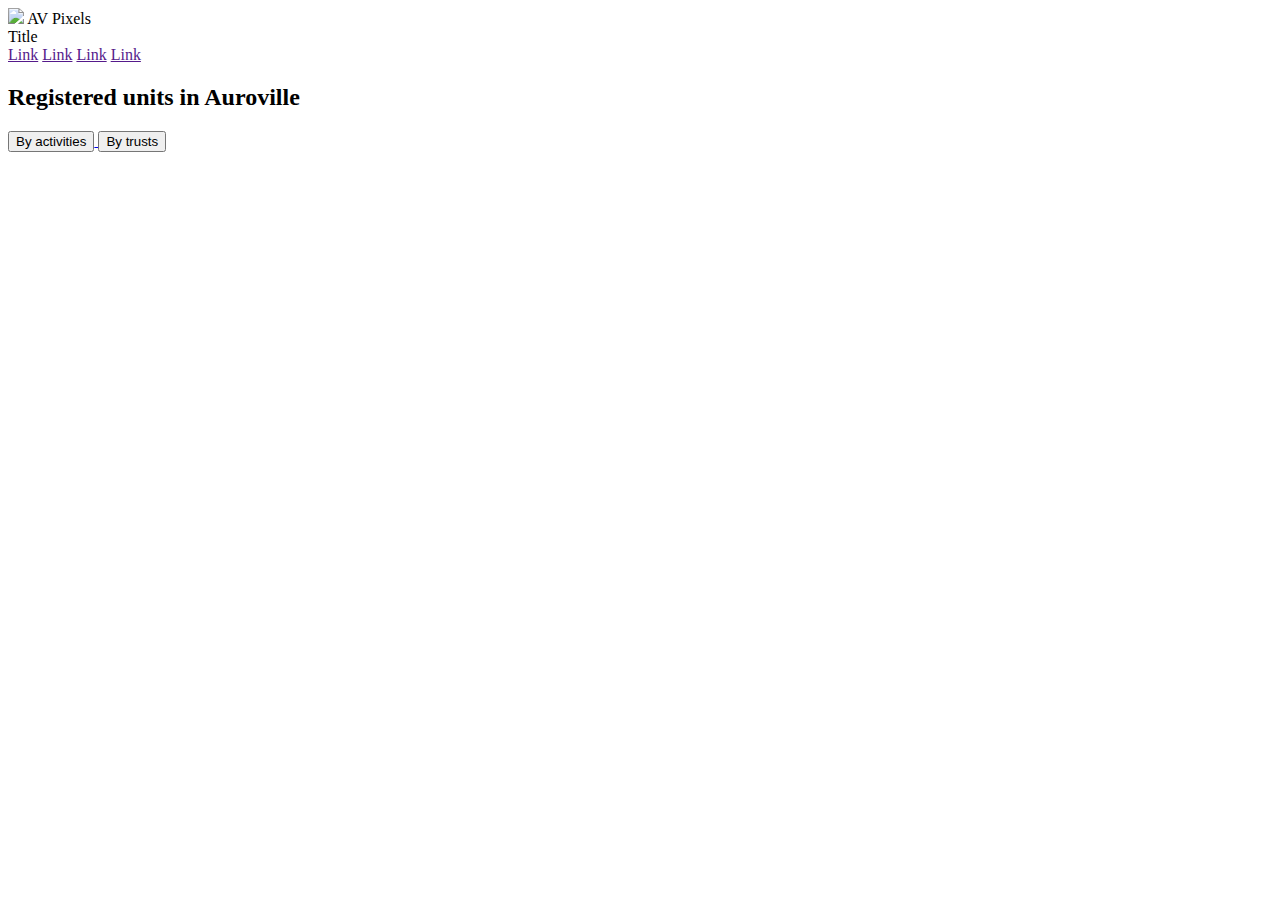
==== commit 03294b73: "Update index.html" ====
--- a/trusts/index.html
+++ b/trusts/index.html
@@ -9,13 +9,13 @@
     <!-- Use title if it's in the page YAML frontmatter -->
     <title>Website title</title>
     <link rel="shortcut icon" type="image/png" href="images/avsymbol.svg">
-    <link href="/stylesheets/material.css" rel="stylesheet" />
-    <link href="/stylesheets/site.css" rel="stylesheet" />
-    <script src="/javascripts/material.js"></script>
-    <script src="/javascripts/d3.v4.min.js"></script>
-    <script src="/javascripts/legend.min.js"></script>
-    <script src="/javascripts/activity.js"></script>
-    <script src="/javascripts/trusts.js"></script>
+    <link href="..orgav/stylesheets/material.css" rel="stylesheet" />
+    <link href="..orgav/stylesheets/site.css" rel="stylesheet" />
+    <script src="..orgav/javascripts/material.js"></script>
+    <script src="..orgav/javascripts/d3.v4.min.js"></script>
+    <script src="..orgav/javascripts/legend.min.js"></script>
+    <script src="..orgav/javascripts/activity.js"></script>
+    <script src="..orgav/javascripts/trusts.js"></script>
 
     <link rel="stylesheet" href="https://fonts.googleapis.com/icon?family=Material+Icons">
     <link rel="stylesheet" href="https://code.getmdl.io/1.3.0/material.orange-pink.min.css" />
